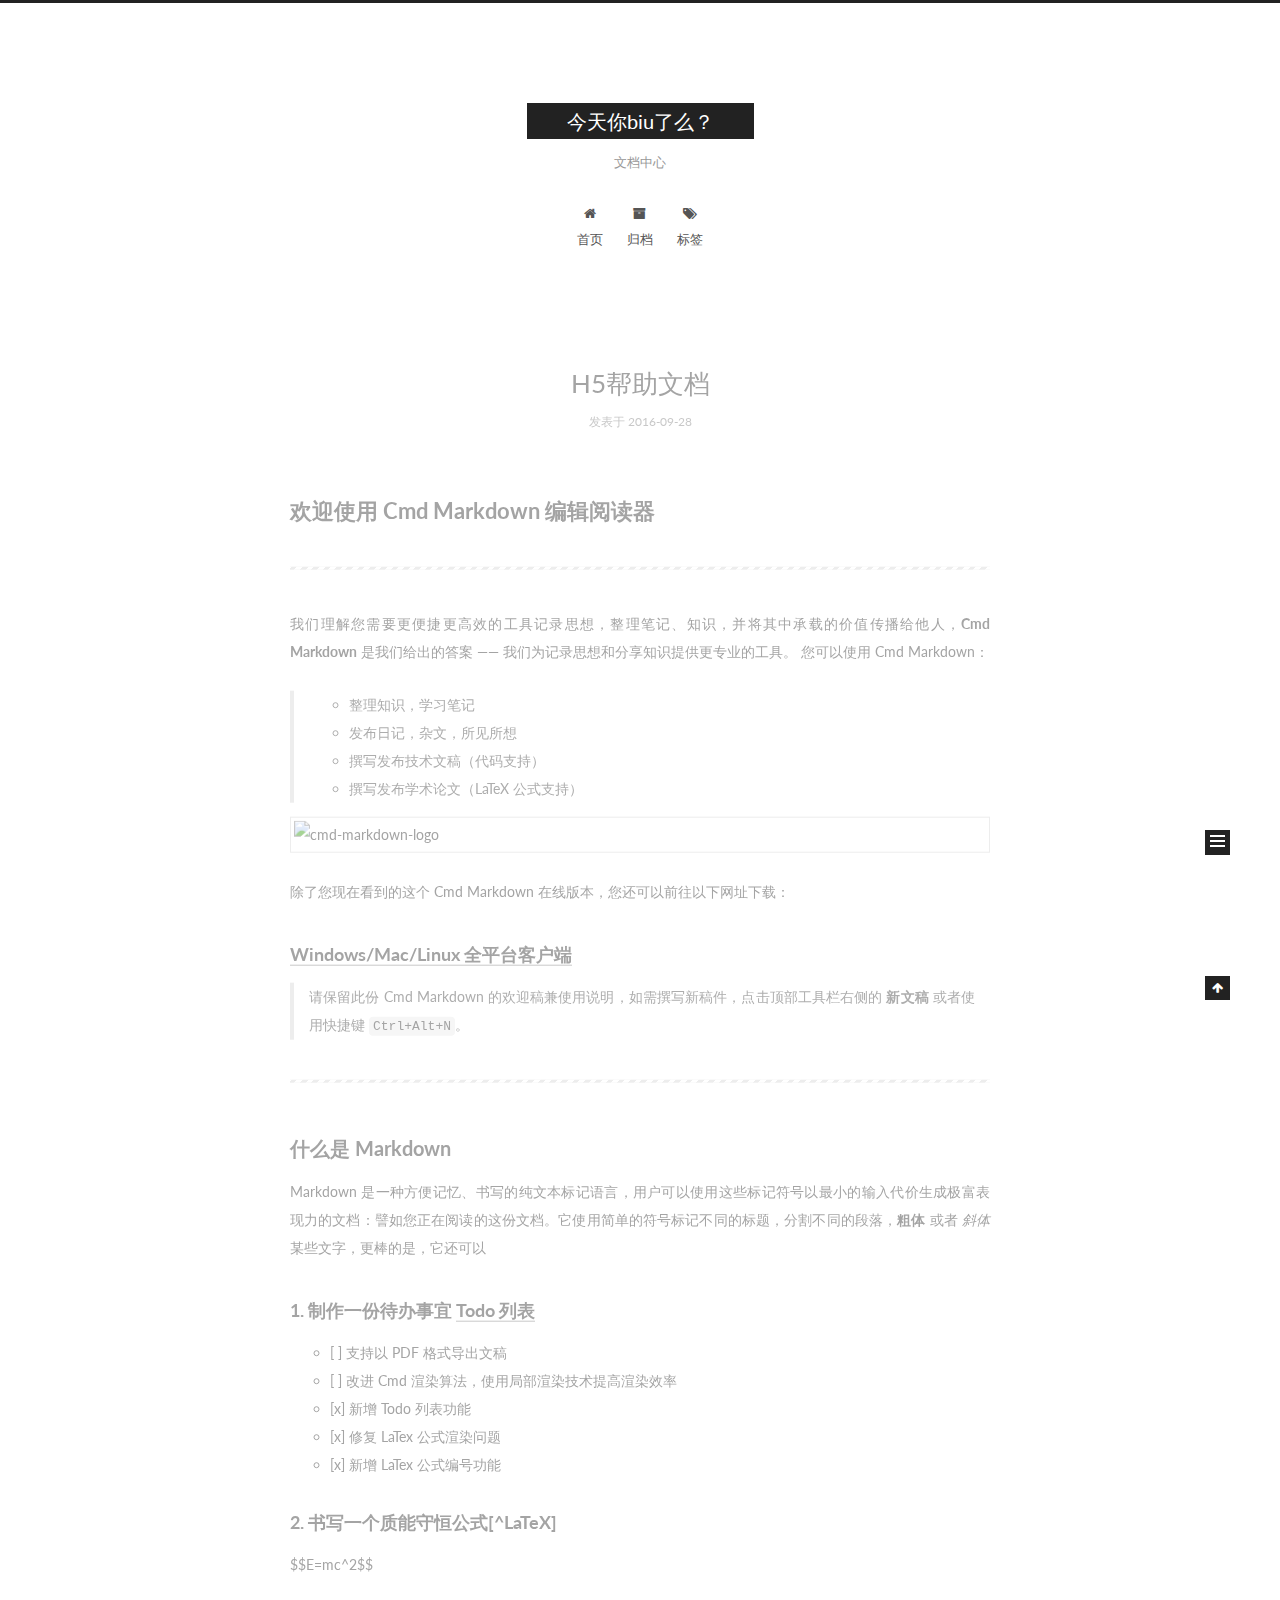
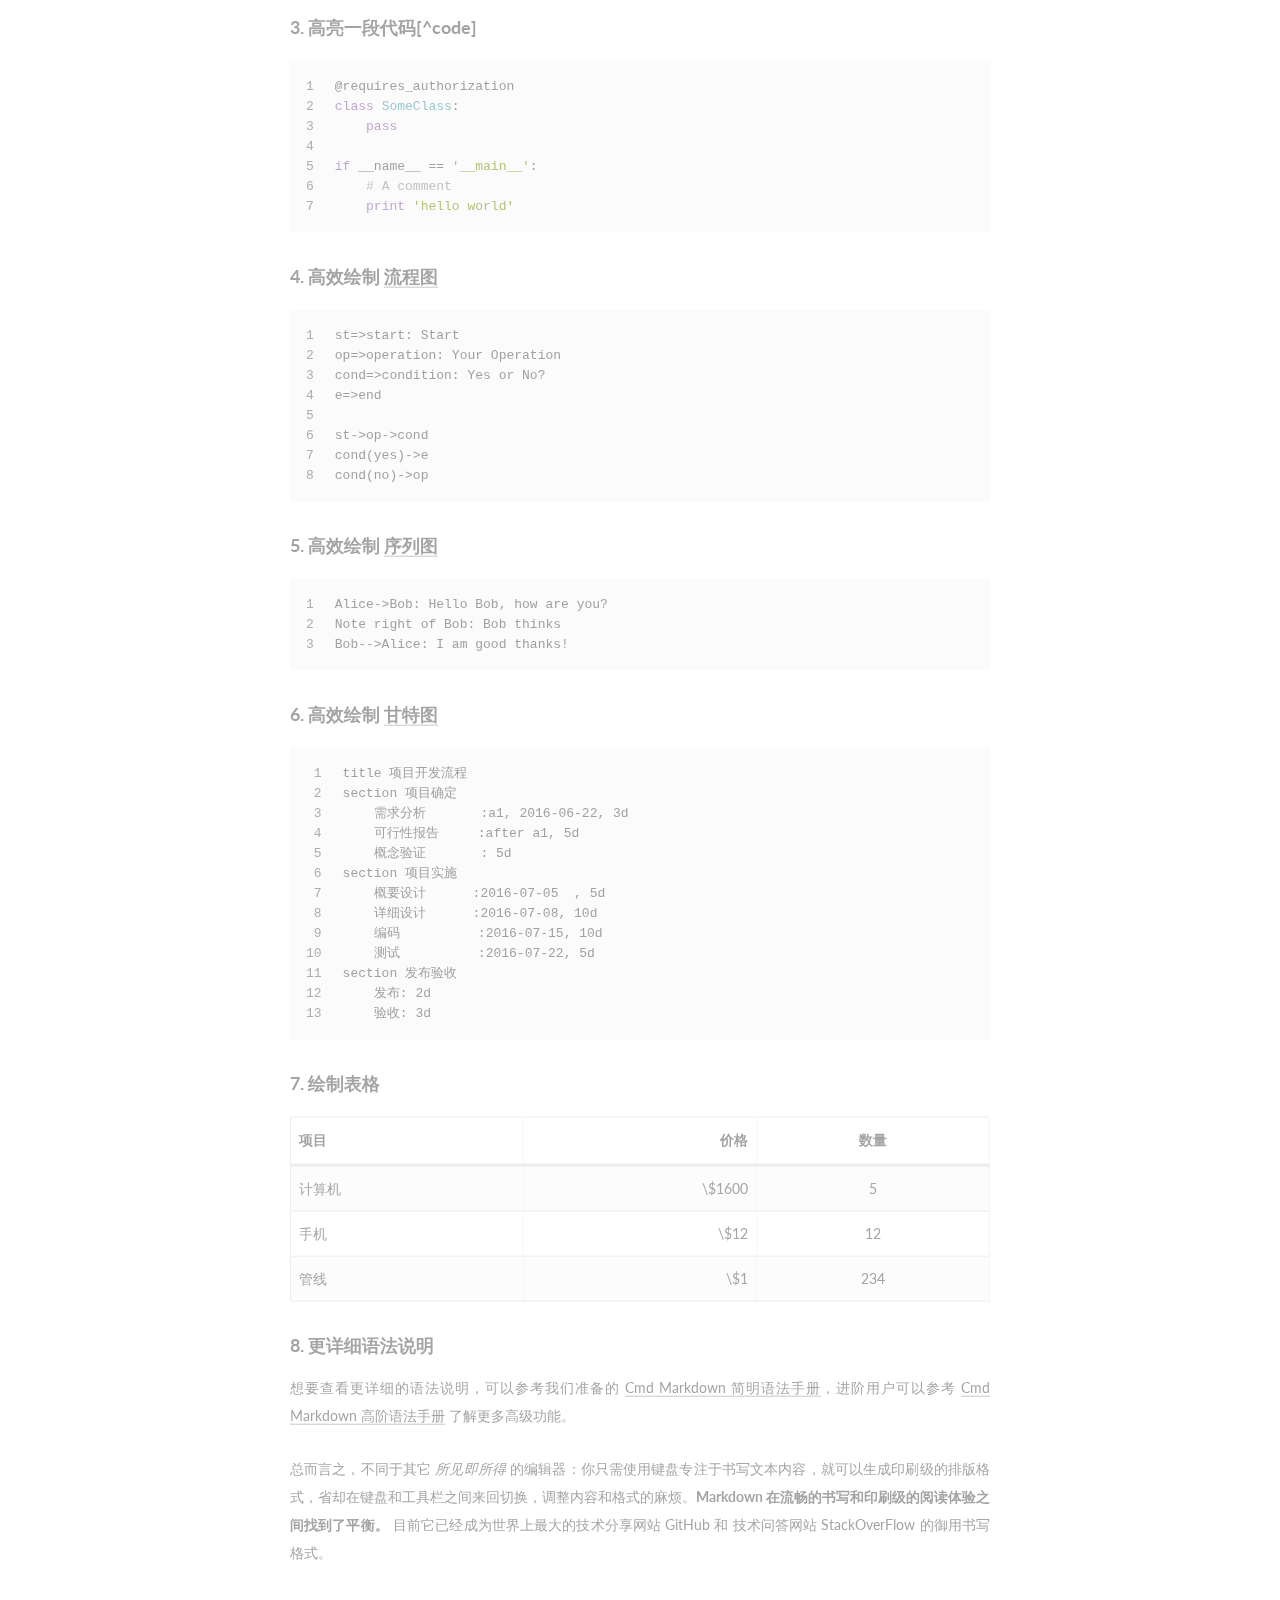
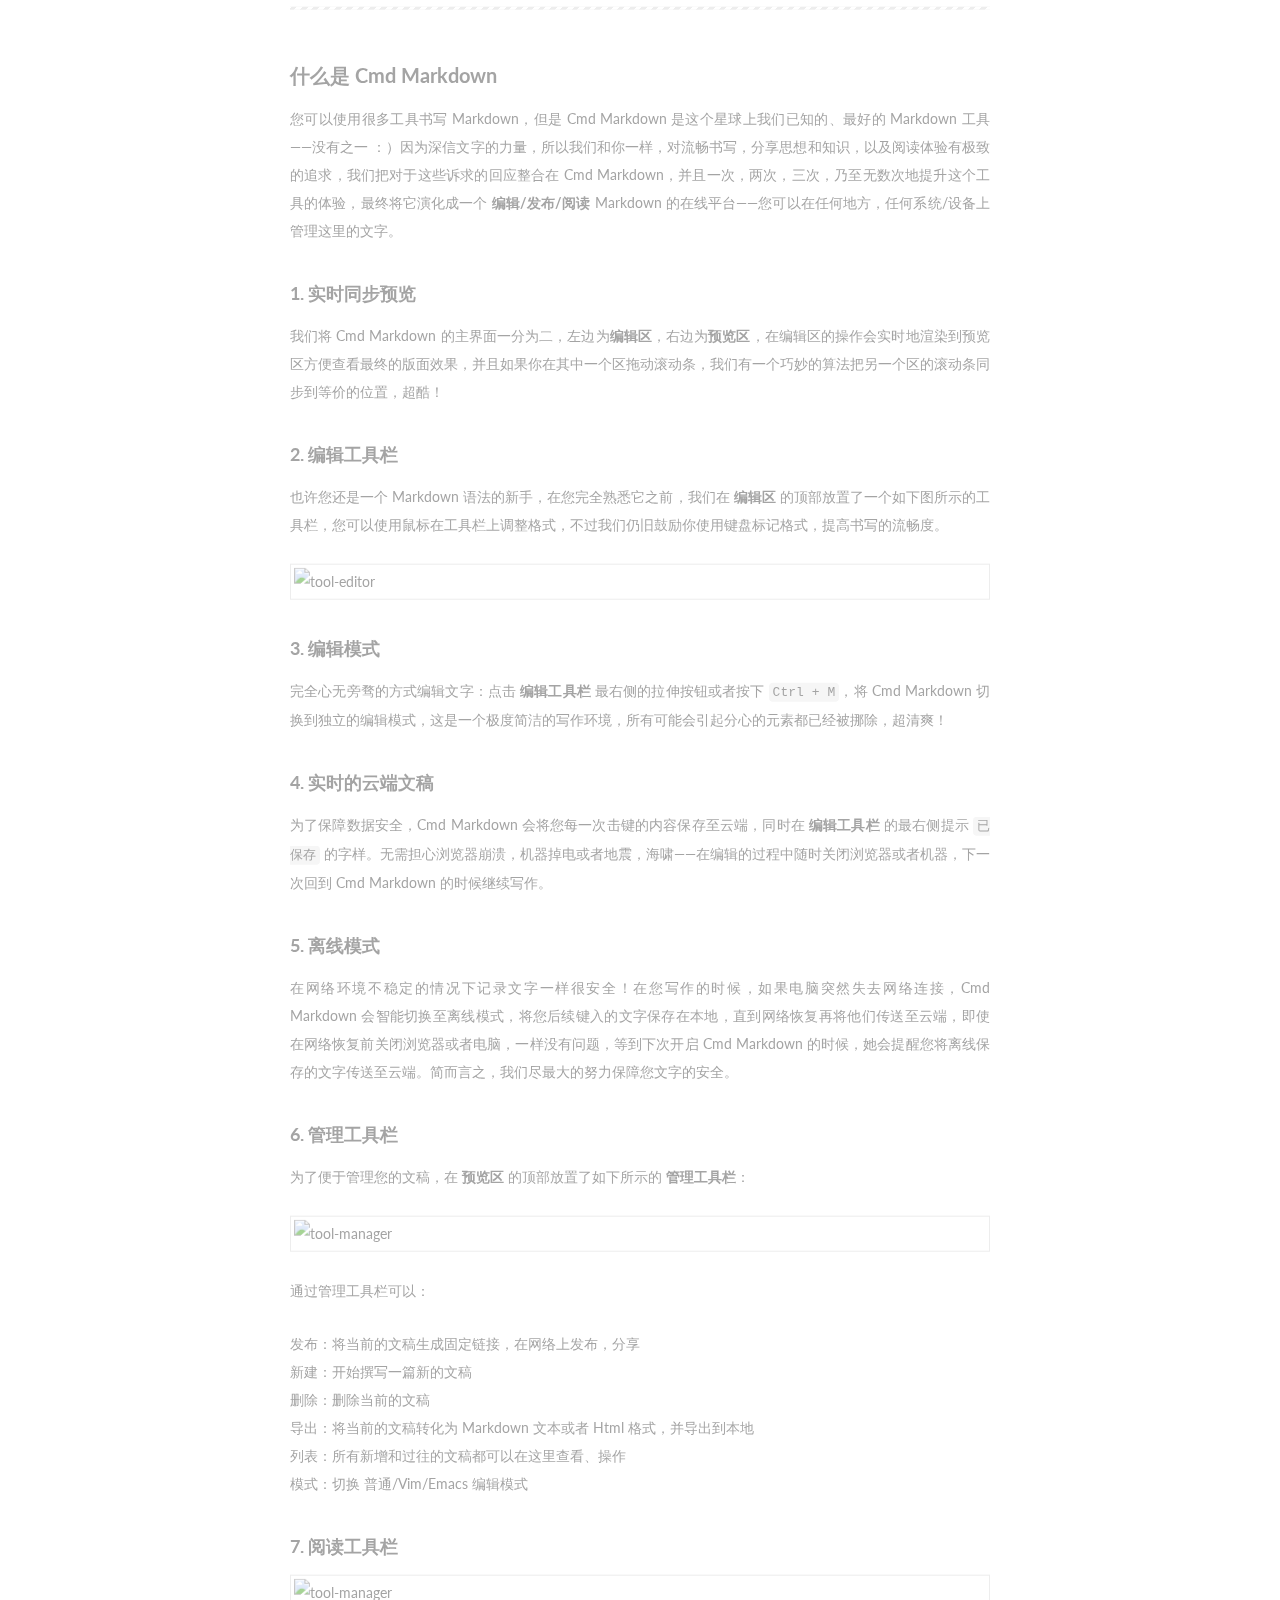
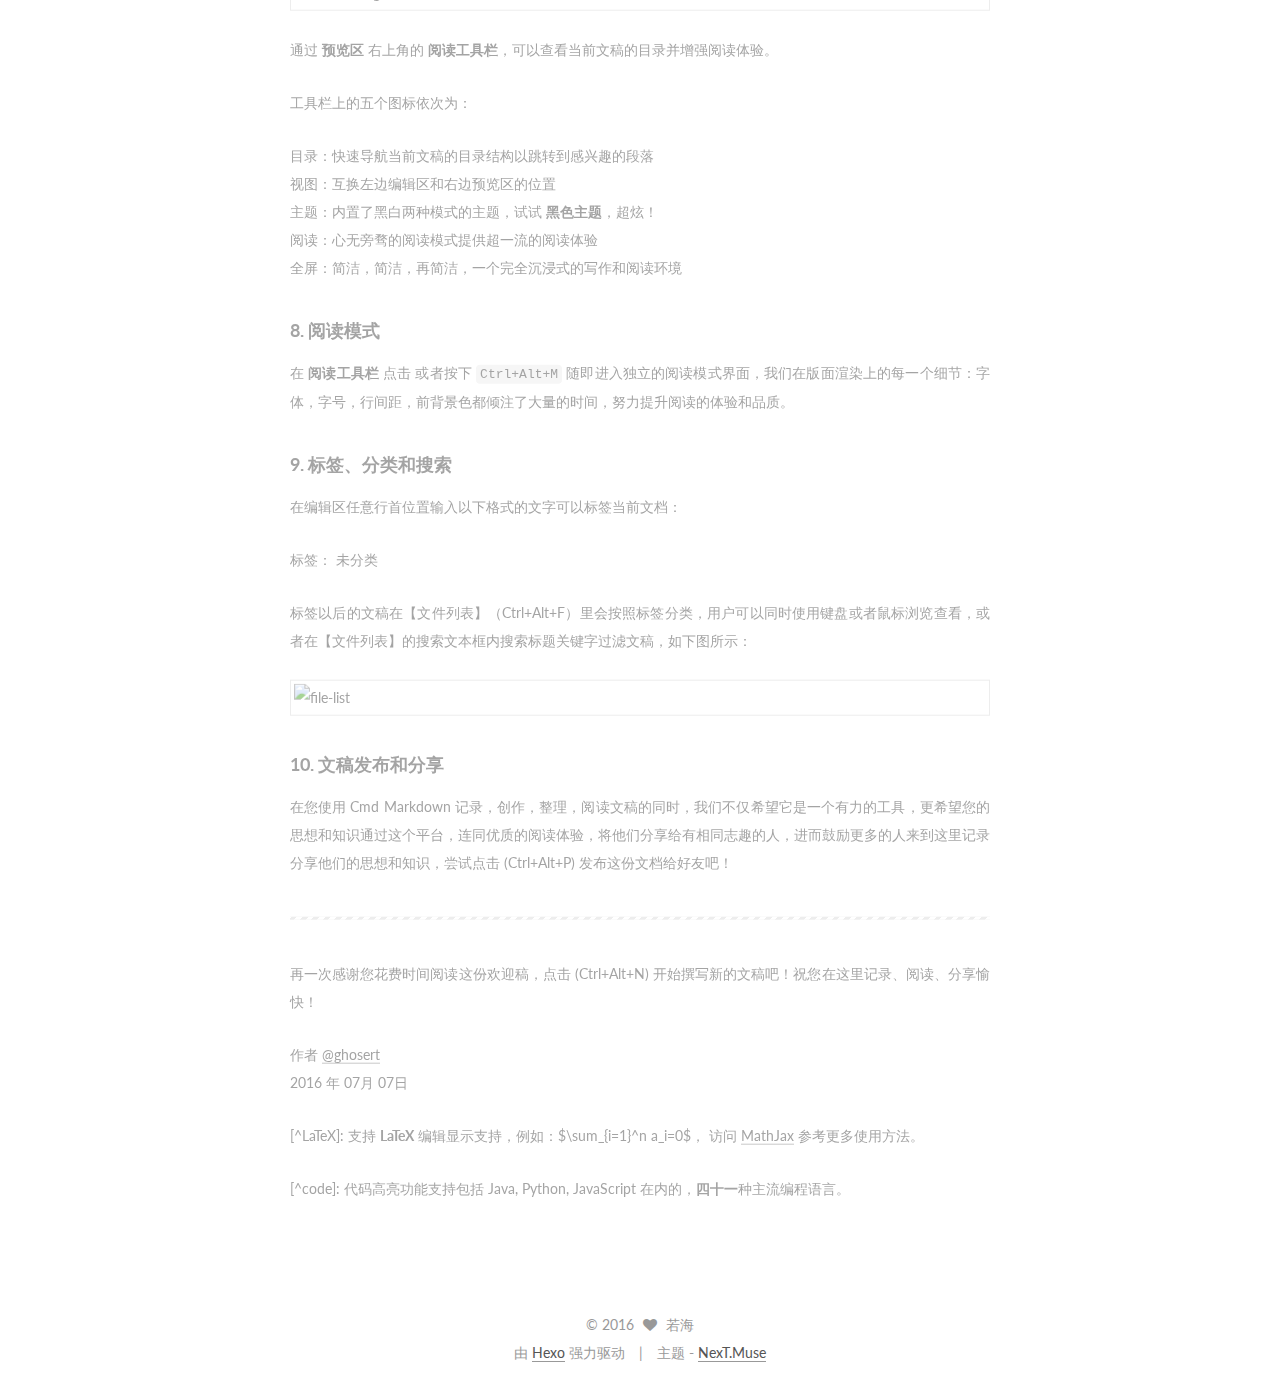
==== index.html @ cdc96552 "Site updated: 2016-09-29 13:10:32" ====
<!doctype html>



  


<html class="theme-next muse use-motion">
<head>
  <meta charset="UTF-8"/>
<meta http-equiv="X-UA-Compatible" content="IE=edge,chrome=1" />
<meta name="viewport" content="width=device-width, initial-scale=1, maximum-scale=1"/>



<meta http-equiv="Cache-Control" content="no-transform" />
<meta http-equiv="Cache-Control" content="no-siteapp" />












  
  
  <link href="/vendors/fancybox/source/jquery.fancybox.css?v=2.1.5" rel="stylesheet" type="text/css" />




  
  
  
  

  
    
    
  

  

  

  

  

  
    
    
    <link href="//fonts.googleapis.com/css?family=Lato:300,300italic,400,400italic,700,700italic&subset=latin,latin-ext" rel="stylesheet" type="text/css">
  






<link href="/vendors/font-awesome/css/font-awesome.min.css?v=4.4.0" rel="stylesheet" type="text/css" />

<link href="/css/main.css?v=5.0.1" rel="stylesheet" type="text/css" />


  <meta name="keywords" content="Hexo, NexT" />








  <link rel="shortcut icon" type="image/x-icon" href="/favicon.ico?v=5.0.1" />






<meta property="og:type" content="website">
<meta property="og:title" content="今天你biu了么？">
<meta property="og:url" content="http://yoursite.com/index.html">
<meta property="og:site_name" content="今天你biu了么？">
<meta name="twitter:card" content="summary">
<meta name="twitter:title" content="今天你biu了么？">



<script type="text/javascript" id="hexo.configuration">
  var NexT = window.NexT || {};
  var CONFIG = {
    scheme: 'Muse',
    sidebar: {"position":"left","display":"post"},
    fancybox: true,
    motion: true,
    duoshuo: {
      userId: 0,
      author: '博主'
    }
  };
</script>

  <title> 今天你biu了么？ </title>
</head>

<body itemscope itemtype="http://schema.org/WebPage" lang="zh-Hans">

  










  
  
    
  

  <div class="container one-collumn sidebar-position-left 
   page-home 
 ">
    <div class="headband"></div>

    <header id="header" class="header" itemscope itemtype="http://schema.org/WPHeader">
      <div class="header-inner"><div class="site-meta ">
  

  <div class="custom-logo-site-title">
    <a href="/"  class="brand" rel="start">
      <span class="logo-line-before"><i></i></span>
      <span class="site-title">今天你biu了么？</span>
      <span class="logo-line-after"><i></i></span>
    </a>
  </div>
  <p class="site-subtitle">文档中心</p>
</div>

<div class="site-nav-toggle">
  <button>
    <span class="btn-bar"></span>
    <span class="btn-bar"></span>
    <span class="btn-bar"></span>
  </button>
</div>

<nav class="site-nav">
  

  
    <ul id="menu" class="menu">
      
        
        <li class="menu-item menu-item-home">
          <a href="/" rel="section">
            
              <i class="menu-item-icon fa fa-fw fa-home"></i> <br />
            
            首页
          </a>
        </li>
      
        
        <li class="menu-item menu-item-archives">
          <a href="/archives" rel="section">
            
              <i class="menu-item-icon fa fa-fw fa-archive"></i> <br />
            
            归档
          </a>
        </li>
      
        
        <li class="menu-item menu-item-tags">
          <a href="/tags" rel="section">
            
              <i class="menu-item-icon fa fa-fw fa-tags"></i> <br />
            
            标签
          </a>
        </li>
      

      
    </ul>
  

  
</nav>

 </div>
    </header>

    <main id="main" class="main">
      <div class="main-inner">
        <div class="content-wrap">
          <div id="content" class="content">
            
  <section id="posts" class="posts-expand">
    
      

  
  

  
  
  

  <article class="post post-type-normal " itemscope itemtype="http://schema.org/Article">

    
      <header class="post-header">

        
        
          <h1 class="post-title" itemprop="name headline">
            
            
              
                
                <a class="post-title-link" href="/2016/09/28/“H5帮助文档”/" itemprop="url">
                  H5帮助文档
                </a>
              
            
          </h1>
        

        <div class="post-meta">
          <span class="post-time">
            <span class="post-meta-item-icon">
              <i class="fa fa-calendar-o"></i>
            </span>
            <span class="post-meta-item-text">发表于</span>
            <time itemprop="dateCreated" datetime="2016-09-28T16:59:21+08:00" content="2016-09-28">
              2016-09-28
            </time>
          </span>

          

          
            
          

          

          
          

          
        </div>
      </header>
    


    <div class="post-body" itemprop="articleBody">

      
      

      
        
          
            <h1 id="欢迎使用-Cmd-Markdown-编辑阅读器"><a href="#欢迎使用-Cmd-Markdown-编辑阅读器" class="headerlink" title="欢迎使用 Cmd Markdown 编辑阅读器"></a>欢迎使用 Cmd Markdown 编辑阅读器</h1><hr>
<p>我们理解您需要更便捷更高效的工具记录思想，整理笔记、知识，并将其中承载的价值传播给他人，<strong>Cmd Markdown</strong> 是我们给出的答案 —— 我们为记录思想和分享知识提供更专业的工具。 您可以使用 Cmd Markdown：</p>
<blockquote>
<ul>
<li>整理知识，学习笔记</li>
<li>发布日记，杂文，所见所想</li>
<li>撰写发布技术文稿（代码支持）</li>
<li>撰写发布学术论文（LaTeX 公式支持）</li>
</ul>
</blockquote>
<p><img src="https://www.zybuluo.com/static/img/logo.png" alt="cmd-markdown-logo"></p>
<p>除了您现在看到的这个 Cmd Markdown 在线版本，您还可以前往以下网址下载：</p>
<h3 id="Windows-Mac-Linux-全平台客户端"><a href="#Windows-Mac-Linux-全平台客户端" class="headerlink" title="Windows/Mac/Linux 全平台客户端"></a><a href="https://www.zybuluo.com/cmd/" target="_blank" rel="external">Windows/Mac/Linux 全平台客户端</a></h3><blockquote>
<p>请保留此份 Cmd Markdown 的欢迎稿兼使用说明，如需撰写新稿件，点击顶部工具栏右侧的 <i class="icon-file"></i> <strong>新文稿</strong> 或者使用快捷键 <code>Ctrl+Alt+N</code>。</p>
</blockquote>
<hr>
<h2 id="什么是-Markdown"><a href="#什么是-Markdown" class="headerlink" title="什么是 Markdown"></a>什么是 Markdown</h2><p>Markdown 是一种方便记忆、书写的纯文本标记语言，用户可以使用这些标记符号以最小的输入代价生成极富表现力的文档：譬如您正在阅读的这份文档。它使用简单的符号标记不同的标题，分割不同的段落，<strong>粗体</strong> 或者 <em>斜体</em> 某些文字，更棒的是，它还可以</p>
<h3 id="1-制作一份待办事宜-Todo-列表"><a href="#1-制作一份待办事宜-Todo-列表" class="headerlink" title="1. 制作一份待办事宜 Todo 列表"></a>1. 制作一份待办事宜 <a href="https://www.zybuluo.com/mdeditor?url=https://www.zybuluo.com/static/editor/md-help.markdown#13-待办事宜-todo-列表" target="_blank" rel="external">Todo 列表</a></h3><ul>
<li>[ ] 支持以 PDF 格式导出文稿</li>
<li>[ ] 改进 Cmd 渲染算法，使用局部渲染技术提高渲染效率</li>
<li>[x] 新增 Todo 列表功能</li>
<li>[x] 修复 LaTex 公式渲染问题</li>
<li>[x] 新增 LaTex 公式编号功能</li>
</ul>
<h3 id="2-书写一个质能守恒公式-LaTeX"><a href="#2-书写一个质能守恒公式-LaTeX" class="headerlink" title="2. 书写一个质能守恒公式[^LaTeX]"></a>2. 书写一个质能守恒公式[^LaTeX]</h3><p>$$E=mc^2$$</p>
<h3 id="3-高亮一段代码-code"><a href="#3-高亮一段代码-code" class="headerlink" title="3. 高亮一段代码[^code]"></a>3. 高亮一段代码[^code]</h3><figure class="highlight python"><table><tr><td class="gutter"><pre><div class="line">1</div><div class="line">2</div><div class="line">3</div><div class="line">4</div><div class="line">5</div><div class="line">6</div><div class="line">7</div></pre></td><td class="code"><pre><div class="line"><span class="meta">@requires_authorization</span></div><div class="line"><span class="class"><span class="keyword">class</span> <span class="title">SomeClass</span>:</span></div><div class="line">    <span class="keyword">pass</span></div><div class="line"></div><div class="line"><span class="keyword">if</span> __name__ == <span class="string">'__main__'</span>:</div><div class="line">    <span class="comment"># A comment</span></div><div class="line">    <span class="keyword">print</span> <span class="string">'hello world'</span></div></pre></td></tr></table></figure>
<h3 id="4-高效绘制-流程图"><a href="#4-高效绘制-流程图" class="headerlink" title="4. 高效绘制 流程图"></a>4. 高效绘制 <a href="https://www.zybuluo.com/mdeditor?url=https://www.zybuluo.com/static/editor/md-help.markdown#7-流程图" target="_blank" rel="external">流程图</a></h3><figure class="highlight plain"><table><tr><td class="gutter"><pre><div class="line">1</div><div class="line">2</div><div class="line">3</div><div class="line">4</div><div class="line">5</div><div class="line">6</div><div class="line">7</div><div class="line">8</div></pre></td><td class="code"><pre><div class="line">st=&gt;start: Start</div><div class="line">op=&gt;operation: Your Operation</div><div class="line">cond=&gt;condition: Yes or No?</div><div class="line">e=&gt;end</div><div class="line"></div><div class="line">st-&gt;op-&gt;cond</div><div class="line">cond(yes)-&gt;e</div><div class="line">cond(no)-&gt;op</div></pre></td></tr></table></figure>
<h3 id="5-高效绘制-序列图"><a href="#5-高效绘制-序列图" class="headerlink" title="5. 高效绘制 序列图"></a>5. 高效绘制 <a href="https://www.zybuluo.com/mdeditor?url=https://www.zybuluo.com/static/editor/md-help.markdown#8-序列图" target="_blank" rel="external">序列图</a></h3><figure class="highlight plain"><table><tr><td class="gutter"><pre><div class="line">1</div><div class="line">2</div><div class="line">3</div></pre></td><td class="code"><pre><div class="line">Alice-&gt;Bob: Hello Bob, how are you?</div><div class="line">Note right of Bob: Bob thinks</div><div class="line">Bob--&gt;Alice: I am good thanks!</div></pre></td></tr></table></figure>
<h3 id="6-高效绘制-甘特图"><a href="#6-高效绘制-甘特图" class="headerlink" title="6. 高效绘制 甘特图"></a>6. 高效绘制 <a href="https://www.zybuluo.com/mdeditor?url=https://www.zybuluo.com/static/editor/md-help.markdown#9-甘特图" target="_blank" rel="external">甘特图</a></h3><figure class="highlight plain"><table><tr><td class="gutter"><pre><div class="line">1</div><div class="line">2</div><div class="line">3</div><div class="line">4</div><div class="line">5</div><div class="line">6</div><div class="line">7</div><div class="line">8</div><div class="line">9</div><div class="line">10</div><div class="line">11</div><div class="line">12</div><div class="line">13</div></pre></td><td class="code"><pre><div class="line">title 项目开发流程</div><div class="line">section 项目确定</div><div class="line">    需求分析       :a1, 2016-06-22, 3d</div><div class="line">    可行性报告     :after a1, 5d</div><div class="line">    概念验证       : 5d</div><div class="line">section 项目实施</div><div class="line">    概要设计      :2016-07-05  , 5d</div><div class="line">    详细设计      :2016-07-08, 10d</div><div class="line">    编码          :2016-07-15, 10d</div><div class="line">    测试          :2016-07-22, 5d</div><div class="line">section 发布验收</div><div class="line">    发布: 2d</div><div class="line">    验收: 3d</div></pre></td></tr></table></figure>
<h3 id="7-绘制表格"><a href="#7-绘制表格" class="headerlink" title="7. 绘制表格"></a>7. 绘制表格</h3><table>
<thead>
<tr>
<th>项目</th>
<th style="text-align:right">价格</th>
<th style="text-align:center">数量</th>
</tr>
</thead>
<tbody>
<tr>
<td>计算机</td>
<td style="text-align:right">\$1600</td>
<td style="text-align:center">5</td>
</tr>
<tr>
<td>手机</td>
<td style="text-align:right">\$12</td>
<td style="text-align:center">12</td>
</tr>
<tr>
<td>管线</td>
<td style="text-align:right">\$1</td>
<td style="text-align:center">234</td>
</tr>
</tbody>
</table>
<h3 id="8-更详细语法说明"><a href="#8-更详细语法说明" class="headerlink" title="8. 更详细语法说明"></a>8. 更详细语法说明</h3><p>想要查看更详细的语法说明，可以参考我们准备的 <a href="https://www.zybuluo.com/mdeditor?url=https://www.zybuluo.com/static/editor/md-help.markdown" target="_blank" rel="external">Cmd Markdown 简明语法手册</a>，进阶用户可以参考 <a href="https://www.zybuluo.com/mdeditor?url=https://www.zybuluo.com/static/editor/md-help.markdown#cmd-markdown-高阶语法手册" target="_blank" rel="external">Cmd Markdown 高阶语法手册</a> 了解更多高级功能。</p>
<p>总而言之，不同于其它 <em>所见即所得</em> 的编辑器：你只需使用键盘专注于书写文本内容，就可以生成印刷级的排版格式，省却在键盘和工具栏之间来回切换，调整内容和格式的麻烦。<strong>Markdown 在流畅的书写和印刷级的阅读体验之间找到了平衡。</strong> 目前它已经成为世界上最大的技术分享网站 GitHub 和 技术问答网站 StackOverFlow 的御用书写格式。</p>
<hr>
<h2 id="什么是-Cmd-Markdown"><a href="#什么是-Cmd-Markdown" class="headerlink" title="什么是 Cmd Markdown"></a>什么是 Cmd Markdown</h2><p>您可以使用很多工具书写 Markdown，但是 Cmd Markdown 是这个星球上我们已知的、最好的 Markdown 工具——没有之一 ：）因为深信文字的力量，所以我们和你一样，对流畅书写，分享思想和知识，以及阅读体验有极致的追求，我们把对于这些诉求的回应整合在 Cmd Markdown，并且一次，两次，三次，乃至无数次地提升这个工具的体验，最终将它演化成一个 <strong>编辑/发布/阅读</strong> Markdown 的在线平台——您可以在任何地方，任何系统/设备上管理这里的文字。</p>
<h3 id="1-实时同步预览"><a href="#1-实时同步预览" class="headerlink" title="1. 实时同步预览"></a>1. 实时同步预览</h3><p>我们将 Cmd Markdown 的主界面一分为二，左边为<strong>编辑区</strong>，右边为<strong>预览区</strong>，在编辑区的操作会实时地渲染到预览区方便查看最终的版面效果，并且如果你在其中一个区拖动滚动条，我们有一个巧妙的算法把另一个区的滚动条同步到等价的位置，超酷！</p>
<h3 id="2-编辑工具栏"><a href="#2-编辑工具栏" class="headerlink" title="2. 编辑工具栏"></a>2. 编辑工具栏</h3><p>也许您还是一个 Markdown 语法的新手，在您完全熟悉它之前，我们在 <strong>编辑区</strong> 的顶部放置了一个如下图所示的工具栏，您可以使用鼠标在工具栏上调整格式，不过我们仍旧鼓励你使用键盘标记格式，提高书写的流畅度。</p>
<p><img src="https://www.zybuluo.com/static/img/toolbar-editor.png" alt="tool-editor"></p>
<h3 id="3-编辑模式"><a href="#3-编辑模式" class="headerlink" title="3. 编辑模式"></a>3. 编辑模式</h3><p>完全心无旁骛的方式编辑文字：点击 <strong>编辑工具栏</strong> 最右侧的拉伸按钮或者按下 <code>Ctrl + M</code>，将 Cmd Markdown 切换到独立的编辑模式，这是一个极度简洁的写作环境，所有可能会引起分心的元素都已经被挪除，超清爽！</p>
<h3 id="4-实时的云端文稿"><a href="#4-实时的云端文稿" class="headerlink" title="4. 实时的云端文稿"></a>4. 实时的云端文稿</h3><p>为了保障数据安全，Cmd Markdown 会将您每一次击键的内容保存至云端，同时在 <strong>编辑工具栏</strong> 的最右侧提示 <code>已保存</code> 的字样。无需担心浏览器崩溃，机器掉电或者地震，海啸——在编辑的过程中随时关闭浏览器或者机器，下一次回到 Cmd Markdown 的时候继续写作。</p>
<h3 id="5-离线模式"><a href="#5-离线模式" class="headerlink" title="5. 离线模式"></a>5. 离线模式</h3><p>在网络环境不稳定的情况下记录文字一样很安全！在您写作的时候，如果电脑突然失去网络连接，Cmd Markdown 会智能切换至离线模式，将您后续键入的文字保存在本地，直到网络恢复再将他们传送至云端，即使在网络恢复前关闭浏览器或者电脑，一样没有问题，等到下次开启 Cmd Markdown 的时候，她会提醒您将离线保存的文字传送至云端。简而言之，我们尽最大的努力保障您文字的安全。</p>
<h3 id="6-管理工具栏"><a href="#6-管理工具栏" class="headerlink" title="6. 管理工具栏"></a>6. 管理工具栏</h3><p>为了便于管理您的文稿，在 <strong>预览区</strong> 的顶部放置了如下所示的 <strong>管理工具栏</strong>：</p>
<p><img src="https://www.zybuluo.com/static/img/toolbar-manager.jpg" alt="tool-manager"></p>
<p>通过管理工具栏可以：</p>
<p><i class="icon-share"></i> 发布：将当前的文稿生成固定链接，在网络上发布，分享<br><i class="icon-file"></i> 新建：开始撰写一篇新的文稿<br><i class="icon-trash"></i> 删除：删除当前的文稿<br><i class="icon-cloud"></i> 导出：将当前的文稿转化为 Markdown 文本或者 Html 格式，并导出到本地<br><i class="icon-reorder"></i> 列表：所有新增和过往的文稿都可以在这里查看、操作<br><i class="icon-pencil"></i> 模式：切换 普通/Vim/Emacs 编辑模式</p>
<h3 id="7-阅读工具栏"><a href="#7-阅读工具栏" class="headerlink" title="7. 阅读工具栏"></a>7. 阅读工具栏</h3><p><img src="https://www.zybuluo.com/static/img/toolbar-reader.jpg" alt="tool-manager"></p>
<p>通过 <strong>预览区</strong> 右上角的 <strong>阅读工具栏</strong>，可以查看当前文稿的目录并增强阅读体验。</p>
<p>工具栏上的五个图标依次为：</p>
<p><i class="icon-list"></i> 目录：快速导航当前文稿的目录结构以跳转到感兴趣的段落<br><i class="icon-chevron-sign-left"></i> 视图：互换左边编辑区和右边预览区的位置<br><i class="icon-adjust"></i> 主题：内置了黑白两种模式的主题，试试 <strong>黑色主题</strong>，超炫！<br><i class="icon-desktop"></i> 阅读：心无旁骛的阅读模式提供超一流的阅读体验<br><i class="icon-fullscreen"></i> 全屏：简洁，简洁，再简洁，一个完全沉浸式的写作和阅读环境</p>
<h3 id="8-阅读模式"><a href="#8-阅读模式" class="headerlink" title="8. 阅读模式"></a>8. 阅读模式</h3><p>在 <strong>阅读工具栏</strong> 点击 <i class="icon-desktop"></i> 或者按下 <code>Ctrl+Alt+M</code> 随即进入独立的阅读模式界面，我们在版面渲染上的每一个细节：字体，字号，行间距，前背景色都倾注了大量的时间，努力提升阅读的体验和品质。</p>
<h3 id="9-标签、分类和搜索"><a href="#9-标签、分类和搜索" class="headerlink" title="9. 标签、分类和搜索"></a>9. 标签、分类和搜索</h3><p>在编辑区任意行首位置输入以下格式的文字可以标签当前文档：</p>
<p>标签： 未分类</p>
<p>标签以后的文稿在【文件列表】（Ctrl+Alt+F）里会按照标签分类，用户可以同时使用键盘或者鼠标浏览查看，或者在【文件列表】的搜索文本框内搜索标题关键字过滤文稿，如下图所示：</p>
<p><img src="https://www.zybuluo.com/static/img/file-list.png" alt="file-list"></p>
<h3 id="10-文稿发布和分享"><a href="#10-文稿发布和分享" class="headerlink" title="10. 文稿发布和分享"></a>10. 文稿发布和分享</h3><p>在您使用 Cmd Markdown 记录，创作，整理，阅读文稿的同时，我们不仅希望它是一个有力的工具，更希望您的思想和知识通过这个平台，连同优质的阅读体验，将他们分享给有相同志趣的人，进而鼓励更多的人来到这里记录分享他们的思想和知识，尝试点击 <i class="icon-share"></i> (Ctrl+Alt+P) 发布这份文档给好友吧！</p>
<hr>
<p>再一次感谢您花费时间阅读这份欢迎稿，点击 <i class="icon-file"></i> (Ctrl+Alt+N) 开始撰写新的文稿吧！祝您在这里记录、阅读、分享愉快！</p>
<p>作者 <a href="http://weibo.com/ghosert" target="_blank" rel="external">@ghosert</a><br>2016 年 07月 07日    </p>
<p>[^LaTeX]: 支持 <strong>LaTeX</strong> 编辑显示支持，例如：$\sum_{i=1}^n a_i=0$， 访问 <a href="http://meta.math.stackexchange.com/questions/5020/mathjax-basic-tutorial-and-quick-reference" target="_blank" rel="external">MathJax</a> 参考更多使用方法。</p>
<p>[^code]: 代码高亮功能支持包括 Java, Python, JavaScript 在内的，<strong>四十一</strong>种主流编程语言。</p>

          
        
      
    </div>

    <div>
      
    </div>

    <div>
      
    </div>

    <footer class="post-footer">
      

      

      
      
        <div class="post-eof"></div>
      
    </footer>
  </article>


    
  </section>

  


          </div>
          


          

        </div>
        
          
  
  <div class="sidebar-toggle">
    <div class="sidebar-toggle-line-wrap">
      <span class="sidebar-toggle-line sidebar-toggle-line-first"></span>
      <span class="sidebar-toggle-line sidebar-toggle-line-middle"></span>
      <span class="sidebar-toggle-line sidebar-toggle-line-last"></span>
    </div>
  </div>

  <aside id="sidebar" class="sidebar">
    <div class="sidebar-inner">

      

      

      <section class="site-overview sidebar-panel  sidebar-panel-active ">
        <div class="site-author motion-element" itemprop="author" itemscope itemtype="http://schema.org/Person">
          <img class="site-author-image" itemprop="image"
               src="/images/avatar.gif"
               alt="若海" />
          <p class="site-author-name" itemprop="name">若海</p>
          <p class="site-description motion-element" itemprop="description"></p>
        </div>
        <nav class="site-state motion-element">
          <div class="site-state-item site-state-posts">
            <a href="/archives">
              <span class="site-state-item-count">1</span>
              <span class="site-state-item-name">日志</span>
            </a>
          </div>

          

          
            <div class="site-state-item site-state-tags">
              <a href="/tags">
                <span class="site-state-item-count">1</span>
                <span class="site-state-item-name">标签</span>
              </a>
            </div>
          

        </nav>

        

        <div class="links-of-author motion-element">
          
        </div>

        
        

        
        

      </section>

      

    </div>
  </aside>


        
      </div>
    </main>

    <footer id="footer" class="footer">
      <div class="footer-inner">
        <div class="copyright" >
  
  &copy; 
  <span itemprop="copyrightYear">2016</span>
  <span class="with-love">
    <i class="fa fa-heart"></i>
  </span>
  <span class="author" itemprop="copyrightHolder">若海</span>
</div>

<div class="powered-by">
  由 <a class="theme-link" href="http://hexo.io">Hexo</a> 强力驱动
</div>

<div class="theme-info">
  主题 -
  <a class="theme-link" href="https://github.com/iissnan/hexo-theme-next">
    NexT.Muse
  </a>
</div>

        

        
      </div>
    </footer>

    <div class="back-to-top">
      <i class="fa fa-arrow-up"></i>
    </div>
  </div>

  

<script type="text/javascript">
  if (Object.prototype.toString.call(window.Promise) !== '[object Function]') {
    window.Promise = null;
  }
</script>









  



  
  <script type="text/javascript" src="/vendors/jquery/index.js?v=2.1.3"></script>

  
  <script type="text/javascript" src="/vendors/fastclick/lib/fastclick.min.js?v=1.0.6"></script>

  
  <script type="text/javascript" src="/vendors/jquery_lazyload/jquery.lazyload.js?v=1.9.7"></script>

  
  <script type="text/javascript" src="/vendors/velocity/velocity.min.js?v=1.2.1"></script>

  
  <script type="text/javascript" src="/vendors/velocity/velocity.ui.min.js?v=1.2.1"></script>

  
  <script type="text/javascript" src="/vendors/fancybox/source/jquery.fancybox.pack.js?v=2.1.5"></script>


  


  <script type="text/javascript" src="/js/src/utils.js?v=5.0.1"></script>

  <script type="text/javascript" src="/js/src/motion.js?v=5.0.1"></script>



  
  

  

  


  <script type="text/javascript" src="/js/src/bootstrap.js?v=5.0.1"></script>



  



  



  
  
  

  

  

</body>
</html>
---- css/main.css ----
/* normalize.css v3.0.2 | MIT License | git.io/normalize */
html {
  font-family: sans-serif; /* 1 */
  -ms-text-size-adjust: 100%; /* 2 */
  -webkit-text-size-adjust: 100%; /* 2 */
}
body {
  margin: 0;
}
article,
aside,
details,
figcaption,
figure,
footer,
header,
hgroup,
main,
menu,
nav,
section,
summary {
  display: block;
}
audio,
canvas,
progress,
video {
  display: inline-block; /* 1 */
  vertical-align: baseline; /* 2 */
}
audio:not([controls]) {
  display: none;
  height: 0;
}
[hidden],
template {
  display: none;
}
a {
  background-color: transparent;
}
a:active,
a:hover {
  outline: 0;
}
abbr[title] {
  border-bottom: 1px dotted;
}
b,
strong {
  font-weight: bold;
}
dfn {
  font-style: italic;
}
h1 {
  font-size: 2em;
  margin: 0.67em 0;
}
mark {
  background: #ff0;
  color: #000;
}
small {
  font-size: 80%;
}
sub,
sup {
  font-size: 75%;
  line-height: 0;
  position: relative;
  vertical-align: baseline;
}
sup {
  top: -0.5em;
}
sub {
  bottom: -0.25em;
}
img {
  border: 0;
}
svg:not(:root) {
  overflow: hidden;
}
figure {
  margin: 1em 40px;
}
hr {
  -moz-box-sizing: content-box;
  box-sizing: content-box;
  height: 0;
}
pre {
  overflow: auto;
}
code,
kbd,
pre,
samp {
  font-family: monospace, monospace;
  font-size: 1em;
}
button,
input,
optgroup,
select,
textarea {
  color: inherit; /* 1 */
  font: inherit; /* 2 */
  margin: 0; /* 3 */
}
button {
  overflow: visible;
}
button,
select {
  text-transform: none;
}
button,
html input[type="button"],
input[type="reset"],
input[type="submit"] {
  -webkit-appearance: button; /* 2 */
  cursor: pointer; /* 3 */
}
button[disabled],
html input[disabled] {
  cursor: default;
}
button::-moz-focus-inner,
input::-moz-focus-inner {
  border: 0;
  padding: 0;
}
input {
  line-height: normal;
}
input[type="checkbox"],
input[type="radio"] {
  box-sizing: border-box; /* 1 */
  padding: 0; /* 2 */
}
input[type="number"]::-webkit-inner-spin-button,
input[type="number"]::-webkit-outer-spin-button {
  height: auto;
}
input[type="search"] {
  -webkit-appearance: textfield; /* 1 */
  -moz-box-sizing: content-box;
  -webkit-box-sizing: content-box; /* 2 */
  box-sizing: content-box;
}
input[type="search"]::-webkit-search-cancel-button,
input[type="search"]::-webkit-search-decoration {
  -webkit-appearance: none;
}
fieldset {
  border: 1px solid #c0c0c0;
  margin: 0 2px;
  padding: 0.35em 0.625em 0.75em;
}
legend {
  border: 0; /* 1 */
  padding: 0; /* 2 */
}
textarea {
  overflow: auto;
}
optgroup {
  font-weight: bold;
}
table {
  border-collapse: collapse;
  border-spacing: 0;
}
td,
th {
  padding: 0;
}
::selection {
  background: #262a30;
  color: #fff;
}
body {
  position: relative;
  font-family: 'Lato', "PingFang SC", "Microsoft YaHei", sans-serif;
  font-size: 14px;
  line-height: 2;
  color: #555;
  background: #fff;
}
@media (max-width: 767px) {
  body {
    padding-right: 0 !important;
  }
}
@media (min-width: 768px) and (max-width: 991px) {
  body {
    padding-right: 0 !important;
  }
}
@media (min-width: 1600px) {
  body {
    font-size: 16px;
  }
}
h1,
h2,
h3,
h4,
h5,
h6 {
  margin: 0;
  padding: 0;
  font-weight: bold;
  line-height: 1.5;
  font-family: 'Lato', "PingFang SC", "Microsoft YaHei", sans-serif;
}
h2,
h3,
h4,
h5,
h6 {
  margin: 20px 0 15px;
}
h1 {
  font-size: 22px;
}
@media (max-width: 767px) {
  h1 {
    font-size: 18px;
  }
}
h2 {
  font-size: 20px;
}
@media (max-width: 767px) {
  h2 {
    font-size: 16px;
  }
}
h3 {
  font-size: 18px;
}
@media (max-width: 767px) {
  h3 {
    font-size: 14px;
  }
}
h4 {
  font-size: 16px;
}
@media (max-width: 767px) {
  h4 {
    font-size: 12px;
  }
}
h5 {
  font-size: 14px;
}
@media (max-width: 767px) {
  h5 {
    font-size: 10px;
  }
}
h6 {
  font-size: 12px;
}
@media (max-width: 767px) {
  h6 {
    font-size: 8px;
  }
}
p {
  margin: 0 0 25px 0;
}
a {
  color: #555;
  text-decoration: none;
  border-bottom: 1px solid #999;
  word-wrap: break-word;
}
a:hover {
  color: #222;
  border-bottom-color: #222;
}
ul {
  list-style: none;
}
blockquote {
  margin: 0;
  padding: 0;
}
img {
  display: block;
  margin: auto;
  max-width: 100%;
  height: auto;
}
hr {
  margin: 40px 0;
  height: 3px;
  border: none;
  background-color: #ddd;
  background-image: repeating-linear-gradient(-45deg, #fff, #fff 4px, transparent 4px, transparent 8px);
}
blockquote {
  padding: 0 15px;
  color: #666;
  border-left: 4px solid #ddd;
}
blockquote cite::before {
  content: "-";
  padding: 0 5px;
}
dt {
  font-weight: 700;
}
dd {
  margin: 0;
  padding: 0;
}
.text-left {
  text-align: left;
}
.text-center {
  text-align: center;
}
.text-right {
  text-align: right;
}
.text-justify {
  text-align: justify;
}
.text-nowrap {
  white-space: nowrap;
}
.text-lowercase {
  text-transform: lowercase;
}
.text-uppercase {
  text-transform: uppercase;
}
.text-capitalize {
  text-transform: capitalize;
}
.center-block {
  display: block;
  margin-left: auto;
  margin-right: auto;
}
.clearfix:before,
.clearfix:after {
  content: " ";
  display: table;
}
.clearfix:after {
  clear: both;
}
.pullquote {
  width: 45%;
}
.pullquote.left {
  float: left;
  margin-left: 5px;
  margin-right: 10px;
}
.pullquote.right {
  float: right;
  margin-left: 10px;
  margin-right: 5px;
}
.affix.affix.affix {
  position: fixed;
}
.translation {
  margin-top: -20px;
  font-size: 14px;
  color: #999;
}
.scrollbar-measure {
  width: 100px;
  height: 100px;
  overflow: scroll;
  position: absolute;
  top: -9999px;
}
.use-motion .motion-element {
  opacity: 0;
}
#local-search-input {
  padding: 3px;
  border: none;
  text-indent: 14px;
  border-radius: 0;
  width: 140px;
  outline: none;
  border-bottom: 1px solid #999;
  background: inherit;
  opacity: 0.5;
}
#local-search-input:focus {
  opacity: 1;
}
.search-icon {
  position: absolute;
  top: 9px;
}
table {
  margin: 20px 0;
  width: 100%;
  border-collapse: collapse;
  border-spacing: 0;
  border: 1px solid #ddd;
  font-size: 14px;
  table-layout: fixed;
  word-wrap: break-all;
}
table>tbody>tr:nth-of-type(odd) {
  background-color: #f9f9f9;
}
table>tbody>tr:hover {
  background-color: #f5f5f5;
}
caption,
th,
td {
  padding: 8px;
  text-align: left;
  vertical-align: middle;
  font-weight: normal;
}
th,
td {
  border-bottom: 3px solid #ddd;
  border-right: 1px solid #eee;
}
th {
  padding-bottom: 10px;
  font-weight: 700;
}
td {
  border-bottom-width: 1px;
}
html,
body {
  height: 100%;
}
.container {
  position: relative;
  min-height: 100%;
}
.header-inner {
  margin: 0 auto;
  padding: 100px 0 70px;
  width: 700px;
}
@media (min-width: 1600px) {
  .container .header-inner {
    width: 900px;
  }
}
.main {
  padding-bottom: 150px;
}
.main-inner {
  margin: 0 auto;
  width: 700px;
}
@media (min-width: 1600px) {
  .container .main-inner {
    width: 900px;
  }
}
.footer {
  position: absolute;
  left: 0;
  bottom: 0;
  width: 100%;
  min-height: 50px;
}
.footer-inner {
  box-sizing: border-box;
  margin: 20px auto;
  width: 700px;
}
@media (min-width: 1600px) {
  .container .footer-inner {
    width: 900px;
  }
}
pre,
.highlight {
  overflow: auto;
  margin: 20px 0;
  padding: 15px;
  font-size: 13px;
  color: #4d4d4c;
  background: #f7f7f7;
  line-height: 1.6;
}
pre,
code {
  font-family: consolas, Menlo, "PingFang SC", "Microsoft YaHei", monospace;
}
code {
  padding: 2px 4px;
  word-break: break-all;
  color: #555;
  background: #eee;
  border-radius: 4px;
  font-size: 13px;
}
pre code {
  padding: 0;
  color: #4d4d4c;
  background: none;
  text-shadow: none;
}
.highlight pre {
  border: none;
  margin: 0;
  padding: 1px;
}
.highlight table {
  margin: 0;
  width: auto;
  border: none;
}
.highlight td {
  border: none;
  padding: 0;
}
.highlight figcaption {
  font-size: 1em;
  color: #4d4d4c;
  line-height: 1em;
  margin-bottom: 1em;
}
.highlight figcaption:before,
.highlight figcaption:after {
  content: " ";
  display: table;
}
.highlight figcaption:after {
  clear: both;
}
.highlight figcaption a {
  float: right;
  color: #4d4d4c;
}
.highlight figcaption a:hover {
  border-bottom-color: #4d4d4c;
}
.highlight .gutter pre {
  color: #666;
  text-align: right;
  padding-right: 20px;
}
.highlight .line {
  height: 20px;
}
.gist table {
  width: auto;
}
.gist table td {
  border: none;
}
pre .comment {
  color: #8e908c;
}
pre .variable,
pre .attribute,
pre .tag,
pre .regexp,
pre .ruby .constant,
pre .xml .tag .title,
pre .xml .pi,
pre .xml .doctype,
pre .html .doctype,
pre .css .id,
pre .css .class,
pre .css .pseudo {
  color: #c82829;
}
pre .number,
pre .preprocessor,
pre .built_in,
pre .literal,
pre .params,
pre .constant,
pre .command {
  color: #f5871f;
}
pre .ruby .class .title,
pre .css .rules .attribute,
pre .string,
pre .value,
pre .inheritance,
pre .header,
pre .ruby .symbol,
pre .xml .cdata,
pre .special,
pre .number,
pre .formula {
  color: #718c00;
}
pre .title,
pre .css .hexcolor {
  color: #3e999f;
}
pre .function,
pre .python .decorator,
pre .python .title,
pre .ruby .function .title,
pre .ruby .title .keyword,
pre .perl .sub,
pre .javascript .title,
pre .coffeescript .title {
  color: #4271ae;
}
pre .keyword,
pre .javascript .function {
  color: #8959a8;
}
.full-image.full-image.full-image {
  border: none;
  max-width: 100%;
  width: auto;
  margin: 20px auto;
}
@media (min-width: 992px) {
  .full-image.full-image.full-image {
    max-width: none;
    width: 126%;
    margin: 0 -13%;
  }
}
.blockquote-center,
.page-home .post-type-quote blockquote,
.page-post-detail .post-type-quote blockquote {
  position: relative;
  margin: 40px 0;
  padding: 0;
  border-left: none;
  text-align: center;
}
.blockquote-center::before,
.page-home .post-type-quote blockquote::before,
.page-post-detail .post-type-quote blockquote::before,
.blockquote-center::after,
.page-home .post-type-quote blockquote::after,
.page-post-detail .post-type-quote blockquote::after {
  position: absolute;
  content: ' ';
  display: block;
  width: 100%;
  height: 24px;
  opacity: 0.2;
  background-repeat: no-repeat;
  background-position: 0 -6px;
  background-size: 22px 22px;
}
.blockquote-center::before,
.page-home .post-type-quote blockquote::before,
.page-post-detail .post-type-quote blockquote::before {
  top: -20px;
  background-image: url("../images/quote-l.svg");
  border-top: 1px solid #ccc;
}
.blockquote-center::after,
.page-home .post-type-quote blockquote::after,
.page-post-detail .post-type-quote blockquote::after {
  bottom: -20px;
  background-image: url("../images/quote-r.svg");
  border-bottom: 1px solid #ccc;
  background-position: 100% 8px;
}
.blockquote-center p,
.page-home .post-type-quote blockquote p,
.page-post-detail .post-type-quote blockquote p,
.blockquote-center div,
.page-home .post-type-quote blockquote div,
.page-post-detail .post-type-quote blockquote div {
  text-align: center;
}
.post .post-body .group-picture img {
  box-sizing: border-box;
  padding: 0 3px;
  border: none;
}
.post .group-picture-row {
  overflow: hidden;
  margin-top: 6px;
}
.post .group-picture-row:first-child {
  margin-top: 0;
}
.post .group-picture-column {
  float: left;
}
.page-post-detail .post-body .group-picture-column {
  float: none;
  margin-top: 10px;
  width: auto !important;
}
.page-post-detail .post-body .group-picture-column img {
  margin: 0 auto;
}
.page-archive .group-picture-container {
  overflow: hidden;
}
.page-archive .group-picture-row {
  float: left;
}
.page-archive .group-picture-row:first-child {
  margin-top: 6px;
}
.page-archive .group-picture-column {
  max-width: 150px;
  max-height: 150px;
}
.btn {
  display: inline-block;
  padding: 0 20px;
  font-size: 14px;
  color: #fff;
  background: #222;
  border: 2px solid #222;
  text-decoration: none;
  border-radius: 0;
  transition-property: background-color;
  transition-duration: 0.2s;
  transition-timing-function: ease-in-out;
  transition-delay: 0s;
}
.btn:hover,
.post-more-link .btn:hover {
  border-color: #222;
  color: #222;
  background: #fff;
}
.btn-bar {
  display: block;
  width: 22px;
  height: 2px;
  background: #555;
  border-radius: 1px;
}
.btn-bar+.btn-bar {
  margin-top: 4px;
}
.pagination {
  margin: 120px 0 40px;
  text-align: center;
  border-top: 1px solid #eee;
}
.page-number-basic,
.pagination .prev,
.pagination .next,
.pagination .page-number,
.pagination .space {
  display: inline-block;
  position: relative;
  top: -1px;
  margin: 0 10px;
  padding: 0 10px;
  line-height: 30px;
}
@media (max-width: 767px) {
  .page-number-basic,
  .pagination .prev,
  .pagination .next,
  .pagination .page-number,
  .pagination .space {
    margin: 0 5px;
  }
}
.pagination .prev,
.pagination .next,
.pagination .page-number {
  border-bottom: 0;
  border-top: 1px solid #eee;
  transition-property: border-color;
  transition-duration: 0.2s;
  transition-timing-function: ease-in-out;
  transition-delay: 0s;
}
.pagination .prev:hover,
.pagination .next:hover,
.pagination .page-number:hover {
  border-top-color: #222;
}
.pagination .space {
  padding: 0;
  margin: 0;
}
.pagination .prev {
  margin-left: 0;
}
.pagination .next {
  margin-right: 0;
}
.pagination .page-number.current {
  color: #fff;
  background: #ccc;
  border-top-color: #ccc;
}
@media (max-width: 767px) {
  .pagination {
    border-top: none;
  }
  .pagination .prev,
  .pagination .next,
  .pagination .page-number {
    margin-bottom: 10px;
    border-top: 0;
    border-bottom: 1px solid #eee;
  }
  .pagination .prev:hover,
  .pagination .next:hover,
  .pagination .page-number:hover {
    border-bottom-color: #222;
  }
}
.comments {
  margin: 60px 20px 0;
}
.tag-cloud {
  text-align: center;
}
.tag-cloud a {
  display: inline-block;
  margin: 10px;
}
.back-to-top {
  box-sizing: border-box;
  position: fixed;
  bottom: -100px;
  right: 50px;
  z-index: 1050;
  padding: 0 6px;
  width: 25px;
  background: #222;
  font-size: 12px;
  opacity: 1;
  color: #fff;
  cursor: pointer;
  text-align: center;
  -webkit-transform: translateZ(0);
  transition-property: bottom;
  transition-duration: 0.2s;
  transition-timing-function: ease-in-out;
  transition-delay: 0s;
}
@media (max-width: 767px) {
  .back-to-top {
    display: none;
  }
}
@media (min-width: 768px) and (max-width: 991px) {
  .back-to-top {
    display: none;
  }
}
.back-to-top.back-to-top-on {
  bottom: 19px;
}
.header {
  background: #fff;
}
.header-inner {
  position: relative;
}
.headband {
  height: 3px;
  background: #222;
}
.site-meta {
  margin: 0;
  text-align: center;
}
@media (max-width: 767px) {
  .site-meta {
    text-align: center;
  }
}
.brand {
  position: relative;
  display: inline-block;
  padding: 0 40px;
  color: #fff;
  background: #222;
  border-bottom: none;
}
.brand:hover {
  color: #fff;
}
.logo {
  display: inline-block;
  margin-right: 5px;
  line-height: 36px;
  vertical-align: top;
}
.site-title {
  display: inline-block;
  vertical-align: top;
  line-height: 36px;
  font-size: 20px;
  font-weight: normal;
  font-family: 'Lato', "PingFang SC", "Microsoft YaHei", sans-serif;
}
.site-subtitle {
  margin-top: 10px;
  font-size: 13px;
  color: #999;
}
.use-motion .brand {
  opacity: 0;
}
.use-motion .logo,
.use-motion .site-title,
.use-motion .site-subtitle {
  opacity: 0;
  position: relative;
  top: -10px;
}
.site-nav-toggle {
  display: none;
  position: absolute;
  top: 10px;
  left: 10px;
}
@media (max-width: 767px) {
  .site-nav-toggle {
    display: block;
  }
}
.site-nav-toggle button {
  margin-top: 2px;
  padding: 9px 10px;
  background: transparent;
  border: none;
}
@media (max-width: 767px) {
  .site-nav {
    display: none;
    margin: 0 -10px;
    padding: 0 10px;
    clear: both;
    border-top: 1px solid #ddd;
  }
}
@media (min-width: 768px) and (max-width: 991px) {
  .site-nav {
    display: block !important;
  }
}
@media (min-width: 992px) {
  .site-nav {
    display: block !important;
  }
}
.menu {
  margin-top: 20px;
  padding-left: 0;
  text-align: center;
}
.menu .menu-item {
  display: inline-block;
  margin: 0 10px;
}
@media screen and (max-width: 767px) {
  .menu .menu-item {
    margin-top: 10px;
  }
}
.menu .menu-item a {
  display: block;
  font-size: 13px;
  text-transform: capitalize;
  line-height: inherit;
  border-bottom: 1px solid transparent;
  transition-property: border-color;
  transition-duration: 0.2s;
  transition-timing-function: ease-in-out;
  transition-delay: 0s;
}
.menu .menu-item a:hover {
  border-bottom-color: #222;
}
.menu .menu-item .fa {
  margin-right: 5px;
}
.use-motion .menu-item {
  opacity: 0;
}
.post-body {
  font-family: 'Lato', "PingFang SC", "Microsoft YaHei", sans-serif;
}
@media (max-width: 767px) {
  .post-body {
    word-break: break-word;
  }
}
.post-body .fancybox img {
  display: block !important;
  margin: 0 auto;
  cursor: pointer;
  cursor: zoom-in;
  cursor: -webkit-zoom-in;
}
.post-body .image-caption,
.post-body .figure .caption {
  margin: 10px auto 15px;
  text-align: center;
  font-size: 14px;
  color: #999;
  font-weight: bold;
  line-height: 1;
}
.post-sticky-flag {
  display: inline-block;
  font-size: 16px;
  -ms-transform: rotate(30deg);
  -webkit-transform: rotate(30deg);
  -moz-transform: rotate(30deg);
  -ms-transform: rotate(30deg);
  -o-transform: rotate(30deg);
  transform: rotate(30deg);
}
.posts-expand {
  padding-top: 40px;
}
@media (max-width: 767px) {
  .posts-expand {
    margin: 0 20px;
  }
  .post-body pre,
  .post-body .highlight {
    padding: 10px;
  }
  .post-body pre .gutter pre,
  .post-body .highlight .gutter pre {
    padding-right: 10px;
  }
}
@media (min-width: 992px) {
  .posts-expand .post-body {
    text-align: justify;
  }
}
.posts-expand .post-body h2,
.posts-expand .post-body h3,
.posts-expand .post-body h4,
.posts-expand .post-body h5,
.posts-expand .post-body h6 {
  padding-top: 10px;
}
.posts-expand .post-body h2 .header-anchor,
.posts-expand .post-body h3 .header-anchor,
.posts-expand .post-body h4 .header-anchor,
.posts-expand .post-body h5 .header-anchor,
.posts-expand .post-body h6 .header-anchor {
  float: right;
  margin-left: 10px;
  color: #ccc;
  border-bottom-style: none;
  visibility: hidden;
}
.posts-expand .post-body h2 .header-anchor:hover,
.posts-expand .post-body h3 .header-anchor:hover,
.posts-expand .post-body h4 .header-anchor:hover,
.posts-expand .post-body h5 .header-anchor:hover,
.posts-expand .post-body h6 .header-anchor:hover {
  color: inherit;
}
.posts-expand .post-body h2:hover .header-anchor,
.posts-expand .post-body h3:hover .header-anchor,
.posts-expand .post-body h4:hover .header-anchor,
.posts-expand .post-body h5:hover .header-anchor,
.posts-expand .post-body h6:hover .header-anchor {
  visibility: visible;
}
.posts-expand .post-body ul li {
  list-style: circle;
}
.posts-expand .post-body img {
  box-sizing: border-box;
  margin: auto;
  padding: 3px;
  border: 1px solid #ddd;
}
.posts-expand .fancybox img {
  margin: 0 auto;
}
@media (max-width: 767px) {
  .posts-collapse {
    margin: 0 20px;
  }
  .posts-collapse .post-title,
  .posts-collapse .post-meta {
    display: block;
    width: auto;
    text-align: left;
  }
}
.posts-collapse {
  position: relative;
  z-index: 1010;
  margin-left: 55px;
}
.posts-collapse::after {
  content: " ";
  position: absolute;
  top: 20px;
  left: 0;
  margin-left: -2px;
  width: 4px;
  height: 100%;
  background: #f5f5f5;
  z-index: -1;
}
@media (max-width: 767px) {
  .posts-collapse {
    margin: 0 20px;
  }
}
.posts-collapse .collection-title {
  position: relative;
  margin: 60px 0;
}
.posts-collapse .collection-title h2 {
  margin-left: 20px;
}
.posts-collapse .collection-title small {
  color: #bbb;
}
.posts-collapse .collection-title::before {
  content: " ";
  position: absolute;
  left: 0;
  top: 50%;
  margin-left: -4px;
  margin-top: -4px;
  width: 8px;
  height: 8px;
  background: #bbb;
  border-radius: 50%;
}
.posts-collapse .post {
  margin: 30px 0;
}
.posts-collapse .post-header {
  position: relative;
  transition-duration: 0.2s;
  transition-timing-function: ease-in-out;
  transition-delay: 0s;
  transition-property: border;
  border-bottom: 1px dashed #ccc;
}
.posts-collapse .post-header::before {
  content: " ";
  position: absolute;
  left: 0;
  top: 12px;
  width: 6px;
  height: 6px;
  margin-left: -4px;
  background: #bbb;
  border-radius: 50%;
  border: 1px solid #fff;
  transition-duration: 0.2s;
  transition-timing-function: ease-in-out;
  transition-delay: 0s;
  transition-property: background;
}
.posts-collapse .post-header:hover {
  border-bottom-color: #666;
}
.posts-collapse .post-header:hover::before {
  background: #222;
}
.posts-collapse .post-meta {
  position: absolute;
  font-size: 12px;
  left: 20px;
  top: 5px;
}
.posts-collapse .post-comments-count {
  display: none;
}
.posts-collapse .post-title {
  margin-left: 60px;
  font-size: 16px;
  font-weight: normal;
  line-height: inherit;
}
.posts-collapse .post-title::after {
  margin-left: 3px;
  opacity: 0.6;
}
.posts-collapse .post-title a {
  color: #666;
  border-bottom: none;
}
.page-home .post-type-quote .post-header,
.page-post-detail .post-type-quote .post-header,
.page-home .post-type-quote .post-tags,
.page-post-detail .post-type-quote .post-tags {
  display: none;
}
.posts-expand .post-title {
  font-size: 26px;
  text-align: center;
  word-break: break-word;
  font-weight: 400;
}
@media (max-width: 767px) {
  .posts-expand .post-title {
    font-size: 22px;
  }
}
.posts-expand .post-title-link {
  display: inline-block;
  position: relative;
  color: #555;
  border-bottom: none;
  line-height: 1.2;
  vertical-align: top;
}
.posts-expand .post-title-link::before {
  content: "";
  position: absolute;
  width: 100%;
  height: 2px;
  bottom: 0;
  left: 0;
  background-color: #000;
  visibility: hidden;
  -webkit-transform: scaleX(0);
  -moz-transform: scaleX(0);
  -ms-transform: scaleX(0);
  -o-transform: scaleX(0);
  transform: scaleX(0);
  transition-duration: 0.2s;
  transition-timing-function: ease-in-out;
  transition-delay: 0s;
}
.posts-expand .post-title-link:hover::before {
  visibility: visible;
  -webkit-transform: scaleX(1);
  -moz-transform: scaleX(1);
  -ms-transform: scaleX(1);
  -o-transform: scaleX(1);
  transform: scaleX(1);
}
.posts-expand .post-title-link .fa {
  font-size: 16px;
}
.posts-expand .post-meta {
  margin: 3px 0 60px 0;
  color: #999;
  font-family: 'Lato', "PingFang SC", "Microsoft YaHei", sans-serif;
  font-size: 12px;
  text-align: center;
}
.posts-expand .post-meta .post-category-list {
  display: inline-block;
  margin: 0;
  padding: 3px;
}
.posts-expand .post-meta .post-category-list-link {
  color: #999;
}
.post-meta-item-icon {
  display: none;
  margin-right: 3px;
}
@media (min-width: 768px) and (max-width: 991px) {
  .post-meta-item-icon {
    display: inline-block;
  }
}
@media (max-width: 767px) {
  .post-meta-item-icon {
    display: inline-block;
  }
}
@media (min-width: 768px) and (max-width: 991px) {
  .post-meta-item-text {
    display: none;
  }
}
@media (max-width: 767px) {
  .post-meta-item-text {
    display: none;
  }
}
@media (max-width: 767px) {
  .posts-expand .post-comments-count {
    display: none;
  }
}
.post-more-link {
  margin-top: 50px;
}
.post-more-link .btn {
  color: #fff;
  font-size: 14px;
  background: #222;
  border-radius: 0;
  line-height: 2;
}
.posts-expand .post-tags {
  margin-top: 40px;
  text-align: center;
}
.posts-expand .post-tags a {
  display: inline-block;
  margin-right: 10px;
  font-size: 13px;
}
.post-nav {
  overflow: hidden;
  margin-top: 60px;
  padding: 10px;
  white-space: nowrap;
  border-top: 1px solid #eee;
}
.post-nav-item {
  display: inline-block;
  width: 50%;
  white-space: normal;
}
.post-nav-item a {
  position: relative;
  display: inline-block;
  line-height: 25px;
  font-size: 14px;
  color: #555;
  border-bottom: none;
}
.post-nav-item a:hover {
  color: #222;
  border-bottom: none;
}
.post-nav-item a:active {
  top: 2px;
}
.post-nav-item a i {
  font-size: 12px;
}
.post-nav-prev {
  text-align: right;
}
.posts-expand .post-eof {
  display: block;
  margin: 80px auto 60px;
  width: 8%;
  height: 1px;
  background: #ccc;
  text-align: center;
}
.post:last-child .post-eof.post-eof.post-eof {
  display: none;
}
.post-gallery {
  display: table;
  table-layout: fixed;
  width: 100%;
  border-collapse: separate;
}
.post-gallery-row {
  display: table-row;
}
.post-gallery .post-gallery-img {
  display: table-cell;
  text-align: center;
  vertical-align: middle;
  border: none;
}
.post-gallery .post-gallery-img img {
  max-width: 100%;
  max-height: 100%;
  border: none;
}
.fancybox-close,
.fancybox-close:hover {
  border: none;
}
.sidebar {
  position: fixed;
  right: 0;
  top: 0;
  bottom: 0;
  width: 0;
  z-index: 1040;
  box-shadow: inset 0 2px 6px #000;
  background: #222;
  -webkit-transform: translateZ(0);
}
.sidebar a {
  color: #999;
  border-bottom-color: #555;
}
.sidebar a:hover {
  color: #eee;
}
@media (min-width: 768px) and (max-width: 991px) {
  .sidebar {
    display: none !important;
  }
}
@media (max-width: 767px) {
  .sidebar {
    display: none !important;
  }
}
.sidebar-inner {
  position: relative;
  padding: 20px 10px;
  color: #999;
  text-align: center;
}
.sidebar-toggle {
  position: fixed;
  right: 50px;
  bottom: 45px;
  width: 15px;
  height: 15px;
  padding: 5px;
  background: #222;
  line-height: 0;
  z-index: 1050;
  cursor: pointer;
  -webkit-transform: translateZ(0);
}
@media (min-width: 768px) and (max-width: 991px) {
  .sidebar-toggle {
    display: none;
  }
}
@media (max-width: 767px) {
  .sidebar-toggle {
    display: none;
  }
}
.sidebar-toggle-line {
  position: relative;
  display: inline-block;
  vertical-align: top;
  height: 2px;
  width: 100%;
  background: #fff;
  margin-top: 3px;
}
.sidebar-toggle-line:first-child {
  margin-top: 0;
}
.site-author-image {
  display: block;
  margin: 0 auto;
  padding: 2px;
  max-width: 96px;
  height: auto;
  border: 2px solid #333;
}
.site-author-name {
  margin: 5px 0 0;
  text-align: center;
  color: #f5f5f5;
  font-weight: normal;
}
.site-description {
  margin-top: 5px;
  text-align: center;
  font-size: 14px;
  color: #999;
}
.site-state {
  overflow: hidden;
  line-height: 1.4;
  white-space: nowrap;
  text-align: center;
}
.site-state-item {
  display: inline-block;
  padding: 0 15px;
  border-left: 1px solid #333;
}
.site-state-item:first-child {
  border-left: none;
}
.site-state-item a {
  border-bottom: none;
}
.site-state-item-count {
  display: block;
  text-align: center;
  color: inherit;
  font-weight: 600;
  font-size: 18px;
}
.site-state-item-name {
  font-size: 13px;
  color: inherit;
}
.feed-link {
  margin-top: 20px;
}
.feed-link a {
  display: inline-block;
  padding: 0 15px;
  color: #fc6423;
  border: 1px solid #fc6423;
  border-radius: 4px;
}
.feed-link a i {
  color: #fc6423;
  font-size: 14px;
}
.feed-link a:hover {
  color: #fff;
  background: #fc6423;
}
.feed-link a:hover i {
  color: #fff;
}
.links-of-author {
  margin-top: 20px;
}
.links-of-author a {
  display: inline-block;
  vertical-align: middle;
  margin-right: 10px;
  margin-bottom: 10px;
  border-bottom-color: #555;
  font-size: 13px;
}
.links-of-author a:before {
  display: inline-block;
  vertical-align: middle;
  margin-right: 3px;
  content: " ";
  width: 4px;
  height: 4px;
  border-radius: 50%;
  background: #ffbdff;
}
.links-of-blogroll {
  font-size: 13px;
}
.links-of-blogroll-title {
  margin-top: 20px;
  font-size: 14px;
  font-weight: 600;
}
.links-of-blogroll-list {
  margin: 0;
  padding: 0;
}
.links-of-blogroll-item {
  padding: 2px 10px;
}
.sidebar-nav {
  margin: 0 0 20px;
  padding-left: 0;
}
.sidebar-nav li {
  display: inline-block;
  cursor: pointer;
  border-bottom: 1px solid transparent;
  font-size: 14px;
  color: #555;
}
.sidebar-nav li:hover {
  color: #f5f5f5;
}
.page-post-detail .sidebar-nav-toc {
  padding: 0 5px;
}
.page-post-detail .sidebar-nav-overview {
  margin-left: 10px;
}
.sidebar-nav .sidebar-nav-active {
  color: #87daff;
  border-bottom-color: #87daff;
}
.sidebar-nav .sidebar-nav-active:hover {
  color: #87daff;
}
.sidebar-panel {
  display: none;
}
.sidebar-panel-active {
  display: block;
}
.post-toc-empty {
  font-size: 14px;
  color: #666;
}
.post-toc-wrap {
  overflow: hidden;
}
.post-toc {
  overflow: auto;
}
.post-toc ol {
  margin: 0;
  padding: 0 2px 5px 10px;
  text-align: left;
  list-style: none;
  font-size: 14px;
}
.post-toc ol > ol {
  padding-left: 0;
}
.post-toc ol a {
  transition-duration: 0.2s;
  transition-timing-function: ease-in-out;
  transition-delay: 0s;
  transition-property: all;
  color: #999;
  border-bottom-color: #555;
}
.post-toc ol a:hover {
  color: #ccc;
  border-bottom-color: #ccc;
}
.post-toc .nav-item {
  overflow: hidden;
  text-overflow: ellipsis;
  white-space: nowrap;
  line-height: 1.8;
}
.post-toc .nav .nav-child {
  display: none;
}
.post-toc .nav .active > .nav-child {
  display: block;
}
.post-toc .nav .active-current > .nav-child {
  display: block;
}
.post-toc .nav .active-current > .nav-child > .nav-item {
  display: block;
}
.post-toc .nav .active > a {
  color: #87daff;
  border-bottom-color: #87daff;
}
.post-toc .nav .active-current > a {
  color: #87daff;
}
.post-toc .nav .active-current > a:hover {
  color: #87daff;
}
.footer {
  font-size: 14px;
  color: #999;
}
.footer img {
  border: none;
}
.footer-inner {
  text-align: center;
}
.with-love {
  display: inline-block;
  margin: 0 5px;
}
.powered-by,
.theme-info {
  display: inline-block;
}
.powered-by {
  margin-right: 10px;
}
.powered-by::after {
  content: "|";
  padding-left: 10px;
}
.cc-license {
  margin-top: 10px;
  text-align: center;
}
.cc-license .cc-opacity {
  opacity: 0.7;
  border-bottom: none;
}
.cc-license .cc-opacity:hover {
  opacity: 0.9;
}
.cc-license img {
  display: inline-block;
}
.theme-next #ds-thread #ds-reset {
  color: #555;
}
.theme-next #ds-thread #ds-reset .ds-replybox {
  margin-bottom: 30px;
}
.theme-next #ds-thread #ds-reset .ds-replybox .ds-avatar,
.theme-next #ds-reset .ds-avatar img {
  box-shadow: none;
}
.theme-next #ds-thread #ds-reset .ds-textarea-wrapper {
  border-color: #c7d4e1;
  background: none;
  border-top-right-radius: 3px;
  border-top-left-radius: 3px;
}
.theme-next #ds-thread #ds-reset .ds-textarea-wrapper textarea {
  height: 60px;
}
.theme-next #ds-reset .ds-rounded-top {
  border-radius: 0;
}
.theme-next #ds-thread #ds-reset .ds-post-toolbar {
  box-sizing: border-box;
  border: 1px solid #c7d4e1;
  background: #f6f8fa;
}
.theme-next #ds-thread #ds-reset .ds-post-options {
  height: 40px;
  border: none;
  background: none;
}
.theme-next #ds-thread #ds-reset .ds-toolbar-buttons {
  top: 11px;
}
.theme-next #ds-thread #ds-reset .ds-sync {
  top: 5px;
}
.theme-next #ds-thread #ds-reset .ds-post-button {
  top: 4px;
  right: 5px;
  width: 90px;
  height: 30px;
  border: 1px solid #c5ced7;
  border-radius: 3px;
  background-image: linear-gradient(#fbfbfc, #f5f7f9);
  color: #60676d;
}
.theme-next #ds-thread #ds-reset .ds-post-button:hover {
  background-position: 0 -30px;
  color: #60676d;
}
.theme-next #ds-thread #ds-reset .ds-comments-info {
  padding: 10px 0;
}
.theme-next #ds-thread #ds-reset .ds-sort {
  display: none;
}
.theme-next #ds-thread #ds-reset li.ds-tab a.ds-current {
  border: none;
  background: #f6f8fa;
  color: #60676d;
}
.theme-next #ds-thread #ds-reset li.ds-tab a.ds-current:hover {
  background-color: #e9f0f7;
  color: #60676d;
}
.theme-next #ds-thread #ds-reset li.ds-tab a {
  border-radius: 2px;
  padding: 5px;
}
.theme-next #ds-thread #ds-reset .ds-login-buttons p {
  color: #999;
  line-height: 36px;
}
.theme-next #ds-thread #ds-reset .ds-login-buttons .ds-service-list li {
  height: 28px;
}
.theme-next #ds-thread #ds-reset .ds-service-list a {
  background: none;
  padding: 5px;
  border: 1px solid;
  border-radius: 3px;
  text-align: center;
}
.theme-next #ds-thread #ds-reset .ds-service-list a:hover {
  color: #fff;
  background: #666;
}
.theme-next #ds-thread #ds-reset .ds-service-list .ds-weibo {
  color: #fc9b00;
  border-color: #fc9b00;
}
.theme-next #ds-thread #ds-reset .ds-service-list .ds-weibo:hover {
  background: #fc9b00;
}
.theme-next #ds-thread #ds-reset .ds-service-list .ds-qq {
  color: #60a3ec;
  border-color: #60a3ec;
}
.theme-next #ds-thread #ds-reset .ds-service-list .ds-qq:hover {
  background: #60a3ec;
}
.theme-next #ds-thread #ds-reset .ds-service-list .ds-renren {
  color: #2e7ac4;
  border-color: #2e7ac4;
}
.theme-next #ds-thread #ds-reset .ds-service-list .ds-renren:hover {
  background: #2e7ac4;
}
.theme-next #ds-thread #ds-reset .ds-service-list .ds-douban {
  color: #37994c;
  border-color: #37994c;
}
.theme-next #ds-thread #ds-reset .ds-service-list .ds-douban:hover {
  background: #37994c;
}
.theme-next #ds-thread #ds-reset .ds-service-list .ds-kaixin {
  color: #fef20d;
  border-color: #fef20d;
}
.theme-next #ds-thread #ds-reset .ds-service-list .ds-kaixin:hover {
  background: #fef20d;
}
.theme-next #ds-thread #ds-reset .ds-service-list .ds-netease {
  color: #f00;
  border-color: #f00;
}
.theme-next #ds-thread #ds-reset .ds-service-list .ds-netease:hover {
  background: #f00;
}
.theme-next #ds-thread #ds-reset .ds-service-list .ds-sohu {
  color: #ffcb05;
  border-color: #ffcb05;
}
.theme-next #ds-thread #ds-reset .ds-service-list .ds-sohu:hover {
  background: #ffcb05;
}
.theme-next #ds-thread #ds-reset .ds-service-list .ds-baidu {
  color: #2831e0;
  border-color: #2831e0;
}
.theme-next #ds-thread #ds-reset .ds-service-list .ds-baidu:hover {
  background: #2831e0;
}
.theme-next #ds-thread #ds-reset .ds-service-list .ds-google {
  color: #166bec;
  border-color: #166bec;
}
.theme-next #ds-thread #ds-reset .ds-service-list .ds-google:hover {
  background: #166bec;
}
.theme-next #ds-thread #ds-reset .ds-service-list .ds-weixin {
  color: #00ce0d;
  border-color: #00ce0d;
}
.theme-next #ds-thread #ds-reset .ds-service-list .ds-weixin:hover {
  background: #00ce0d;
}
.theme-next #ds-thread #ds-reset .ds-service-list .ds-more-services {
  border: none;
}
.theme-next #ds-thread #ds-reset .ds-service-list .ds-more-services:hover {
  background: none;
}
.theme-next #ds-reset .duoshuo-ua-admin {
  display: inline-block;
  color: #f00;
}
.theme-next #ds-reset .duoshuo-ua-platform,
.theme-next #ds-reset .duoshuo-ua-browser {
  color: #ccc;
}
.theme-next #ds-reset .duoshuo-ua-platform .fa,
.theme-next #ds-reset .duoshuo-ua-browser .fa {
  display: inline-block;
  margin-right: 3px;
}
.theme-next #ds-reset .duoshuo-ua-separator {
  display: inline-block;
  margin-left: 5px;
}
.theme-next .this_ua {
  background-color: #ccc !important;
  border-radius: 4px;
  padding: 0 5px !important;
  margin: 1px 1px !important;
  border: 1px solid #bbb !important;
  color: #fff;
  display: inline-block !important;
}
.theme-next .this_ua.admin {
  background-color: #d9534f !important;
  border-color: #d9534f !important;
}
.theme-next .this_ua.platform.iOS,
.theme-next .this_ua.platform.Mac,
.theme-next .this_ua.platform.Windows {
  background-color: #39b3d7 !important;
  border-color: #46b8da !important;
}
.theme-next .this_ua.platform.Linux {
  background-color: #3a3a3a !important;
  border-color: #1f1f1f !important;
}
.theme-next .this_ua.platform.Android {
  background-color: #00c47d !important;
  border-color: #01b171 !important;
}
.theme-next .this_ua.browser.Mobile,
.theme-next .this_ua.browser.Chrome {
  background-color: #5cb85c !important;
  border-color: #4cae4c !important;
}
.theme-next .this_ua.browser.Firefox {
  background-color: #f0ad4e !important;
  border-color: #eea236 !important;
}
.theme-next .this_ua.browser.Maxthon,
.theme-next .this_ua.browser.IE {
  background-color: #428bca !important;
  border-color: #357ebd !important;
}
.theme-next .this_ua.browser.baidu,
.theme-next .this_ua.browser.UCBrowser,
.theme-next .this_ua.browser.Opera {
  background-color: #d9534f !important;
  border-color: #d43f3a !important;
}
.theme-next .this_ua.browser.Android,
.theme-next .this_ua.browser.QQBrowser {
  background-color: #78ace9 !important;
  border-color: #4cae4c !important;
}
.post-spread {
  margin-top: 20px;
  text-align: center;
}
.jiathis_style {
  display: inline-block;
}
.jiathis_style a {
  border: none;
}
.post-spread {
  margin-top: 20px;
  text-align: center;
}
.bdshare-slide-button-box a {
  border: none;
}
.bdsharebuttonbox {
  display: inline-block;
}
.bdsharebuttonbox a {
  border: none;
}
ul.search-result-list {
  padding-left: 0px;
  margin: 0px 5px 0px 8px;
}
p.search-result {
  border-bottom: 1px dashed #ccc;
  padding: 5px 0;
}
a.search-result-title {
  font-weight: bold;
}
a.search-result {
  border-bottom: transparent;
  display: block;
  white-space: nowrap;
  overflow: hidden;
  text-overflow: ellipsis;
}
.search-keyword {
  border-bottom: 1px dashed #4088b8;
  font-weight: bold;
}
#local-search-result {
  height: 90%;
  overflow: auto;
}
.popup {
  display: none;
  position: fixed;
  top: 10%;
  left: 50%;
  width: 700px;
  height: 80%;
  margin-left: -350px;
  padding: 3px 0 0 10px;
  background: #fff;
  color: #333;
  z-index: 9999;
  border-radius: 5px;
}
@media (max-width: 767px) {
  .popup {
    padding: 3px;
    top: 0;
    left: 0;
    margin: 0;
    width: 100%;
    height: 100%;
    border-radius: 0px;
  }
}
.popoverlay {
  position: fixed;
  width: 100%;
  height: 100%;
  top: 0px;
  left: 0px;
  z-index: 2080;
  background-color: rgba(0,0,0,0.3);
}
#local-search-input {
  margin-bottom: 10px;
  width: 50%;
}
.popup-btn-close {
  position: absolute;
  top: 6px;
  right: 14px;
  color: #4ebd79;
  font-size: 14px;
  font-weight: bold;
  text-transform: uppercase;
  cursor: pointer;
}
#no-result {
  position: absolute;
  left: 44%;
  top: 42%;
  color: #ccc;
}
.site-uv,
.site-pv,
.page-pv {
  display: inline-block;
}
.site-uv .busuanzi-value,
.site-pv .busuanzi-value,
.page-pv .busuanzi-value {
  margin: 0 5px;
}
.site-uv {
  margin-right: 10px;
}
.site-uv::after {
  content: "|";
  padding-left: 10px;
}
.use-motion .post {
  opacity: 0;
}
.page-archive .archive-page-counter {
  position: relative;
  top: 3px;
  left: 20px;
}
@media (max-width: 767px) {
  .page-archive .archive-page-counter {
    top: 5px;
  }
}
.page-archive .posts-collapse .archive-move-on {
  position: absolute;
  top: 11px;
  left: 0;
  margin-left: -6px;
  width: 10px;
  height: 10px;
  opacity: 0.5;
  background: #555;
  border: 1px solid #fff;
  border-radius: 50%;
}
.category-all-page .category-all-title {
  text-align: center;
}
.category-all-page .category-all {
  margin-top: 20px;
}
.category-all-page .category-list {
  margin: 0;
  padding: 0;
  list-style: none;
}
.category-all-page .category-list-item {
  margin: 5px 10px;
}
.category-all-page .category-list-count {
  color: #bbb;
}
.category-all-page .category-list-count:before {
  display: inline;
  content: " (";
}
.category-all-page .category-list-count:after {
  display: inline;
  content: ") ";
}
.category-all-page .category-list-child {
  padding-left: 10px;
}
.page-post-detail .sidebar-toggle-line {
  background: #87daff;
}
.page-post-detail .comments {
  overflow: hidden;
}
@media (max-width: 767px) {
  .header-inner,
  .container .main-inner,
  .footer-inner {
    width: auto;
  }
}
.custom-logo .site-meta-headline {
  text-align: center;
}
.custom-logo .brand {
  background: none;
}
.custom-logo .site-title {
  margin: 10px auto 0;
  font-size: 24px;
  color: #222;
}
.custom-logo .site-title a {
  border: none;
}
.custom-logo-image {
  margin: 0 auto;
  padding: 5px;
  max-width: 150px;
  background: #fff;
}
@media (max-width: 767px) {
  .site-nav {
    position: absolute;
    left: 0;
    top: 52px;
    margin: 0;
    width: 100%;
    padding: 0;
    background: #fff;
    border-bottom: 1px solid #ddd;
  }
}
@media (max-width: 767px) {
  .menu {
    text-align: left;
  }
}
@media (max-width: 767px) {
  .menu .menu-item {
    display: block;
    margin: 0 10px;
    vertical-align: top;
  }
}
@media (max-width: 767px) {
  .menu .menu-item br {
    display: none;
  }
}
@media (max-width: 767px) {
  .menu .menu-item a {
    padding: 5px 10px;
  }
}
.menu .menu-item .fa {
  margin-right: 0;
}
.site-search form {
  display: none;
}
.links-of-blogroll-inline .links-of-blogroll-item {
  display: inline-block;
}
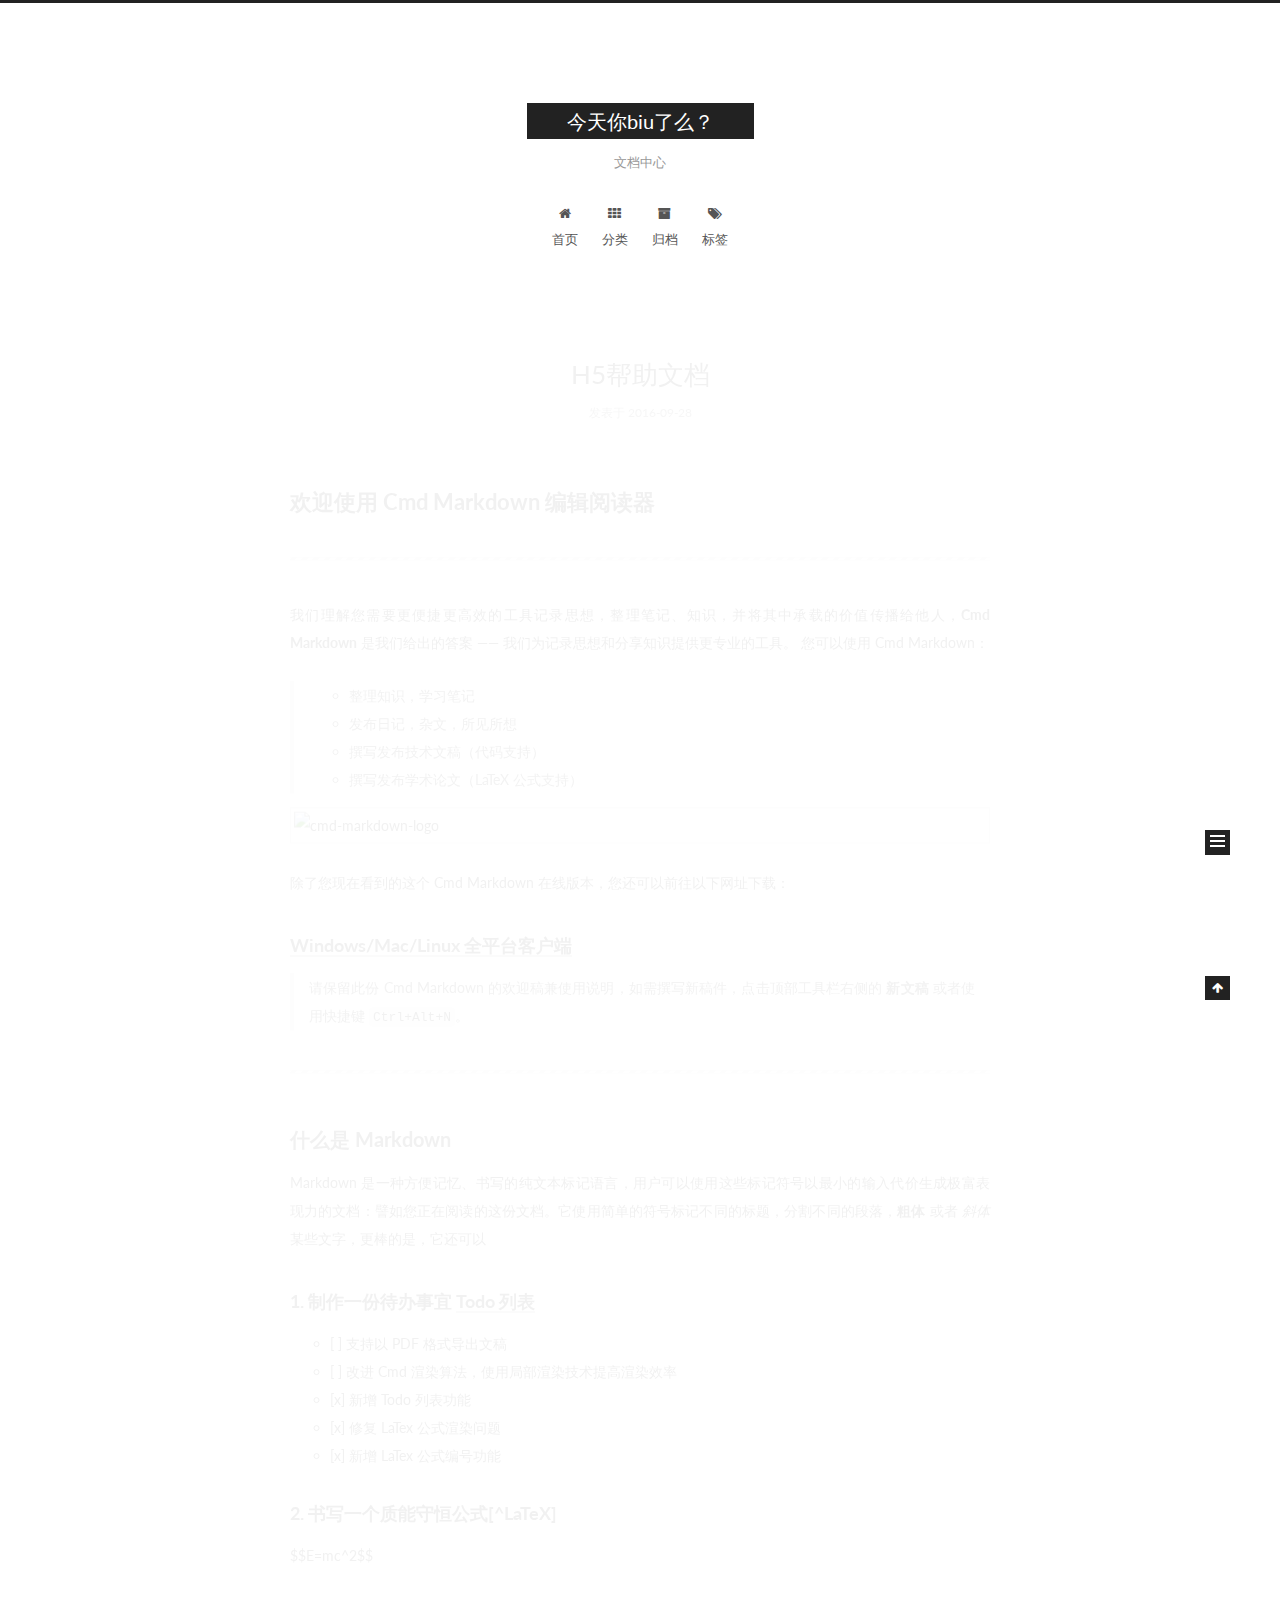
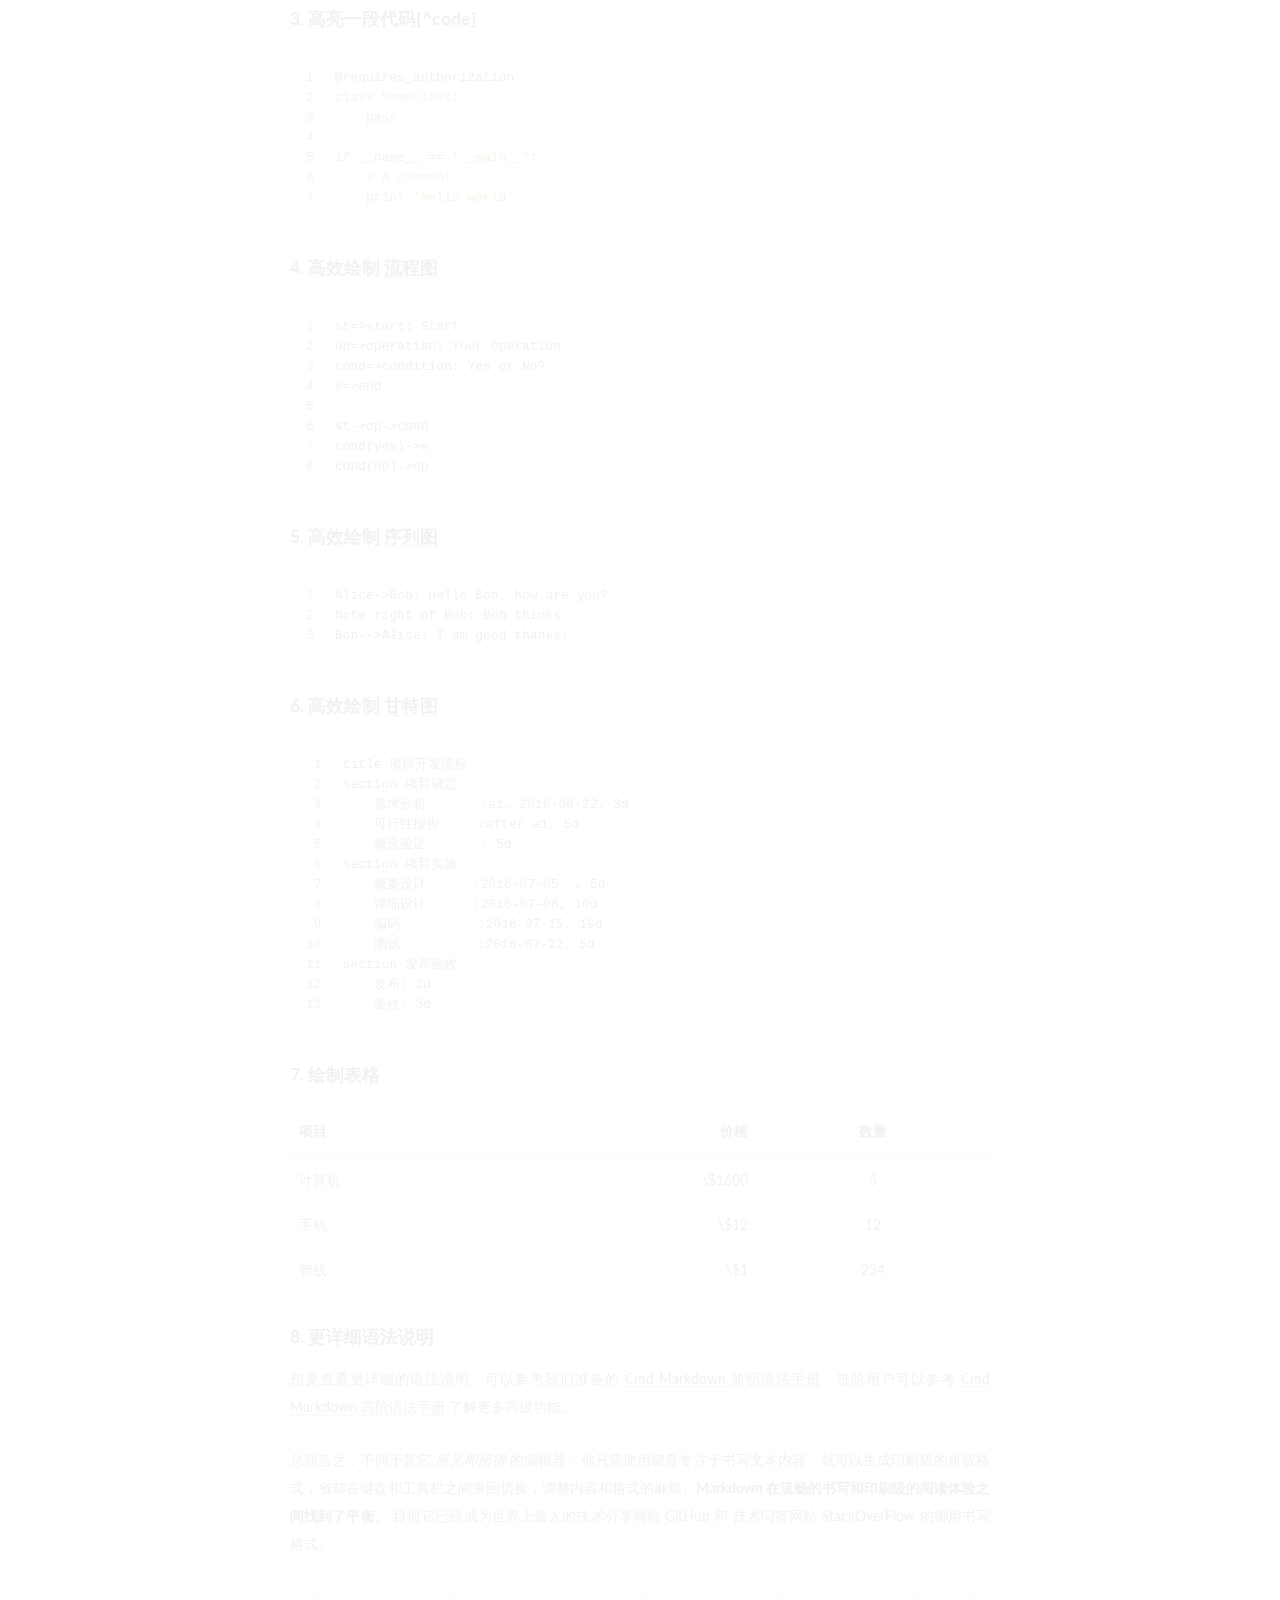
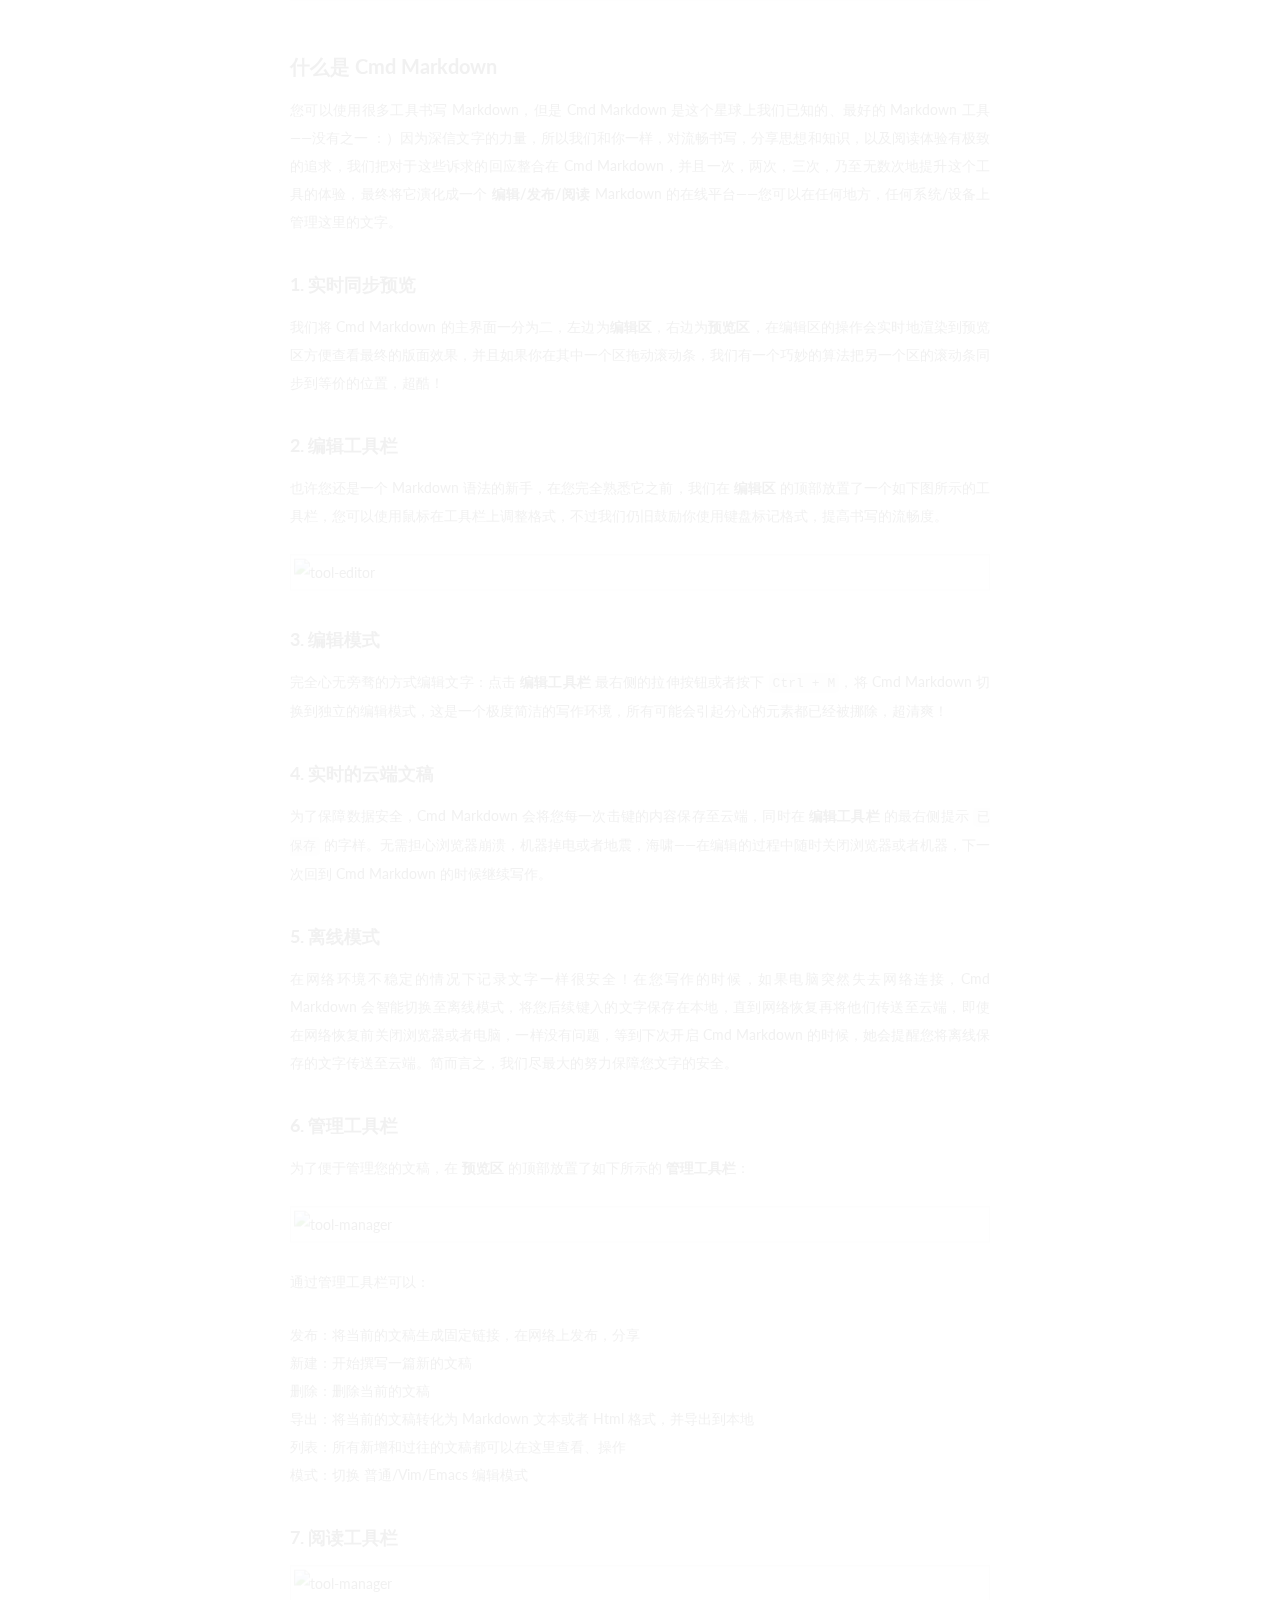
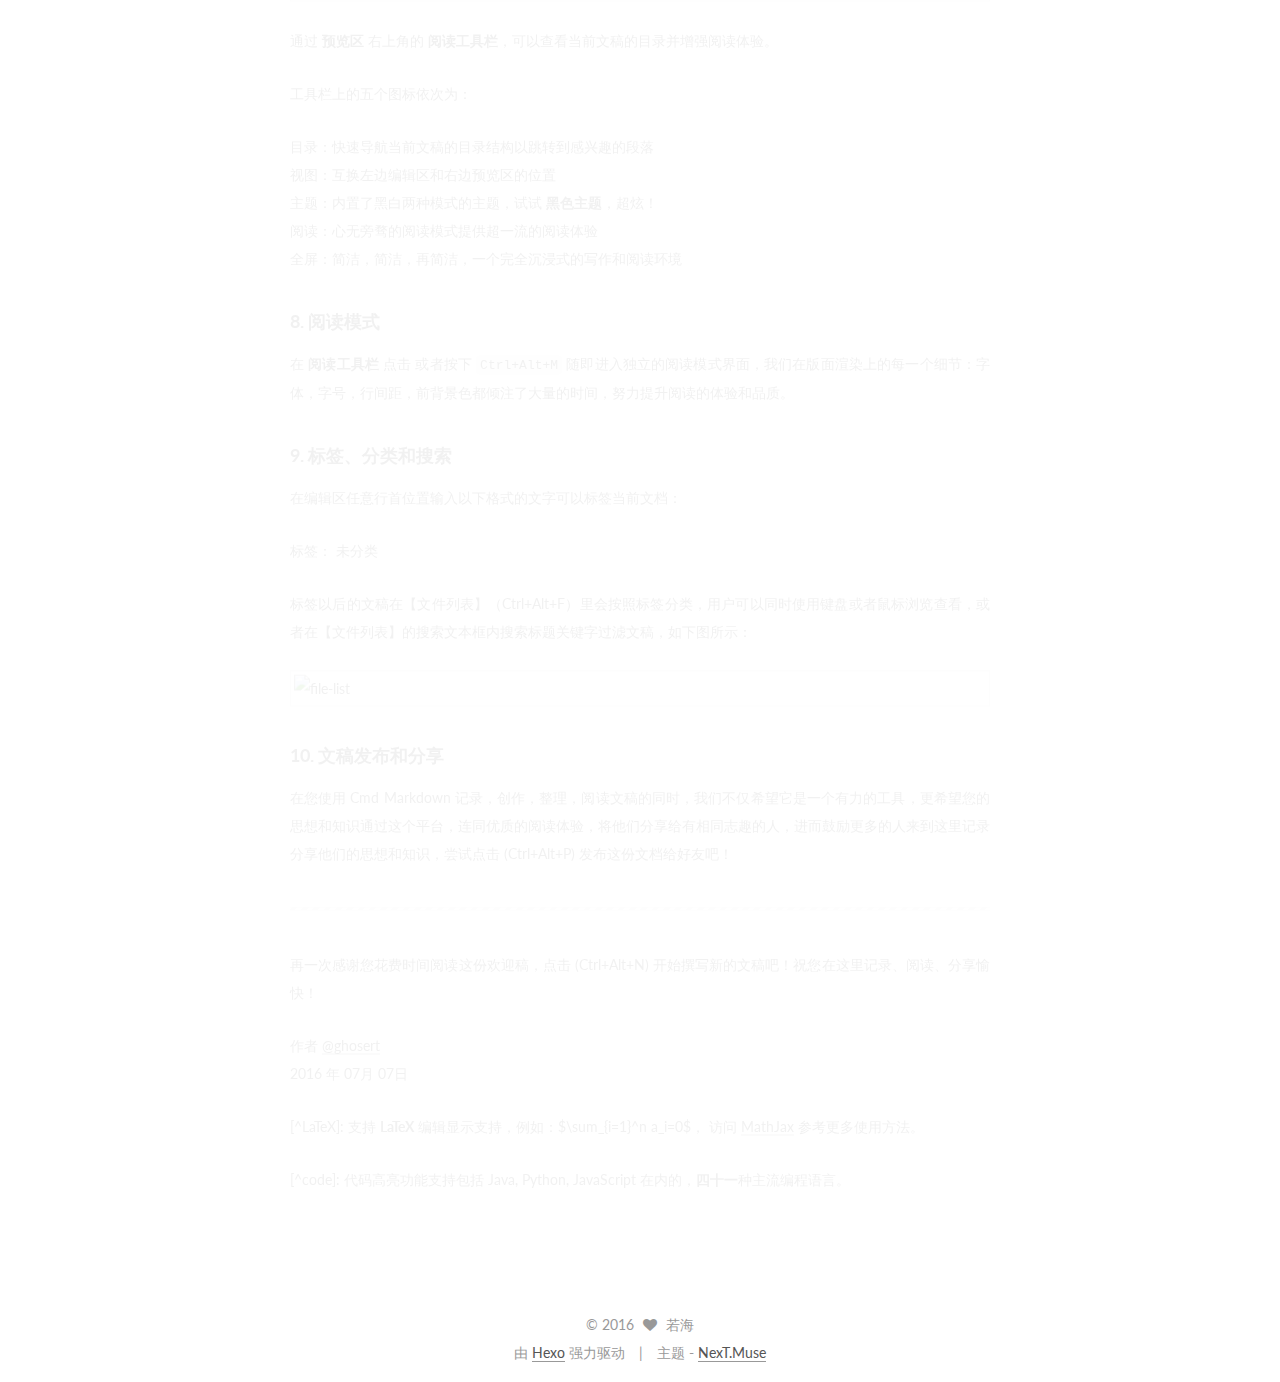
==== commit 506e2712: "Site updated: 2016-09-29 13:14:34" ====
--- a/index.html
+++ b/index.html
@@ -168,6 +168,16 @@
               <i class="menu-item-icon fa fa-fw fa-home"></i> <br />
             
             首页
+          </a>
+        </li>
+      
+        
+        <li class="menu-item menu-item-categories">
+          <a href="/categories" rel="section">
+            
+              <i class="menu-item-icon fa fa-fw fa-th"></i> <br />
+            
+            分类
           </a>
         </li>
       
--- a/css/main.css
+++ b/css/main.css
@@ -1548,7 +1548,7 @@
   width: 4px;
   height: 4px;
   border-radius: 50%;
-  background: #ffbdff;
+  background: #ff3de7;
 }
 .links-of-blogroll {
   font-size: 13px;
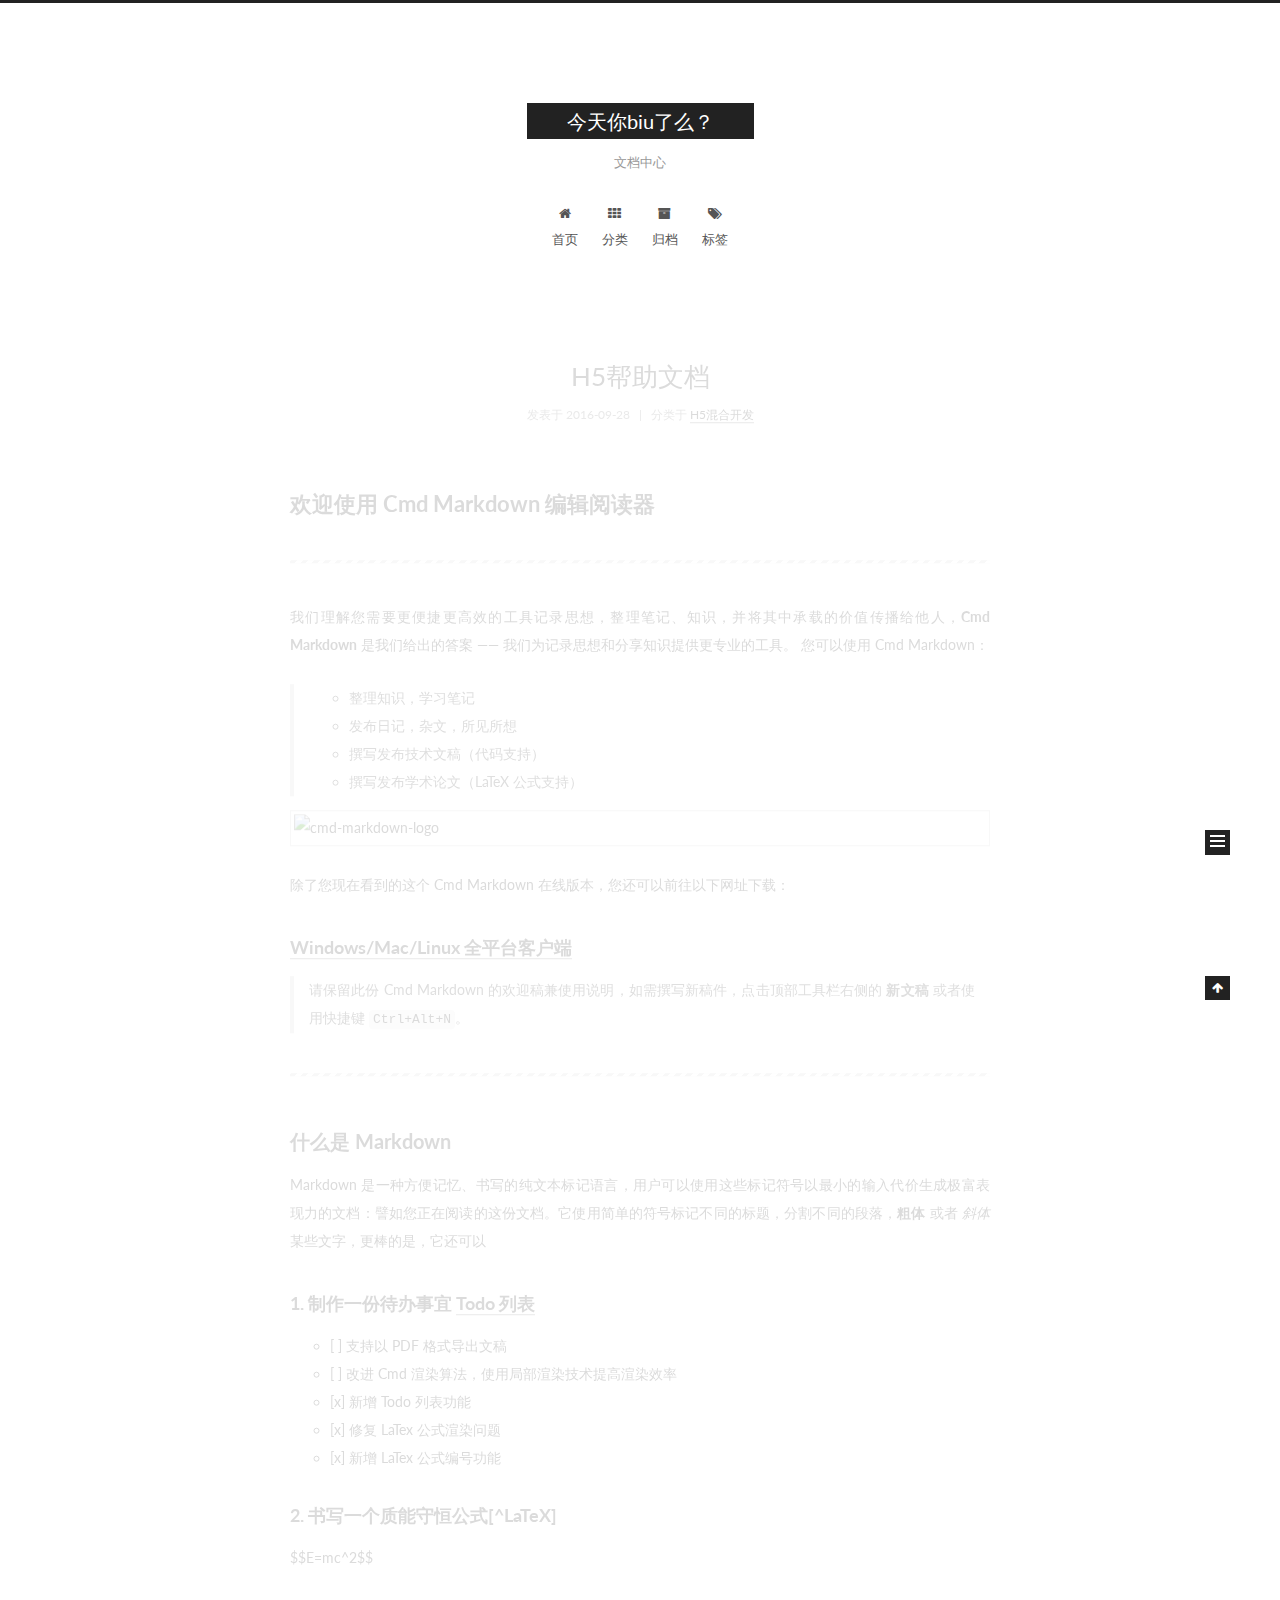
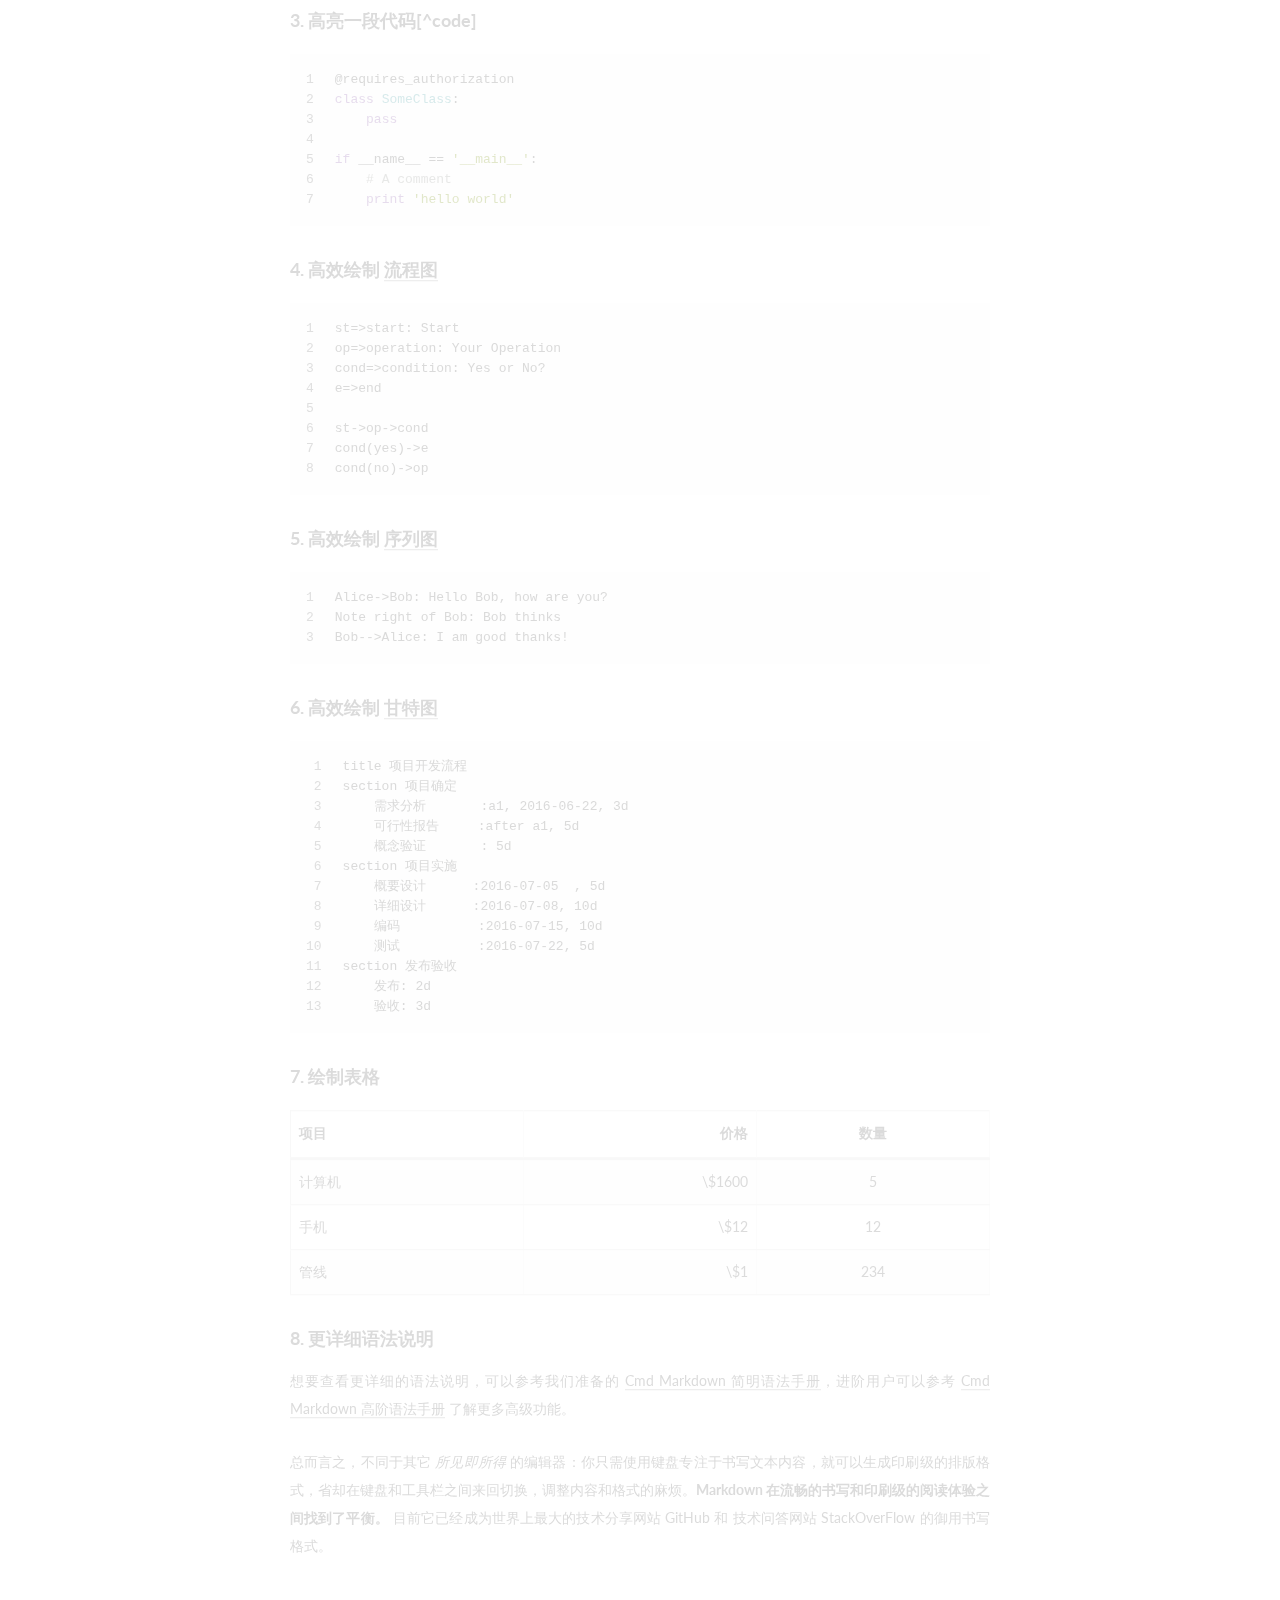
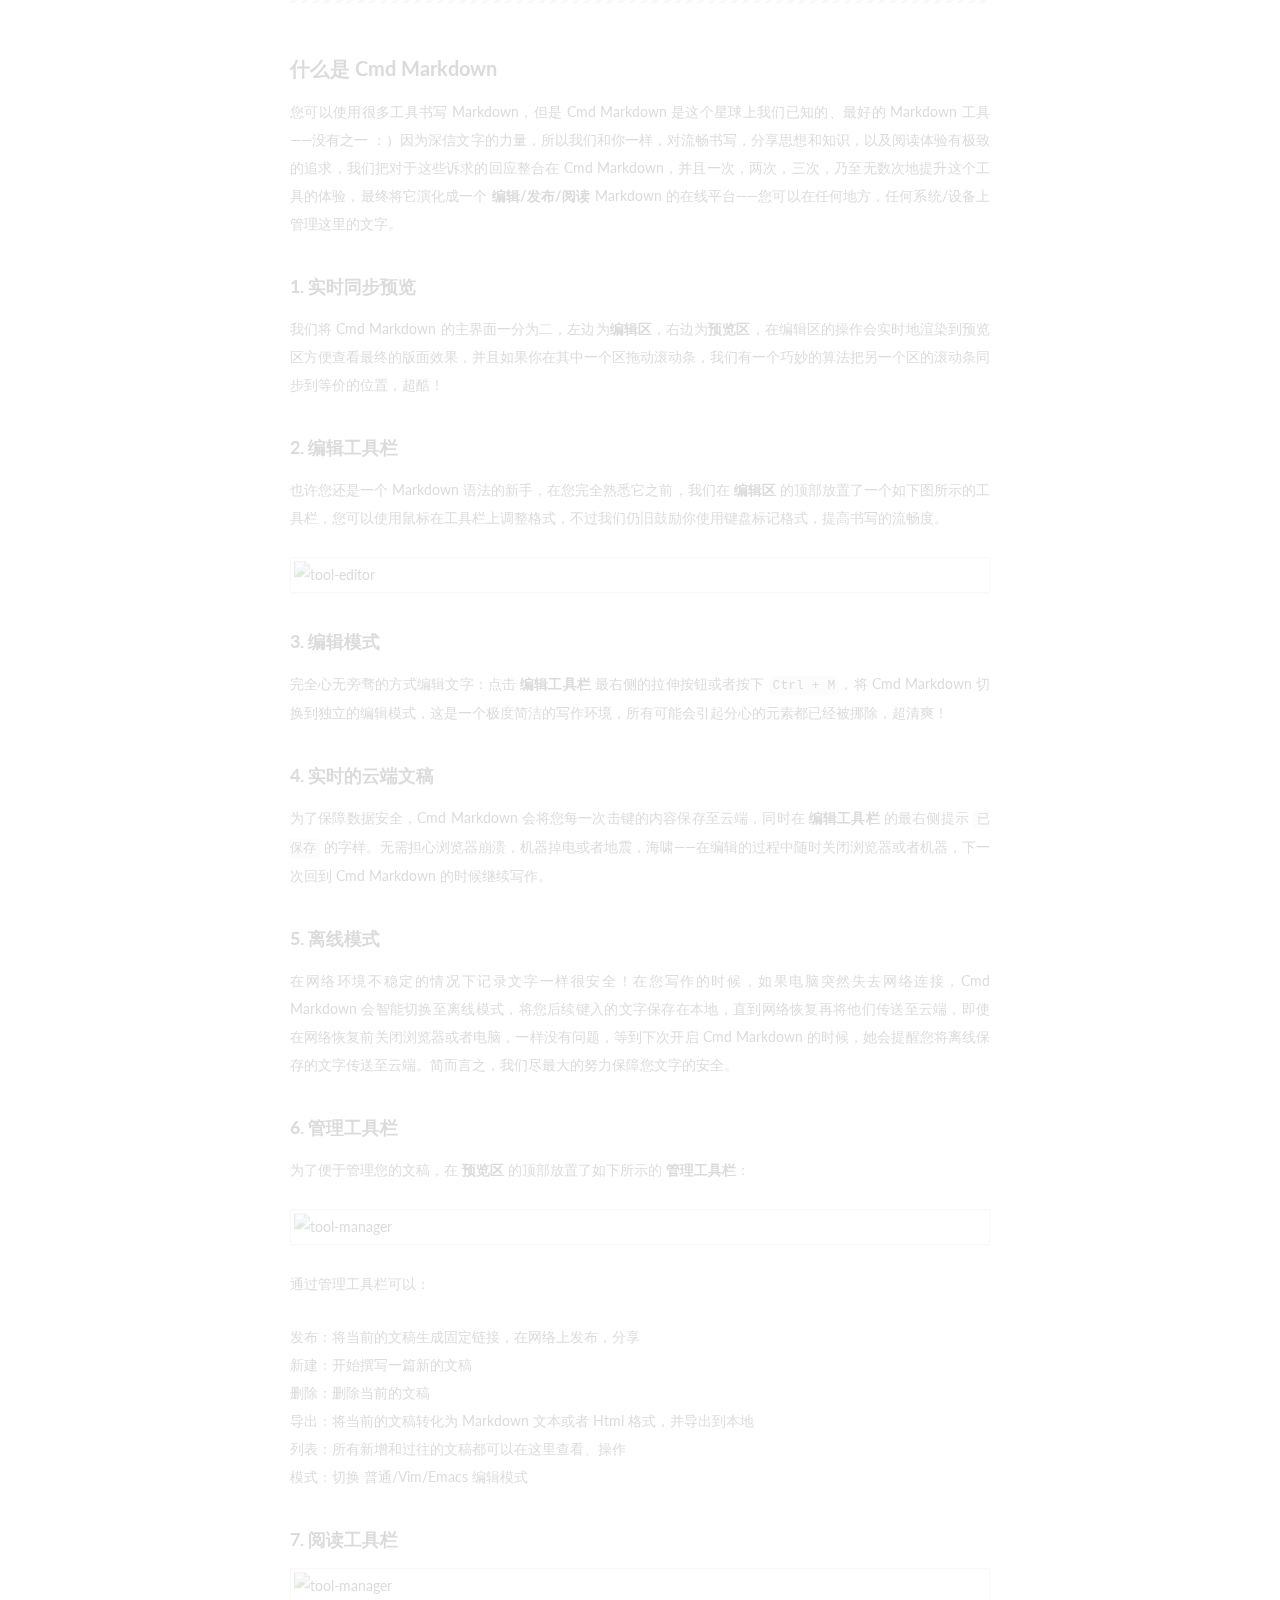
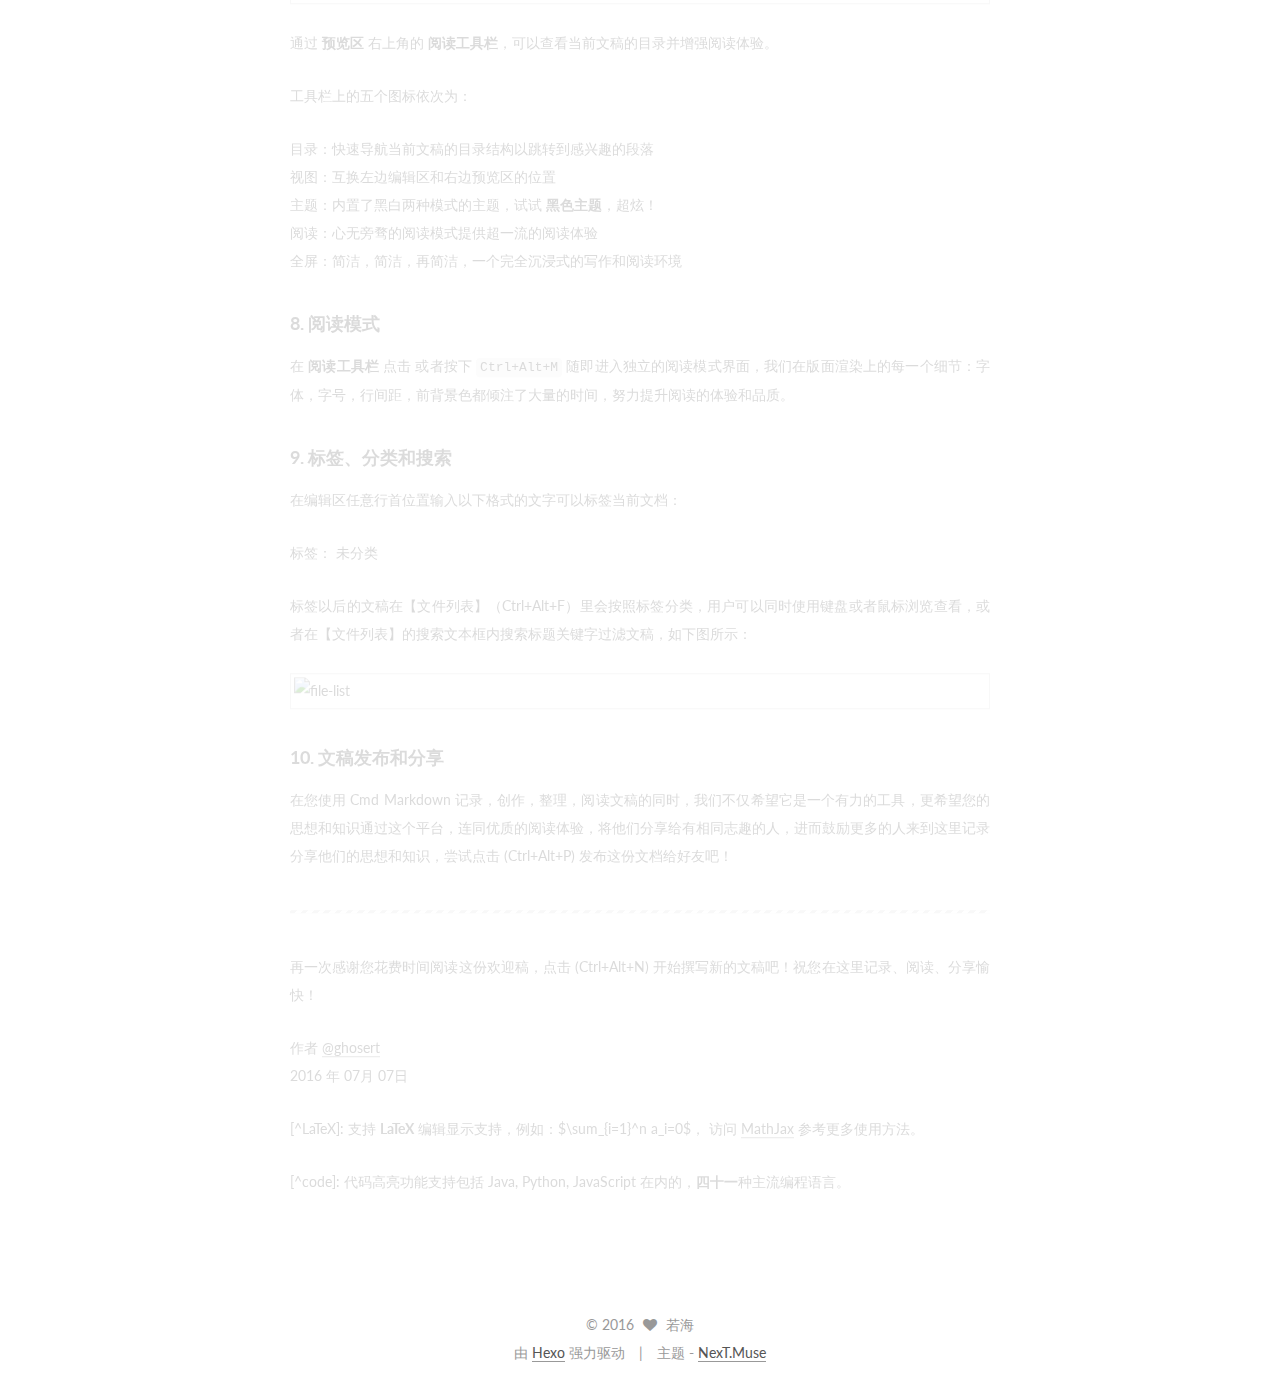
==== commit e05732db: "Site updated: 2016-09-29 14:17:39" ====
--- a/index.html
+++ b/index.html
@@ -259,6 +259,25 @@
             </time>
           </span>
 
+          
+            <span class="post-category" >
+              &nbsp; | &nbsp;
+              <span class="post-meta-item-icon">
+                <i class="fa fa-folder-o"></i>
+              </span>
+              <span class="post-meta-item-text">分类于</span>
+              
+                <span itemprop="about" itemscope itemtype="https://schema.org/Thing">
+                  <a href="/categories/H5混合开发/" itemprop="url" rel="index">
+                    <span itemprop="name">H5混合开发</span>
+                  </a>
+                </span>
+
+                
+                
+
+              
+            </span>
           
 
           
@@ -443,11 +462,18 @@
           </div>
 
           
+            <div class="site-state-item site-state-categories">
+              <a href="/categories">
+                <span class="site-state-item-count">1</span>
+                <span class="site-state-item-name">分类</span>
+              </a>
+            </div>
+          
 
           
             <div class="site-state-item site-state-tags">
               <a href="/tags">
-                <span class="site-state-item-count">1</span>
+                <span class="site-state-item-count">2</span>
                 <span class="site-state-item-name">标签</span>
               </a>
             </div>
--- a/css/main.css
+++ b/css/main.css
@@ -1548,7 +1548,7 @@
   width: 4px;
   height: 4px;
   border-radius: 50%;
-  background: #ff3de7;
+  background: #cfd655;
 }
 .links-of-blogroll {
   font-size: 13px;
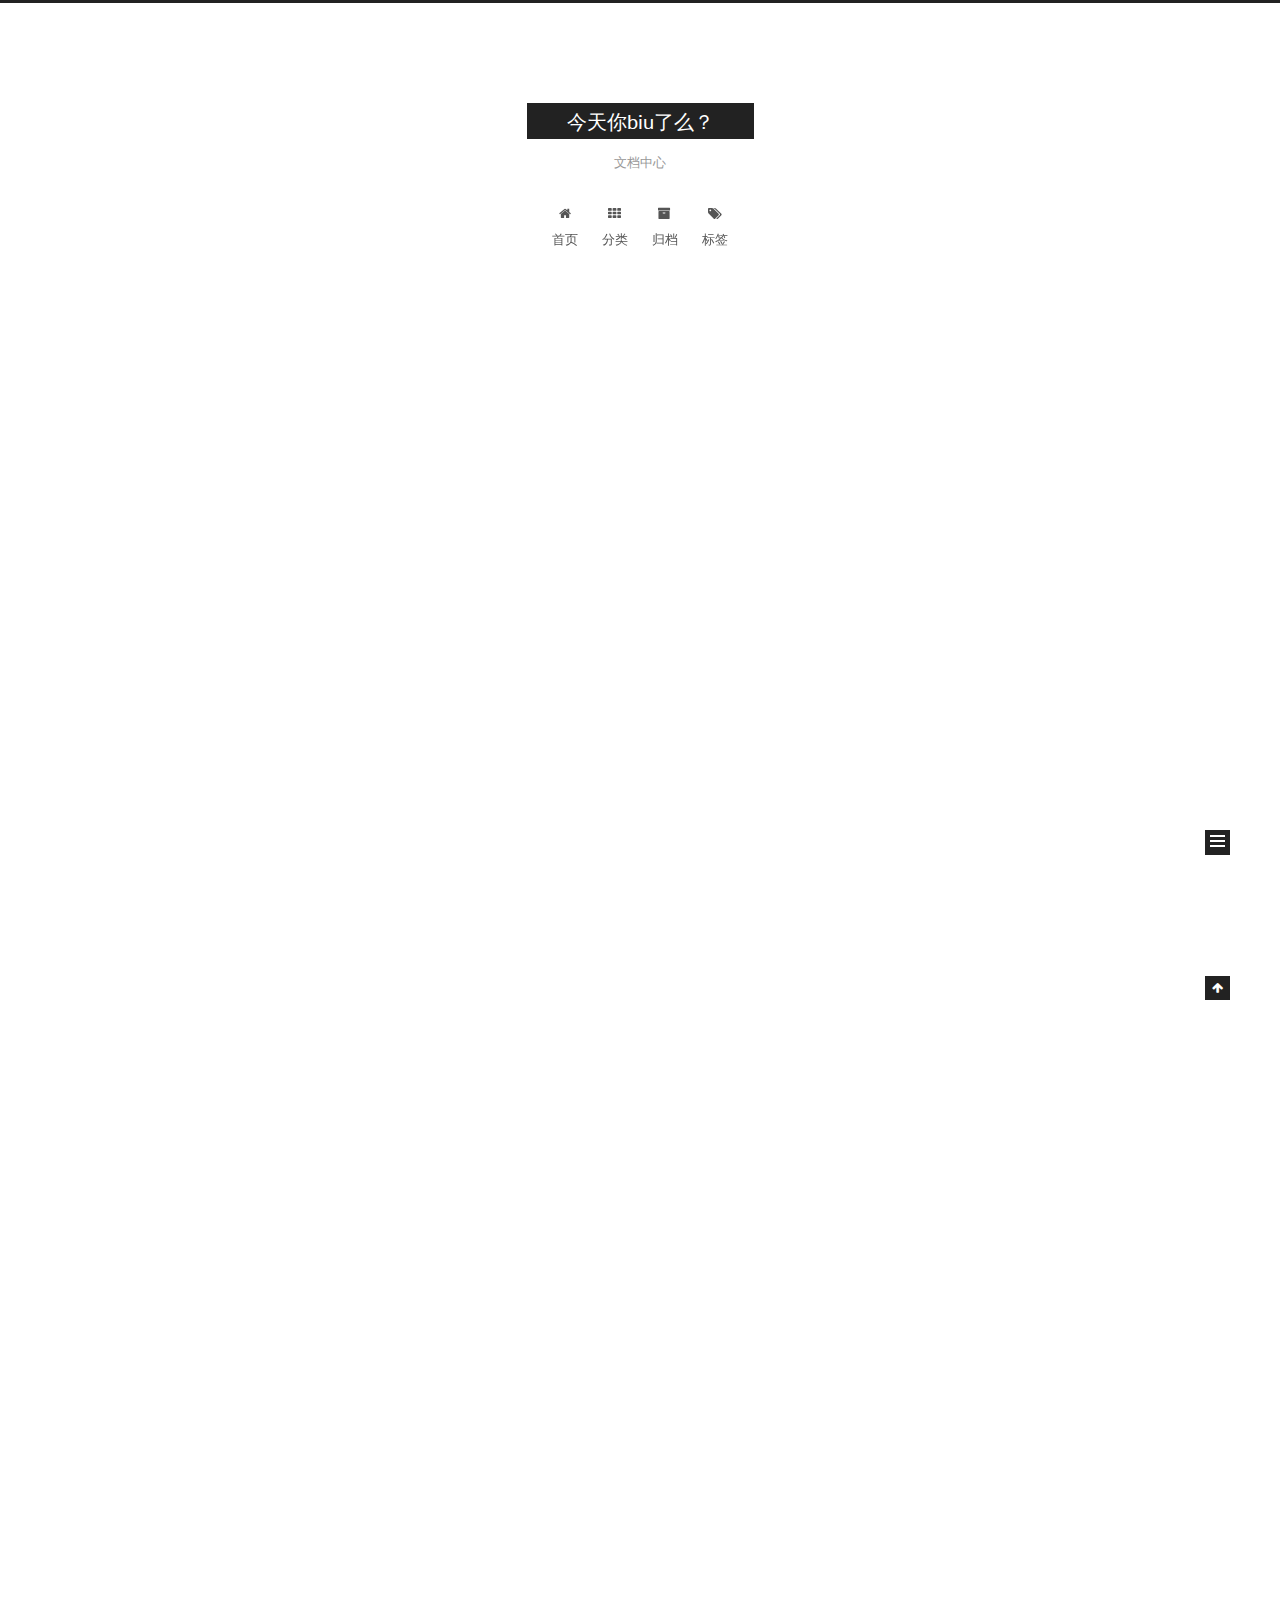
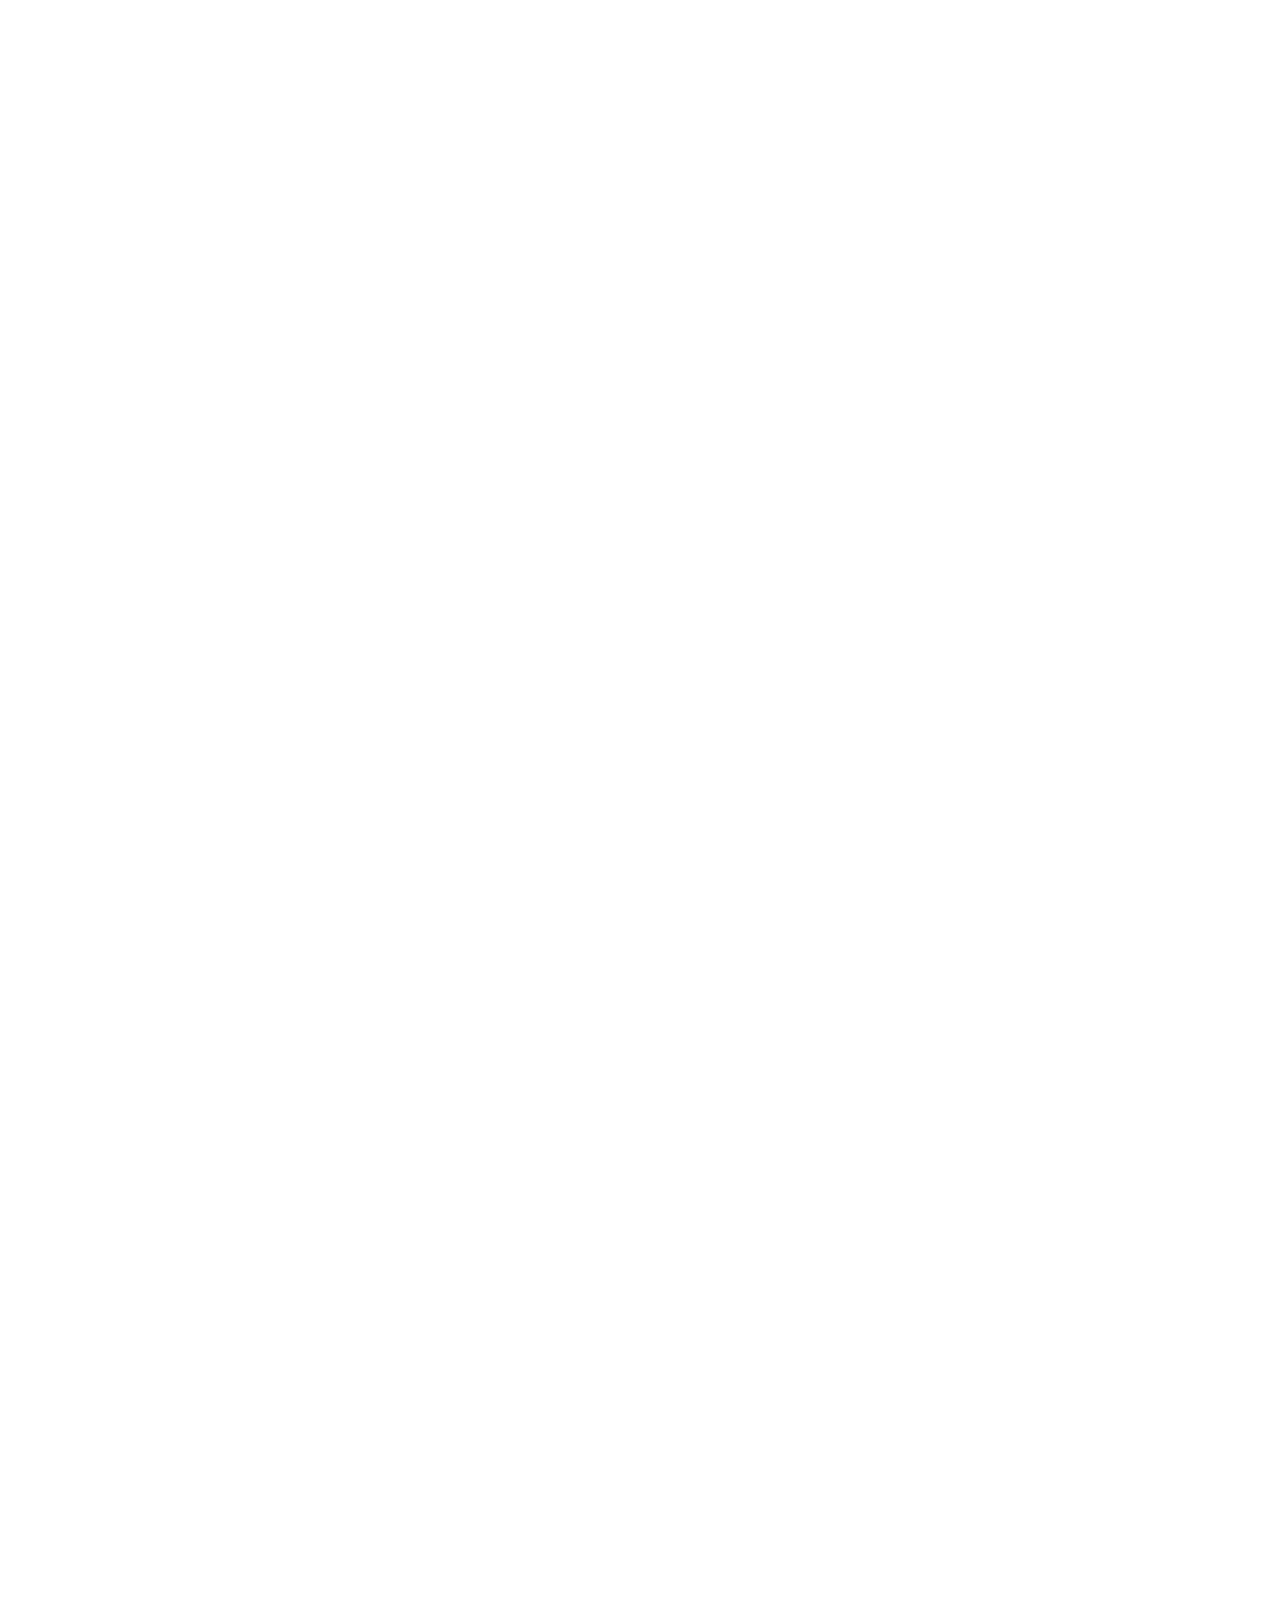
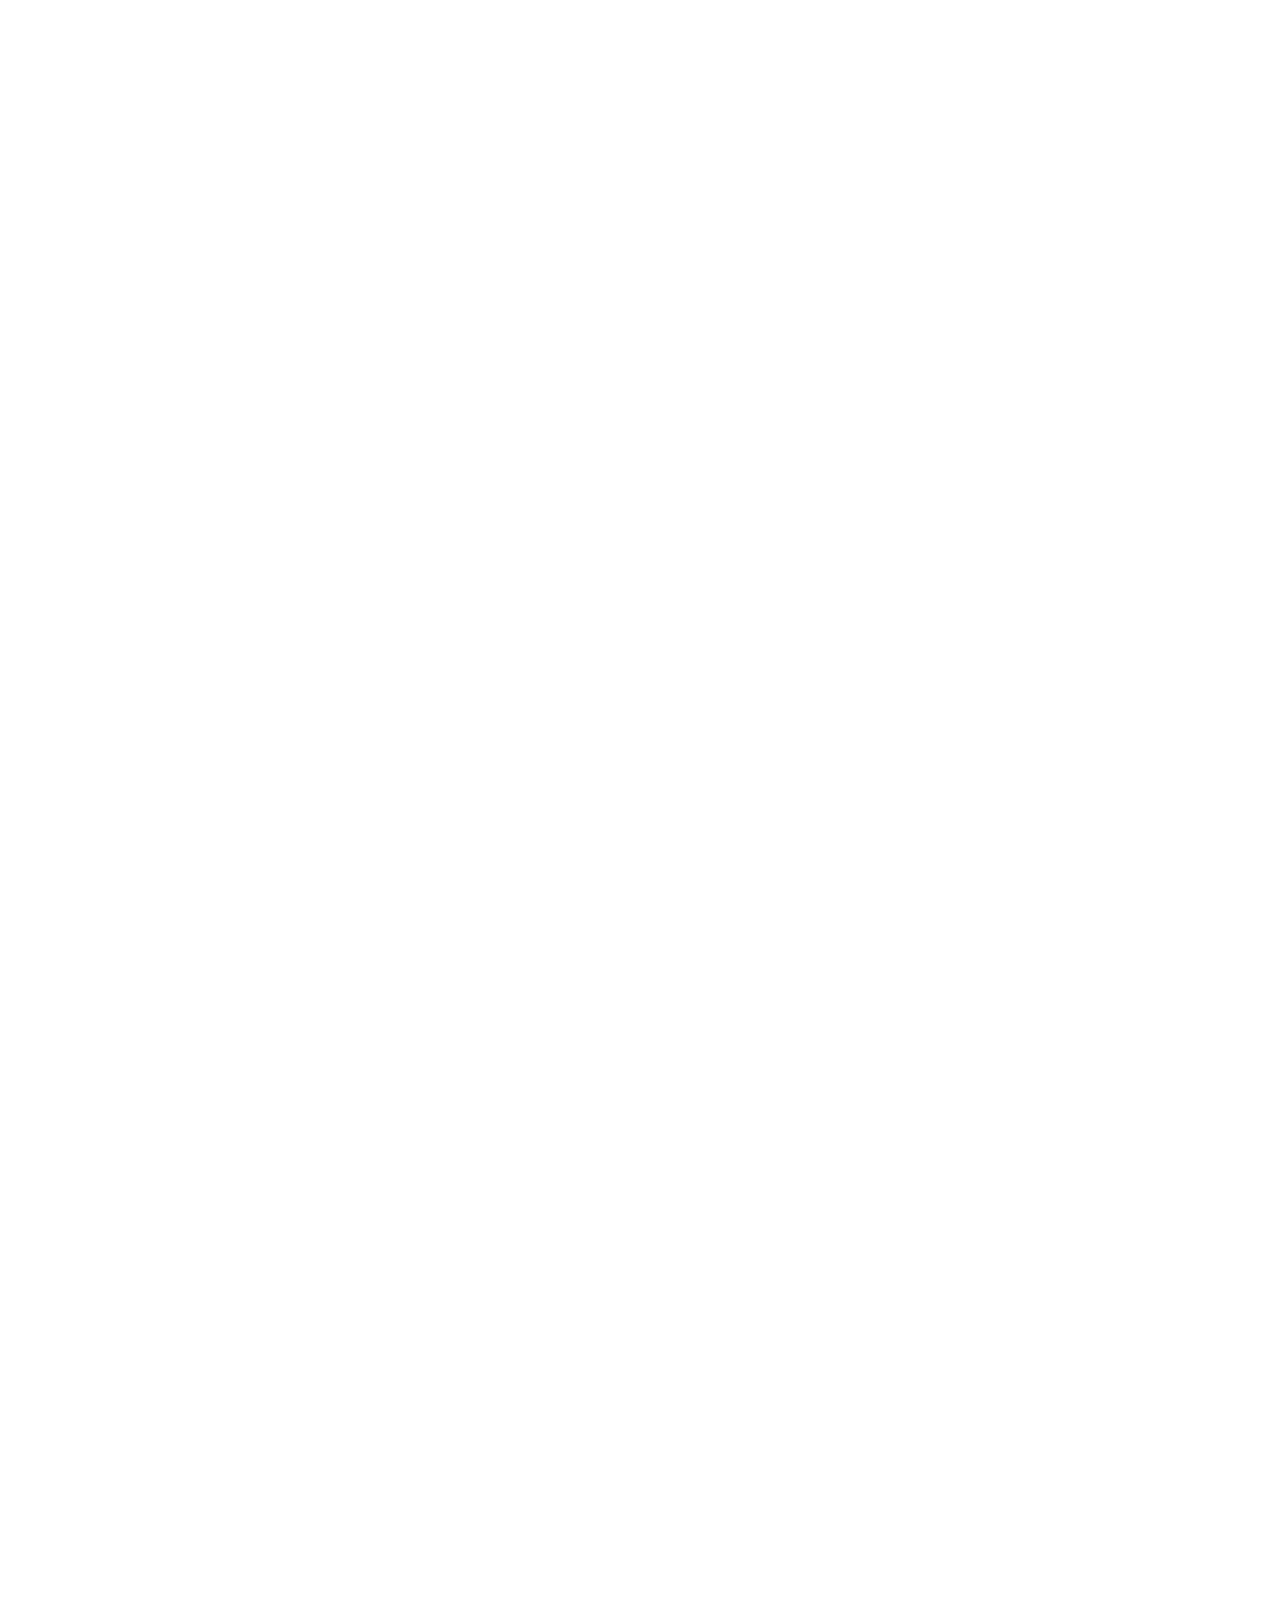
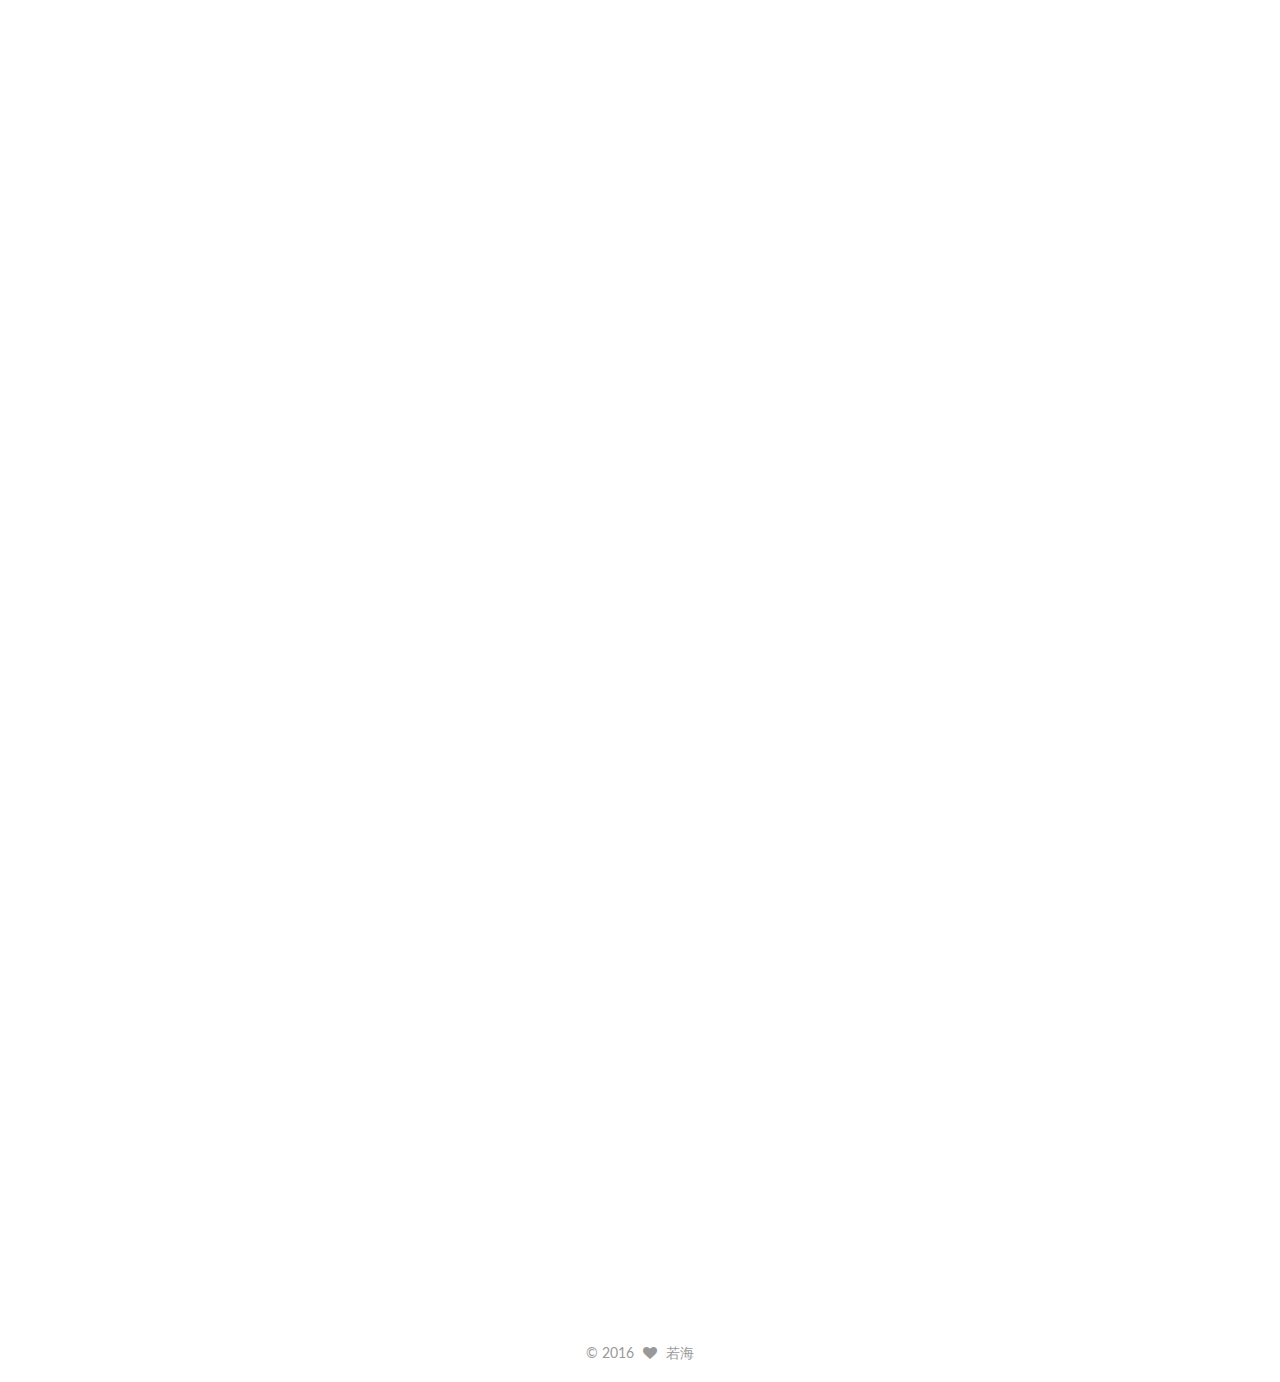
==== commit 35610e0c: "Site updated: 2016-09-29 14:29:43" ====
--- a/index.html
+++ b/index.html
@@ -517,16 +517,9 @@
   <span class="author" itemprop="copyrightHolder">若海</span>
 </div>
 
-<div class="powered-by">
-  由 <a class="theme-link" href="http://hexo.io">Hexo</a> 强力驱动
-</div>
-
-<div class="theme-info">
-  主题 -
-  <a class="theme-link" href="https://github.com/iissnan/hexo-theme-next">
-    NexT.Muse
-  </a>
-</div>
+
+
+
 
         
 
--- a/css/main.css
+++ b/css/main.css
@@ -1548,7 +1548,7 @@
   width: 4px;
   height: 4px;
   border-radius: 50%;
-  background: #cfd655;
+  background: #ff0012;
 }
 .links-of-blogroll {
   font-size: 13px;
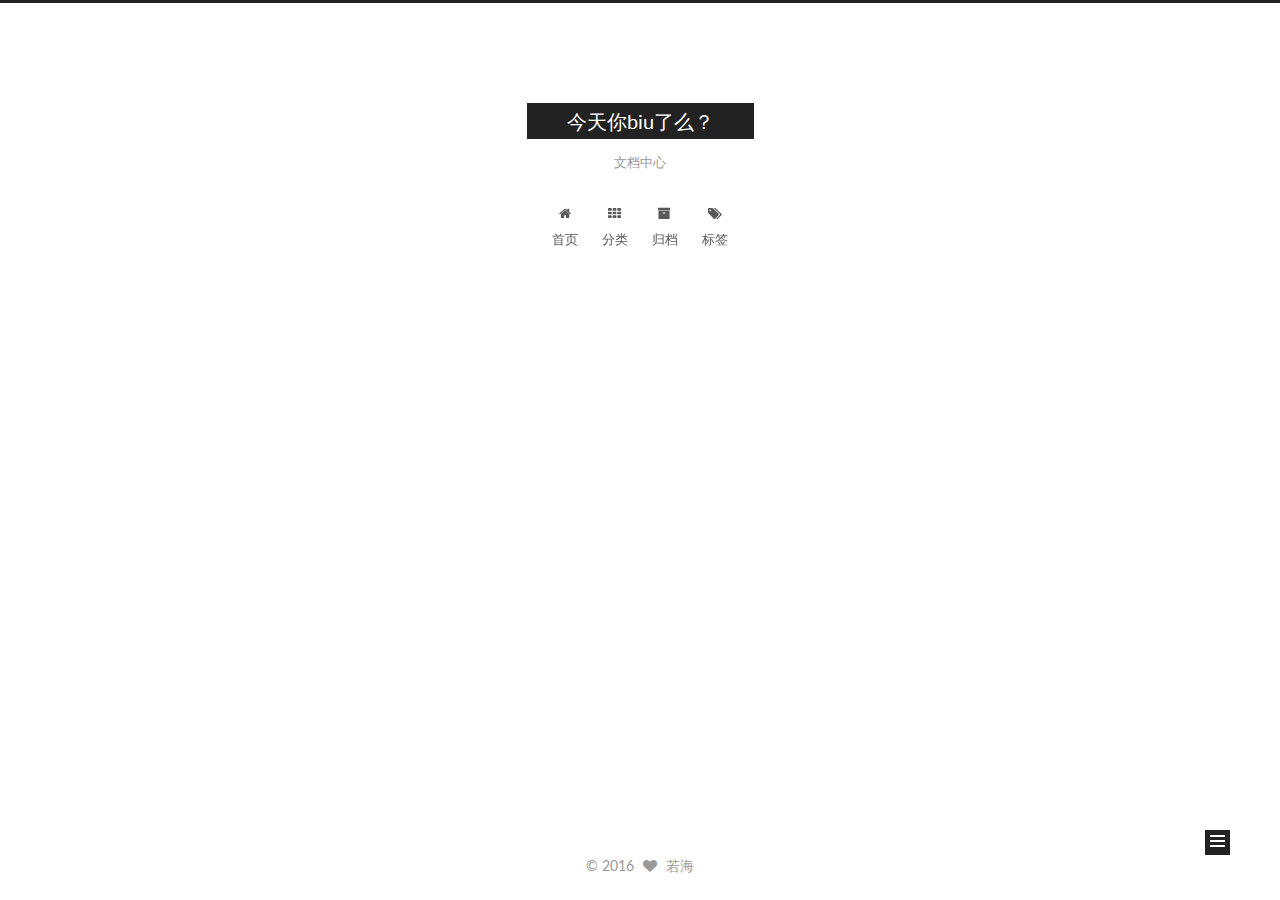
==== commit abf8f8a9: "Site updated: 2016-09-29 14:34:50" ====
--- a/index.html
+++ b/index.html
@@ -303,92 +303,19 @@
       
         
           
-            <h1 id="欢迎使用-Cmd-Markdown-编辑阅读器"><a href="#欢迎使用-Cmd-Markdown-编辑阅读器" class="headerlink" title="欢迎使用 Cmd Markdown 编辑阅读器"></a>欢迎使用 Cmd Markdown 编辑阅读器</h1><hr>
-<p>我们理解您需要更便捷更高效的工具记录思想，整理笔记、知识，并将其中承载的价值传播给他人，<strong>Cmd Markdown</strong> 是我们给出的答案 —— 我们为记录思想和分享知识提供更专业的工具。 您可以使用 Cmd Markdown：</p>
-<blockquote>
-<ul>
-<li>整理知识，学习笔记</li>
-<li>发布日记，杂文，所见所想</li>
-<li>撰写发布技术文稿（代码支持）</li>
-<li>撰写发布学术论文（LaTeX 公式支持）</li>
-</ul>
-</blockquote>
-<p><img src="https://www.zybuluo.com/static/img/logo.png" alt="cmd-markdown-logo"></p>
-<p>除了您现在看到的这个 Cmd Markdown 在线版本，您还可以前往以下网址下载：</p>
-<h3 id="Windows-Mac-Linux-全平台客户端"><a href="#Windows-Mac-Linux-全平台客户端" class="headerlink" title="Windows/Mac/Linux 全平台客户端"></a><a href="https://www.zybuluo.com/cmd/" target="_blank" rel="external">Windows/Mac/Linux 全平台客户端</a></h3><blockquote>
-<p>请保留此份 Cmd Markdown 的欢迎稿兼使用说明，如需撰写新稿件，点击顶部工具栏右侧的 <i class="icon-file"></i> <strong>新文稿</strong> 或者使用快捷键 <code>Ctrl+Alt+N</code>。</p>
-</blockquote>
-<hr>
-<h2 id="什么是-Markdown"><a href="#什么是-Markdown" class="headerlink" title="什么是 Markdown"></a>什么是 Markdown</h2><p>Markdown 是一种方便记忆、书写的纯文本标记语言，用户可以使用这些标记符号以最小的输入代价生成极富表现力的文档：譬如您正在阅读的这份文档。它使用简单的符号标记不同的标题，分割不同的段落，<strong>粗体</strong> 或者 <em>斜体</em> 某些文字，更棒的是，它还可以</p>
-<h3 id="1-制作一份待办事宜-Todo-列表"><a href="#1-制作一份待办事宜-Todo-列表" class="headerlink" title="1. 制作一份待办事宜 Todo 列表"></a>1. 制作一份待办事宜 <a href="https://www.zybuluo.com/mdeditor?url=https://www.zybuluo.com/static/editor/md-help.markdown#13-待办事宜-todo-列表" target="_blank" rel="external">Todo 列表</a></h3><ul>
-<li>[ ] 支持以 PDF 格式导出文稿</li>
-<li>[ ] 改进 Cmd 渲染算法，使用局部渲染技术提高渲染效率</li>
-<li>[x] 新增 Todo 列表功能</li>
-<li>[x] 修复 LaTex 公式渲染问题</li>
-<li>[x] 新增 LaTex 公式编号功能</li>
-</ul>
-<h3 id="2-书写一个质能守恒公式-LaTeX"><a href="#2-书写一个质能守恒公式-LaTeX" class="headerlink" title="2. 书写一个质能守恒公式[^LaTeX]"></a>2. 书写一个质能守恒公式[^LaTeX]</h3><p>$$E=mc^2$$</p>
-<h3 id="3-高亮一段代码-code"><a href="#3-高亮一段代码-code" class="headerlink" title="3. 高亮一段代码[^code]"></a>3. 高亮一段代码[^code]</h3><figure class="highlight python"><table><tr><td class="gutter"><pre><div class="line">1</div><div class="line">2</div><div class="line">3</div><div class="line">4</div><div class="line">5</div><div class="line">6</div><div class="line">7</div></pre></td><td class="code"><pre><div class="line"><span class="meta">@requires_authorization</span></div><div class="line"><span class="class"><span class="keyword">class</span> <span class="title">SomeClass</span>:</span></div><div class="line">    <span class="keyword">pass</span></div><div class="line"></div><div class="line"><span class="keyword">if</span> __name__ == <span class="string">'__main__'</span>:</div><div class="line">    <span class="comment"># A comment</span></div><div class="line">    <span class="keyword">print</span> <span class="string">'hello world'</span></div></pre></td></tr></table></figure>
-<h3 id="4-高效绘制-流程图"><a href="#4-高效绘制-流程图" class="headerlink" title="4. 高效绘制 流程图"></a>4. 高效绘制 <a href="https://www.zybuluo.com/mdeditor?url=https://www.zybuluo.com/static/editor/md-help.markdown#7-流程图" target="_blank" rel="external">流程图</a></h3><figure class="highlight plain"><table><tr><td class="gutter"><pre><div class="line">1</div><div class="line">2</div><div class="line">3</div><div class="line">4</div><div class="line">5</div><div class="line">6</div><div class="line">7</div><div class="line">8</div></pre></td><td class="code"><pre><div class="line">st=&gt;start: Start</div><div class="line">op=&gt;operation: Your Operation</div><div class="line">cond=&gt;condition: Yes or No?</div><div class="line">e=&gt;end</div><div class="line"></div><div class="line">st-&gt;op-&gt;cond</div><div class="line">cond(yes)-&gt;e</div><div class="line">cond(no)-&gt;op</div></pre></td></tr></table></figure>
-<h3 id="5-高效绘制-序列图"><a href="#5-高效绘制-序列图" class="headerlink" title="5. 高效绘制 序列图"></a>5. 高效绘制 <a href="https://www.zybuluo.com/mdeditor?url=https://www.zybuluo.com/static/editor/md-help.markdown#8-序列图" target="_blank" rel="external">序列图</a></h3><figure class="highlight plain"><table><tr><td class="gutter"><pre><div class="line">1</div><div class="line">2</div><div class="line">3</div></pre></td><td class="code"><pre><div class="line">Alice-&gt;Bob: Hello Bob, how are you?</div><div class="line">Note right of Bob: Bob thinks</div><div class="line">Bob--&gt;Alice: I am good thanks!</div></pre></td></tr></table></figure>
-<h3 id="6-高效绘制-甘特图"><a href="#6-高效绘制-甘特图" class="headerlink" title="6. 高效绘制 甘特图"></a>6. 高效绘制 <a href="https://www.zybuluo.com/mdeditor?url=https://www.zybuluo.com/static/editor/md-help.markdown#9-甘特图" target="_blank" rel="external">甘特图</a></h3><figure class="highlight plain"><table><tr><td class="gutter"><pre><div class="line">1</div><div class="line">2</div><div class="line">3</div><div class="line">4</div><div class="line">5</div><div class="line">6</div><div class="line">7</div><div class="line">8</div><div class="line">9</div><div class="line">10</div><div class="line">11</div><div class="line">12</div><div class="line">13</div></pre></td><td class="code"><pre><div class="line">title 项目开发流程</div><div class="line">section 项目确定</div><div class="line">    需求分析       :a1, 2016-06-22, 3d</div><div class="line">    可行性报告     :after a1, 5d</div><div class="line">    概念验证       : 5d</div><div class="line">section 项目实施</div><div class="line">    概要设计      :2016-07-05  , 5d</div><div class="line">    详细设计      :2016-07-08, 10d</div><div class="line">    编码          :2016-07-15, 10d</div><div class="line">    测试          :2016-07-22, 5d</div><div class="line">section 发布验收</div><div class="line">    发布: 2d</div><div class="line">    验收: 3d</div></pre></td></tr></table></figure>
-<h3 id="7-绘制表格"><a href="#7-绘制表格" class="headerlink" title="7. 绘制表格"></a>7. 绘制表格</h3><table>
-<thead>
-<tr>
-<th>项目</th>
-<th style="text-align:right">价格</th>
-<th style="text-align:center">数量</th>
-</tr>
-</thead>
-<tbody>
-<tr>
-<td>计算机</td>
-<td style="text-align:right">\$1600</td>
-<td style="text-align:center">5</td>
-</tr>
-<tr>
-<td>手机</td>
-<td style="text-align:right">\$12</td>
-<td style="text-align:center">12</td>
-</tr>
-<tr>
-<td>管线</td>
-<td style="text-align:right">\$1</td>
-<td style="text-align:center">234</td>
-</tr>
-</tbody>
-</table>
-<h3 id="8-更详细语法说明"><a href="#8-更详细语法说明" class="headerlink" title="8. 更详细语法说明"></a>8. 更详细语法说明</h3><p>想要查看更详细的语法说明，可以参考我们准备的 <a href="https://www.zybuluo.com/mdeditor?url=https://www.zybuluo.com/static/editor/md-help.markdown" target="_blank" rel="external">Cmd Markdown 简明语法手册</a>，进阶用户可以参考 <a href="https://www.zybuluo.com/mdeditor?url=https://www.zybuluo.com/static/editor/md-help.markdown#cmd-markdown-高阶语法手册" target="_blank" rel="external">Cmd Markdown 高阶语法手册</a> 了解更多高级功能。</p>
-<p>总而言之，不同于其它 <em>所见即所得</em> 的编辑器：你只需使用键盘专注于书写文本内容，就可以生成印刷级的排版格式，省却在键盘和工具栏之间来回切换，调整内容和格式的麻烦。<strong>Markdown 在流畅的书写和印刷级的阅读体验之间找到了平衡。</strong> 目前它已经成为世界上最大的技术分享网站 GitHub 和 技术问答网站 StackOverFlow 的御用书写格式。</p>
-<hr>
-<h2 id="什么是-Cmd-Markdown"><a href="#什么是-Cmd-Markdown" class="headerlink" title="什么是 Cmd Markdown"></a>什么是 Cmd Markdown</h2><p>您可以使用很多工具书写 Markdown，但是 Cmd Markdown 是这个星球上我们已知的、最好的 Markdown 工具——没有之一 ：）因为深信文字的力量，所以我们和你一样，对流畅书写，分享思想和知识，以及阅读体验有极致的追求，我们把对于这些诉求的回应整合在 Cmd Markdown，并且一次，两次，三次，乃至无数次地提升这个工具的体验，最终将它演化成一个 <strong>编辑/发布/阅读</strong> Markdown 的在线平台——您可以在任何地方，任何系统/设备上管理这里的文字。</p>
-<h3 id="1-实时同步预览"><a href="#1-实时同步预览" class="headerlink" title="1. 实时同步预览"></a>1. 实时同步预览</h3><p>我们将 Cmd Markdown 的主界面一分为二，左边为<strong>编辑区</strong>，右边为<strong>预览区</strong>，在编辑区的操作会实时地渲染到预览区方便查看最终的版面效果，并且如果你在其中一个区拖动滚动条，我们有一个巧妙的算法把另一个区的滚动条同步到等价的位置，超酷！</p>
-<h3 id="2-编辑工具栏"><a href="#2-编辑工具栏" class="headerlink" title="2. 编辑工具栏"></a>2. 编辑工具栏</h3><p>也许您还是一个 Markdown 语法的新手，在您完全熟悉它之前，我们在 <strong>编辑区</strong> 的顶部放置了一个如下图所示的工具栏，您可以使用鼠标在工具栏上调整格式，不过我们仍旧鼓励你使用键盘标记格式，提高书写的流畅度。</p>
-<p><img src="https://www.zybuluo.com/static/img/toolbar-editor.png" alt="tool-editor"></p>
-<h3 id="3-编辑模式"><a href="#3-编辑模式" class="headerlink" title="3. 编辑模式"></a>3. 编辑模式</h3><p>完全心无旁骛的方式编辑文字：点击 <strong>编辑工具栏</strong> 最右侧的拉伸按钮或者按下 <code>Ctrl + M</code>，将 Cmd Markdown 切换到独立的编辑模式，这是一个极度简洁的写作环境，所有可能会引起分心的元素都已经被挪除，超清爽！</p>
-<h3 id="4-实时的云端文稿"><a href="#4-实时的云端文稿" class="headerlink" title="4. 实时的云端文稿"></a>4. 实时的云端文稿</h3><p>为了保障数据安全，Cmd Markdown 会将您每一次击键的内容保存至云端，同时在 <strong>编辑工具栏</strong> 的最右侧提示 <code>已保存</code> 的字样。无需担心浏览器崩溃，机器掉电或者地震，海啸——在编辑的过程中随时关闭浏览器或者机器，下一次回到 Cmd Markdown 的时候继续写作。</p>
-<h3 id="5-离线模式"><a href="#5-离线模式" class="headerlink" title="5. 离线模式"></a>5. 离线模式</h3><p>在网络环境不稳定的情况下记录文字一样很安全！在您写作的时候，如果电脑突然失去网络连接，Cmd Markdown 会智能切换至离线模式，将您后续键入的文字保存在本地，直到网络恢复再将他们传送至云端，即使在网络恢复前关闭浏览器或者电脑，一样没有问题，等到下次开启 Cmd Markdown 的时候，她会提醒您将离线保存的文字传送至云端。简而言之，我们尽最大的努力保障您文字的安全。</p>
-<h3 id="6-管理工具栏"><a href="#6-管理工具栏" class="headerlink" title="6. 管理工具栏"></a>6. 管理工具栏</h3><p>为了便于管理您的文稿，在 <strong>预览区</strong> 的顶部放置了如下所示的 <strong>管理工具栏</strong>：</p>
-<p><img src="https://www.zybuluo.com/static/img/toolbar-manager.jpg" alt="tool-manager"></p>
-<p>通过管理工具栏可以：</p>
-<p><i class="icon-share"></i> 发布：将当前的文稿生成固定链接，在网络上发布，分享<br><i class="icon-file"></i> 新建：开始撰写一篇新的文稿<br><i class="icon-trash"></i> 删除：删除当前的文稿<br><i class="icon-cloud"></i> 导出：将当前的文稿转化为 Markdown 文本或者 Html 格式，并导出到本地<br><i class="icon-reorder"></i> 列表：所有新增和过往的文稿都可以在这里查看、操作<br><i class="icon-pencil"></i> 模式：切换 普通/Vim/Emacs 编辑模式</p>
-<h3 id="7-阅读工具栏"><a href="#7-阅读工具栏" class="headerlink" title="7. 阅读工具栏"></a>7. 阅读工具栏</h3><p><img src="https://www.zybuluo.com/static/img/toolbar-reader.jpg" alt="tool-manager"></p>
-<p>通过 <strong>预览区</strong> 右上角的 <strong>阅读工具栏</strong>，可以查看当前文稿的目录并增强阅读体验。</p>
-<p>工具栏上的五个图标依次为：</p>
-<p><i class="icon-list"></i> 目录：快速导航当前文稿的目录结构以跳转到感兴趣的段落<br><i class="icon-chevron-sign-left"></i> 视图：互换左边编辑区和右边预览区的位置<br><i class="icon-adjust"></i> 主题：内置了黑白两种模式的主题，试试 <strong>黑色主题</strong>，超炫！<br><i class="icon-desktop"></i> 阅读：心无旁骛的阅读模式提供超一流的阅读体验<br><i class="icon-fullscreen"></i> 全屏：简洁，简洁，再简洁，一个完全沉浸式的写作和阅读环境</p>
-<h3 id="8-阅读模式"><a href="#8-阅读模式" class="headerlink" title="8. 阅读模式"></a>8. 阅读模式</h3><p>在 <strong>阅读工具栏</strong> 点击 <i class="icon-desktop"></i> 或者按下 <code>Ctrl+Alt+M</code> 随即进入独立的阅读模式界面，我们在版面渲染上的每一个细节：字体，字号，行间距，前背景色都倾注了大量的时间，努力提升阅读的体验和品质。</p>
-<h3 id="9-标签、分类和搜索"><a href="#9-标签、分类和搜索" class="headerlink" title="9. 标签、分类和搜索"></a>9. 标签、分类和搜索</h3><p>在编辑区任意行首位置输入以下格式的文字可以标签当前文档：</p>
-<p>标签： 未分类</p>
-<p>标签以后的文稿在【文件列表】（Ctrl+Alt+F）里会按照标签分类，用户可以同时使用键盘或者鼠标浏览查看，或者在【文件列表】的搜索文本框内搜索标题关键字过滤文稿，如下图所示：</p>
-<p><img src="https://www.zybuluo.com/static/img/file-list.png" alt="file-list"></p>
-<h3 id="10-文稿发布和分享"><a href="#10-文稿发布和分享" class="headerlink" title="10. 文稿发布和分享"></a>10. 文稿发布和分享</h3><p>在您使用 Cmd Markdown 记录，创作，整理，阅读文稿的同时，我们不仅希望它是一个有力的工具，更希望您的思想和知识通过这个平台，连同优质的阅读体验，将他们分享给有相同志趣的人，进而鼓励更多的人来到这里记录分享他们的思想和知识，尝试点击 <i class="icon-share"></i> (Ctrl+Alt+P) 发布这份文档给好友吧！</p>
-<hr>
-<p>再一次感谢您花费时间阅读这份欢迎稿，点击 <i class="icon-file"></i> (Ctrl+Alt+N) 开始撰写新的文稿吧！祝您在这里记录、阅读、分享愉快！</p>
-<p>作者 <a href="http://weibo.com/ghosert" target="_blank" rel="external">@ghosert</a><br>2016 年 07月 07日    </p>
-<p>[^LaTeX]: 支持 <strong>LaTeX</strong> 编辑显示支持，例如：$\sum_{i=1}^n a_i=0$， 访问 <a href="http://meta.math.stackexchange.com/questions/5020/mathjax-basic-tutorial-and-quick-reference" target="_blank" rel="external">MathJax</a> 参考更多使用方法。</p>
-<p>[^code]: 代码高亮功能支持包括 Java, Python, JavaScript 在内的，<strong>四十一</strong>种主流编程语言。</p>
-
-          
+          欢迎使用 Cmd Markdown 编辑阅读器
+我们理解您需要更便捷更高效的工具记录思想，整理笔记、知识，并将其中承载的价值传播给他人，Cmd Markdown 是我们给出的答案 —— 我们为记录思想和分享知识提供更专业的工具。 您可以使用 Cmd Markdown：
+
+
+整理知识，学习笔记
+发布日
+          ...
+
+          <div class="post-more-link text-center">
+            <a class="btn" href="/2016/09/28/“H5帮助文档”/#more" rel="contents">
+              阅读全文 &raquo;
+            </a>
+          </div>
         
       
     </div>
--- a/css/main.css
+++ b/css/main.css
@@ -1548,7 +1548,7 @@
   width: 4px;
   height: 4px;
   border-radius: 50%;
-  background: #ff0012;
+  background: #abff3d;
 }
 .links-of-blogroll {
   font-size: 13px;
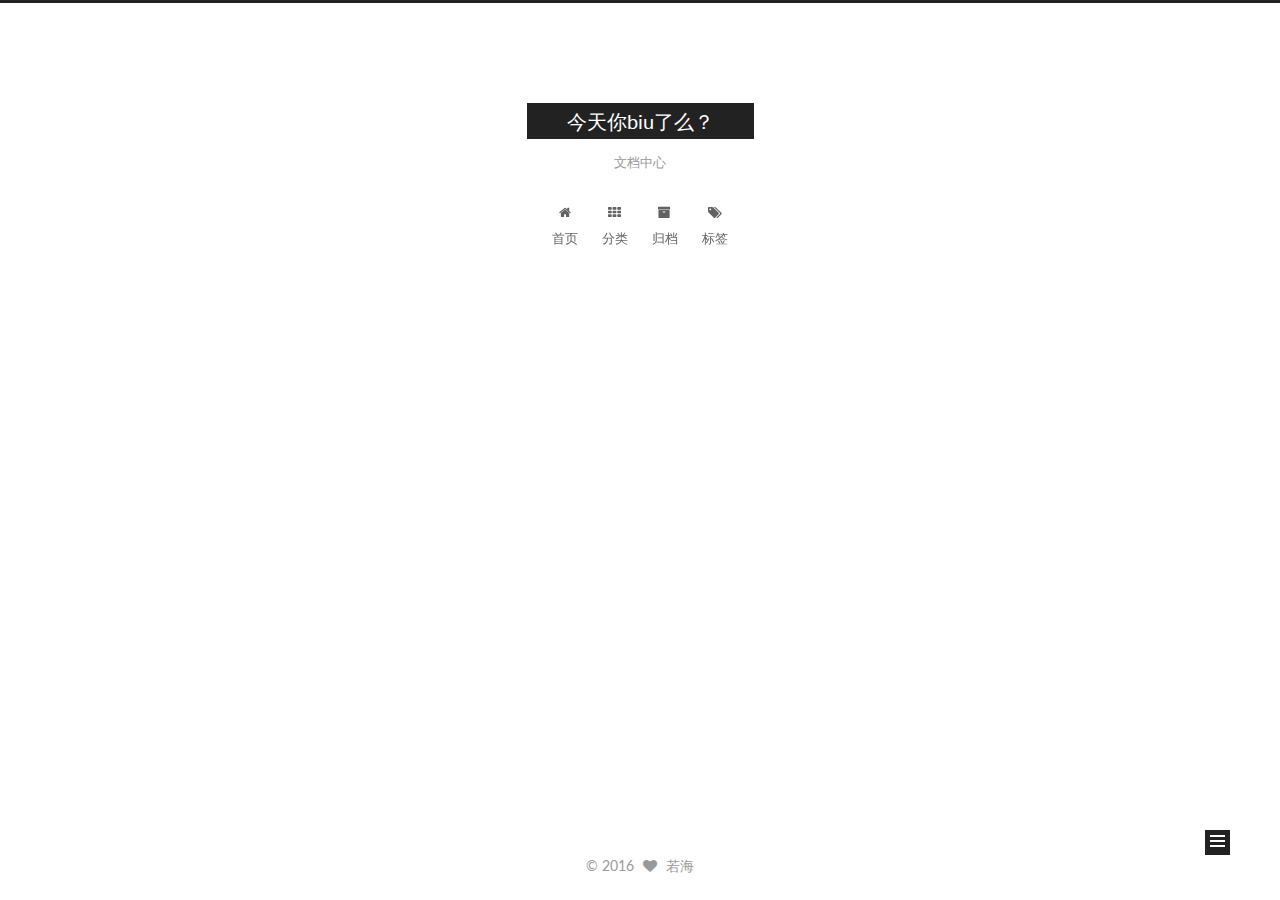
==== commit c917b8b8: "Site updated: 2016-09-29 14:42:32" ====
--- a/index.html
+++ b/index.html
@@ -84,12 +84,15 @@
 
 
 
+<meta name="description" content="一言不合就biu代码">
 <meta property="og:type" content="website">
 <meta property="og:title" content="今天你biu了么？">
-<meta property="og:url" content="http://yoursite.com/index.html">
+<meta property="og:url" content="http://www.biuLe.me/index.html">
 <meta property="og:site_name" content="今天你biu了么？">
+<meta property="og:description" content="一言不合就biu代码">
 <meta name="twitter:card" content="summary">
 <meta name="twitter:title" content="今天你biu了么？">
+<meta name="twitter:description" content="一言不合就biu代码">
 
 
 
@@ -378,7 +381,7 @@
                src="/images/avatar.gif"
                alt="若海" />
           <p class="site-author-name" itemprop="name">若海</p>
-          <p class="site-description motion-element" itemprop="description"></p>
+          <p class="site-description motion-element" itemprop="description">一言不合就biu代码</p>
         </div>
         <nav class="site-state motion-element">
           <div class="site-state-item site-state-posts">
--- a/css/main.css
+++ b/css/main.css
@@ -1548,7 +1548,7 @@
   width: 4px;
   height: 4px;
   border-radius: 50%;
-  background: #abff3d;
+  background: #c7ffff;
 }
 .links-of-blogroll {
   font-size: 13px;
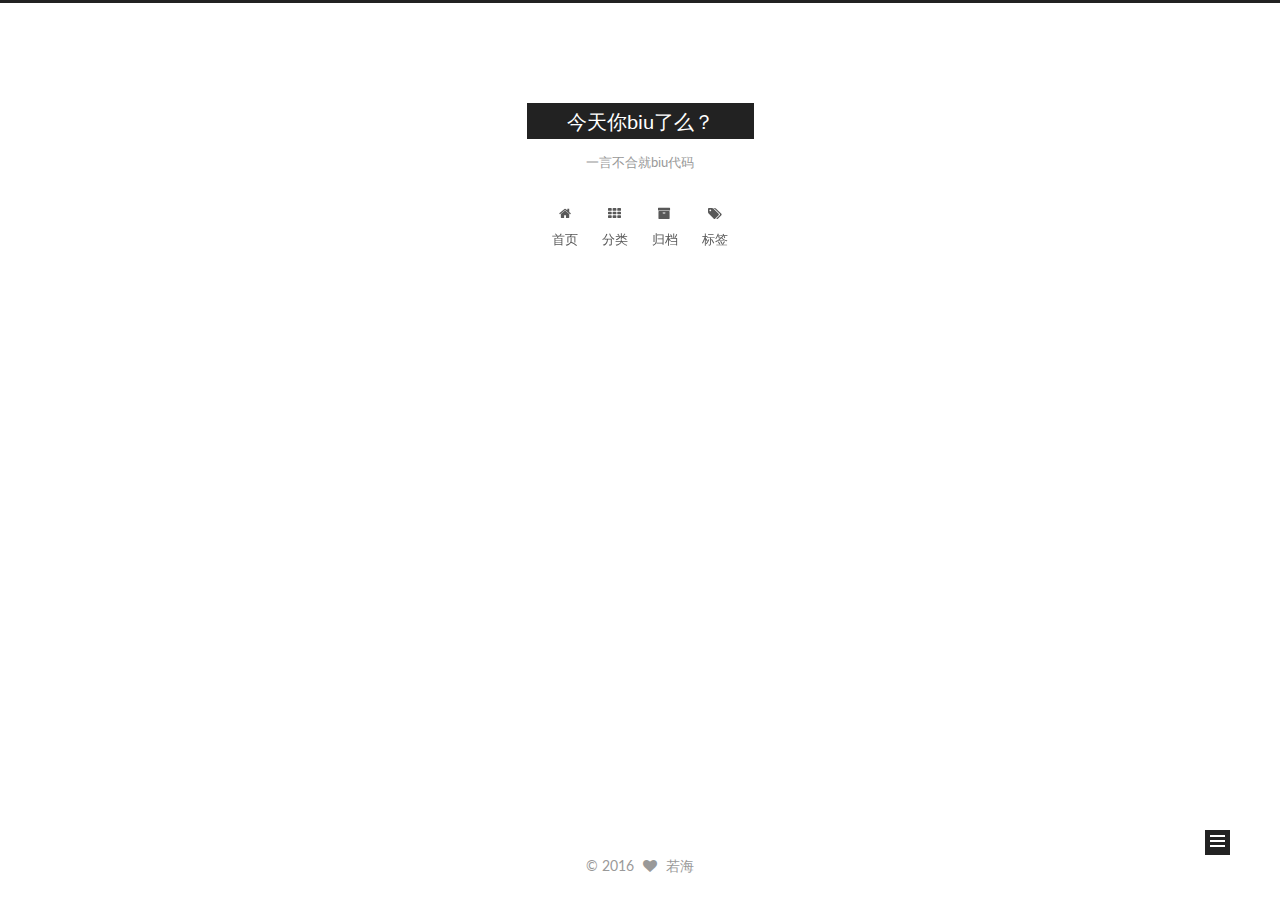
==== commit 65a7756c: "Site updated: 2016-09-29 16:28:34" ====
--- a/index.html
+++ b/index.html
@@ -147,7 +147,7 @@
       <span class="logo-line-after"><i></i></span>
     </a>
   </div>
-  <p class="site-subtitle">文档中心</p>
+  <p class="site-subtitle">一言不合就biu代码</p>
 </div>
 
 <div class="site-nav-toggle">
@@ -243,8 +243,8 @@
             
               
                 
-                <a class="post-title-link" href="/2016/09/28/“H5帮助文档”/" itemprop="url">
-                  H5帮助文档
+                <a class="post-title-link" href="/2016/09/29/移动H5框架－概述/" itemprop="url">
+                  一.移动H5框架－概述
                 </a>
               
             
@@ -257,31 +257,12 @@
               <i class="fa fa-calendar-o"></i>
             </span>
             <span class="post-meta-item-text">发表于</span>
-            <time itemprop="dateCreated" datetime="2016-09-28T16:59:21+08:00" content="2016-09-28">
-              2016-09-28
+            <time itemprop="dateCreated" datetime="2016-09-29T14:50:11+08:00" content="2016-09-29">
+              2016-09-29
             </time>
           </span>
 
           
-            <span class="post-category" >
-              &nbsp; | &nbsp;
-              <span class="post-meta-item-icon">
-                <i class="fa fa-folder-o"></i>
-              </span>
-              <span class="post-meta-item-text">分类于</span>
-              
-                <span itemprop="about" itemscope itemtype="https://schema.org/Thing">
-                  <a href="/categories/H5混合开发/" itemprop="url" rel="index">
-                    <span itemprop="name">H5混合开发</span>
-                  </a>
-                </span>
-
-                
-                
-
-              
-            </span>
-          
 
           
             
@@ -306,16 +287,27 @@
       
         
           
-          欢迎使用 Cmd Markdown 编辑阅读器
-我们理解您需要更便捷更高效的工具记录思想，整理笔记、知识，并将其中承载的价值传播给他人，Cmd Markdown 是我们给出的答案 —— 我们为记录思想和分享知识提供更专业的工具。 您可以使用 Cmd Markdown：
-
-
-整理知识，学习笔记
-发布日
+          H5移动框架-概述
+[TOC]
+一.构架
+MAPP
+app_start 应用启动配置
+app.config.js 只读配置
+app.session.js 模拟session
+app.start.js 启动类
+
+
+assets 框架组件
+css
+js
+
+
+controllers 控制器类（业务开发）
+
           ...
 
           <div class="post-more-link text-center">
-            <a class="btn" href="/2016/09/28/“H5帮助文档”/#more" rel="contents">
+            <a class="btn" href="/2016/09/29/移动H5框架－概述/#more" rel="contents">
               阅读全文 &raquo;
             </a>
           </div>
@@ -392,13 +384,6 @@
           </div>
 
           
-            <div class="site-state-item site-state-categories">
-              <a href="/categories">
-                <span class="site-state-item-count">1</span>
-                <span class="site-state-item-name">分类</span>
-              </a>
-            </div>
-          
 
           
             <div class="site-state-item site-state-tags">
--- a/css/main.css
+++ b/css/main.css
@@ -1548,7 +1548,7 @@
   width: 4px;
   height: 4px;
   border-radius: 50%;
-  background: #c7ffff;
+  background: #f1aaff;
 }
 .links-of-blogroll {
   font-size: 13px;
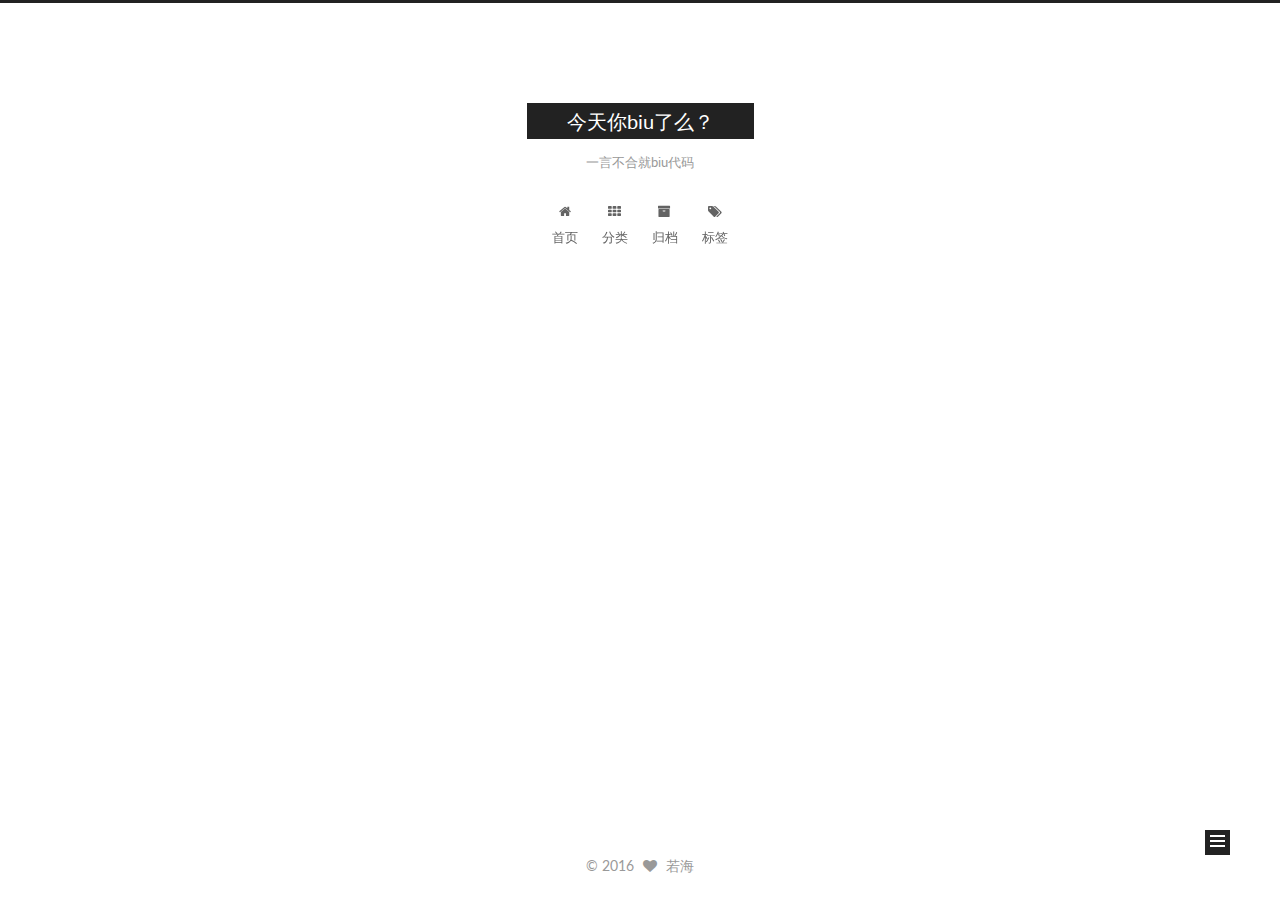
==== commit 16683080: "Site updated: 2016-10-11 08:56:21" ====
--- a/index.html
+++ b/index.html
@@ -263,6 +263,25 @@
           </span>
 
           
+            <span class="post-category" >
+              &nbsp; | &nbsp;
+              <span class="post-meta-item-icon">
+                <i class="fa fa-folder-o"></i>
+              </span>
+              <span class="post-meta-item-text">分类于</span>
+              
+                <span itemprop="about" itemscope itemtype="https://schema.org/Thing">
+                  <a href="/categories/移动混合开发/" itemprop="url" rel="index">
+                    <span itemprop="name">移动混合开发</span>
+                  </a>
+                </span>
+
+                
+                
+
+              
+            </span>
+          
 
           
             
@@ -288,7 +307,6 @@
         
           
           H5移动框架-概述
-[TOC]
 一.构架
 MAPP
 app_start 应用启动配置
@@ -303,7 +321,7 @@
 
 
 controllers 控制器类（业务开发）
-
+servic
           ...
 
           <div class="post-more-link text-center">
@@ -384,6 +402,13 @@
           </div>
 
           
+            <div class="site-state-item site-state-categories">
+              <a href="/categories">
+                <span class="site-state-item-count">1</span>
+                <span class="site-state-item-name">分类</span>
+              </a>
+            </div>
+          
 
           
             <div class="site-state-item site-state-tags">
--- a/css/main.css
+++ b/css/main.css
@@ -1548,7 +1548,7 @@
   width: 4px;
   height: 4px;
   border-radius: 50%;
-  background: #f1aaff;
+  background: #ee2ada;
 }
 .links-of-blogroll {
   font-size: 13px;
